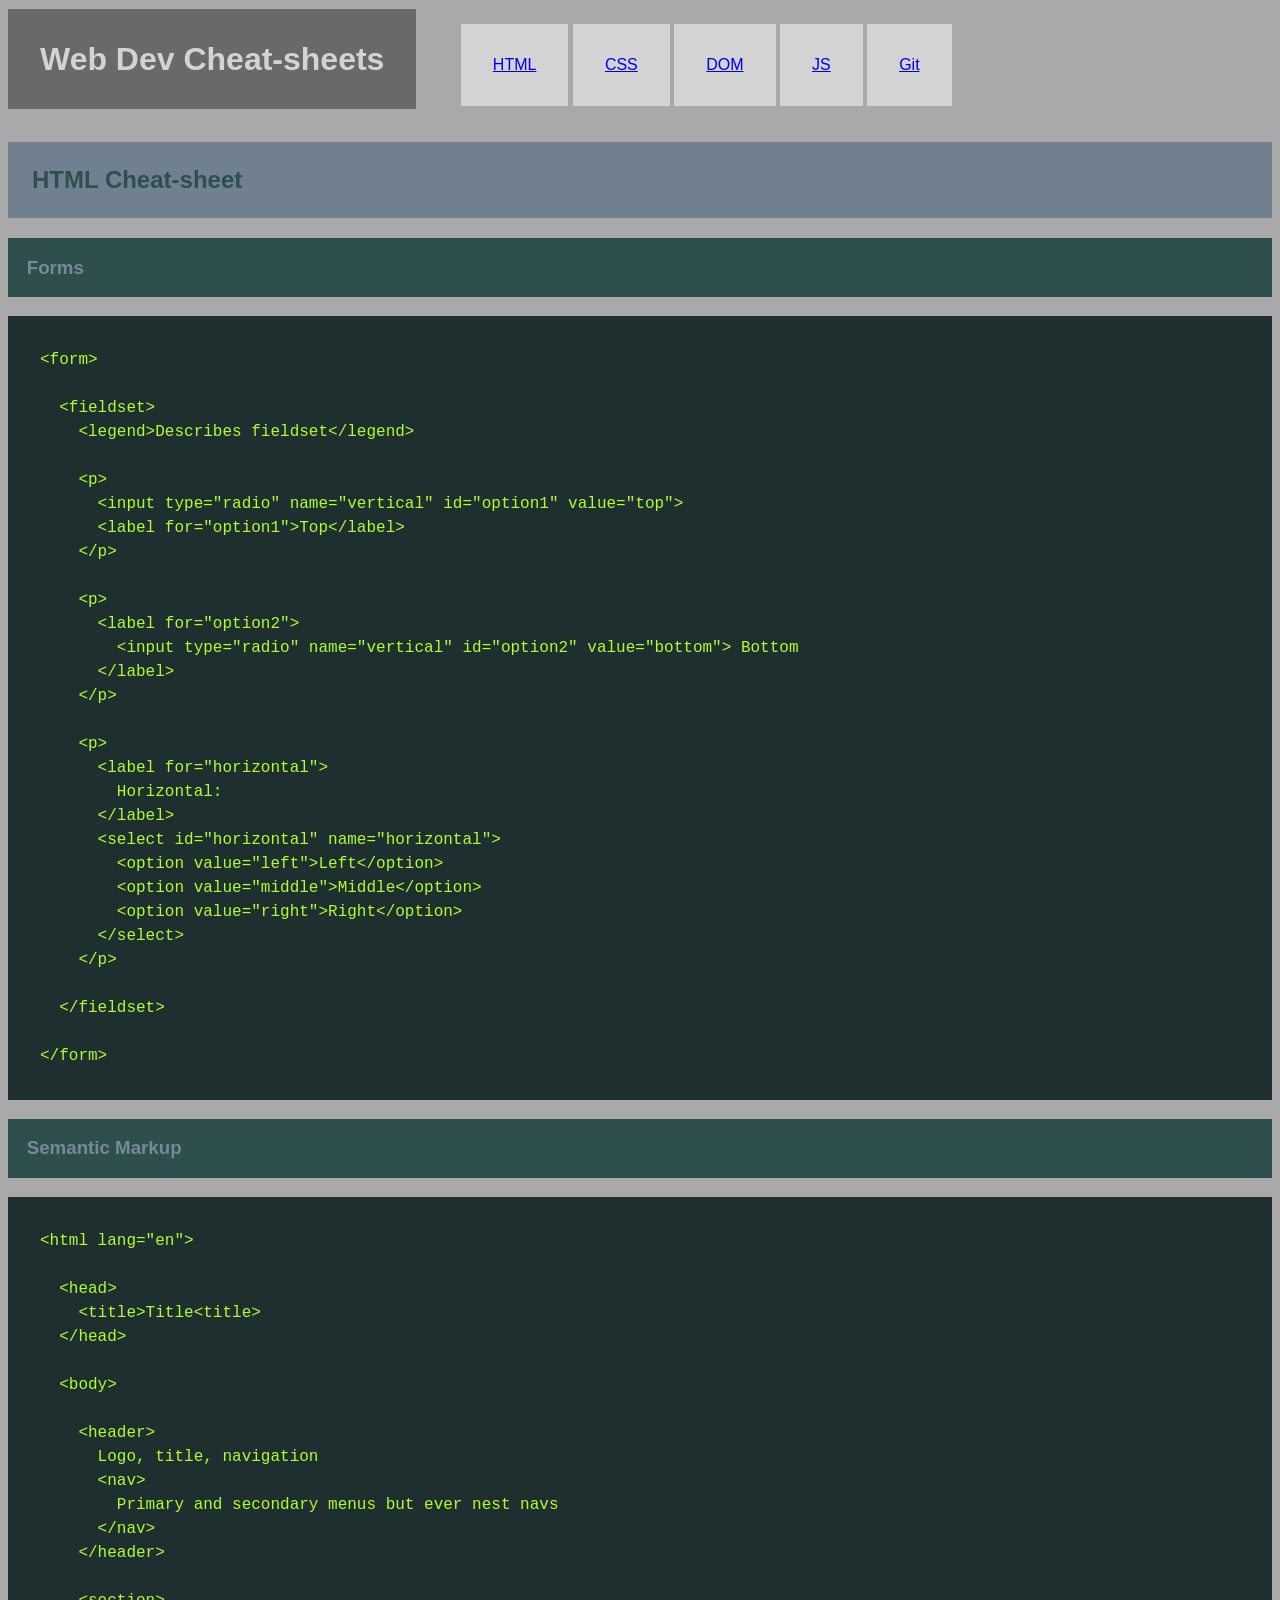
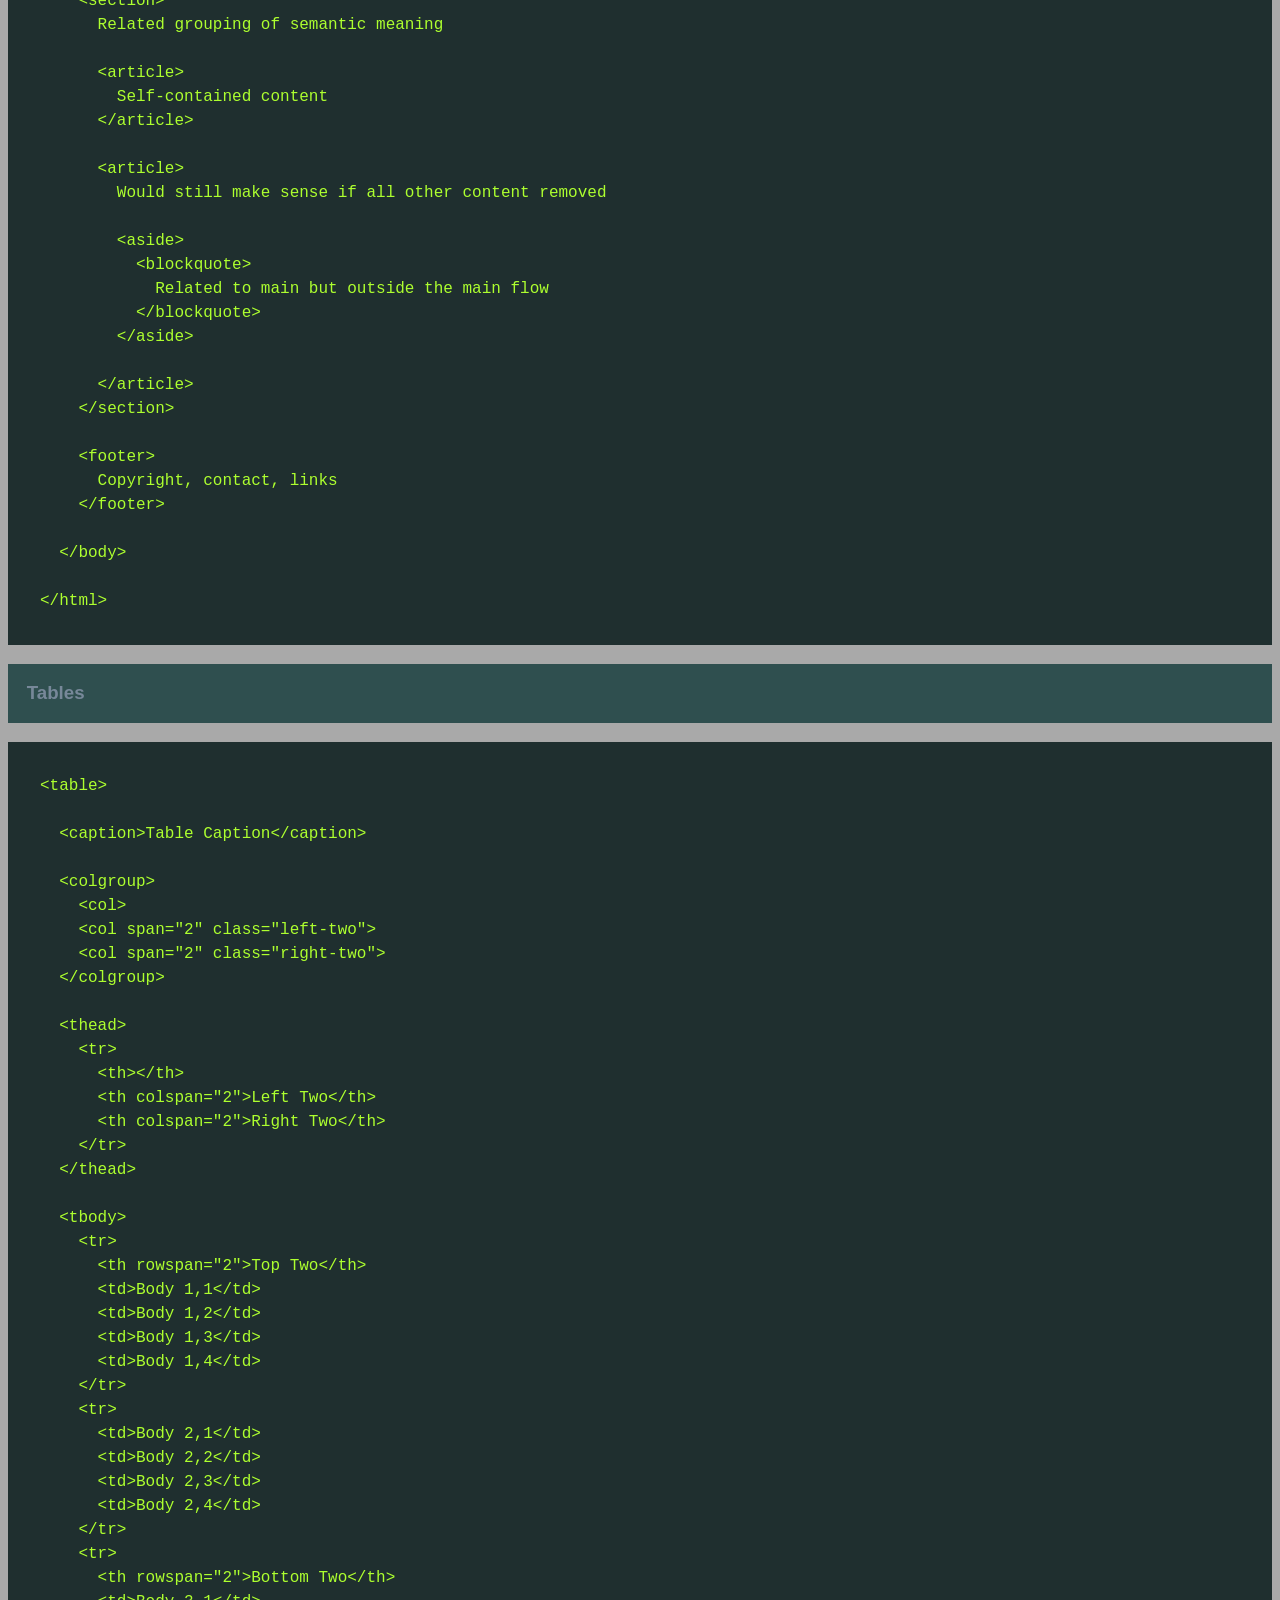
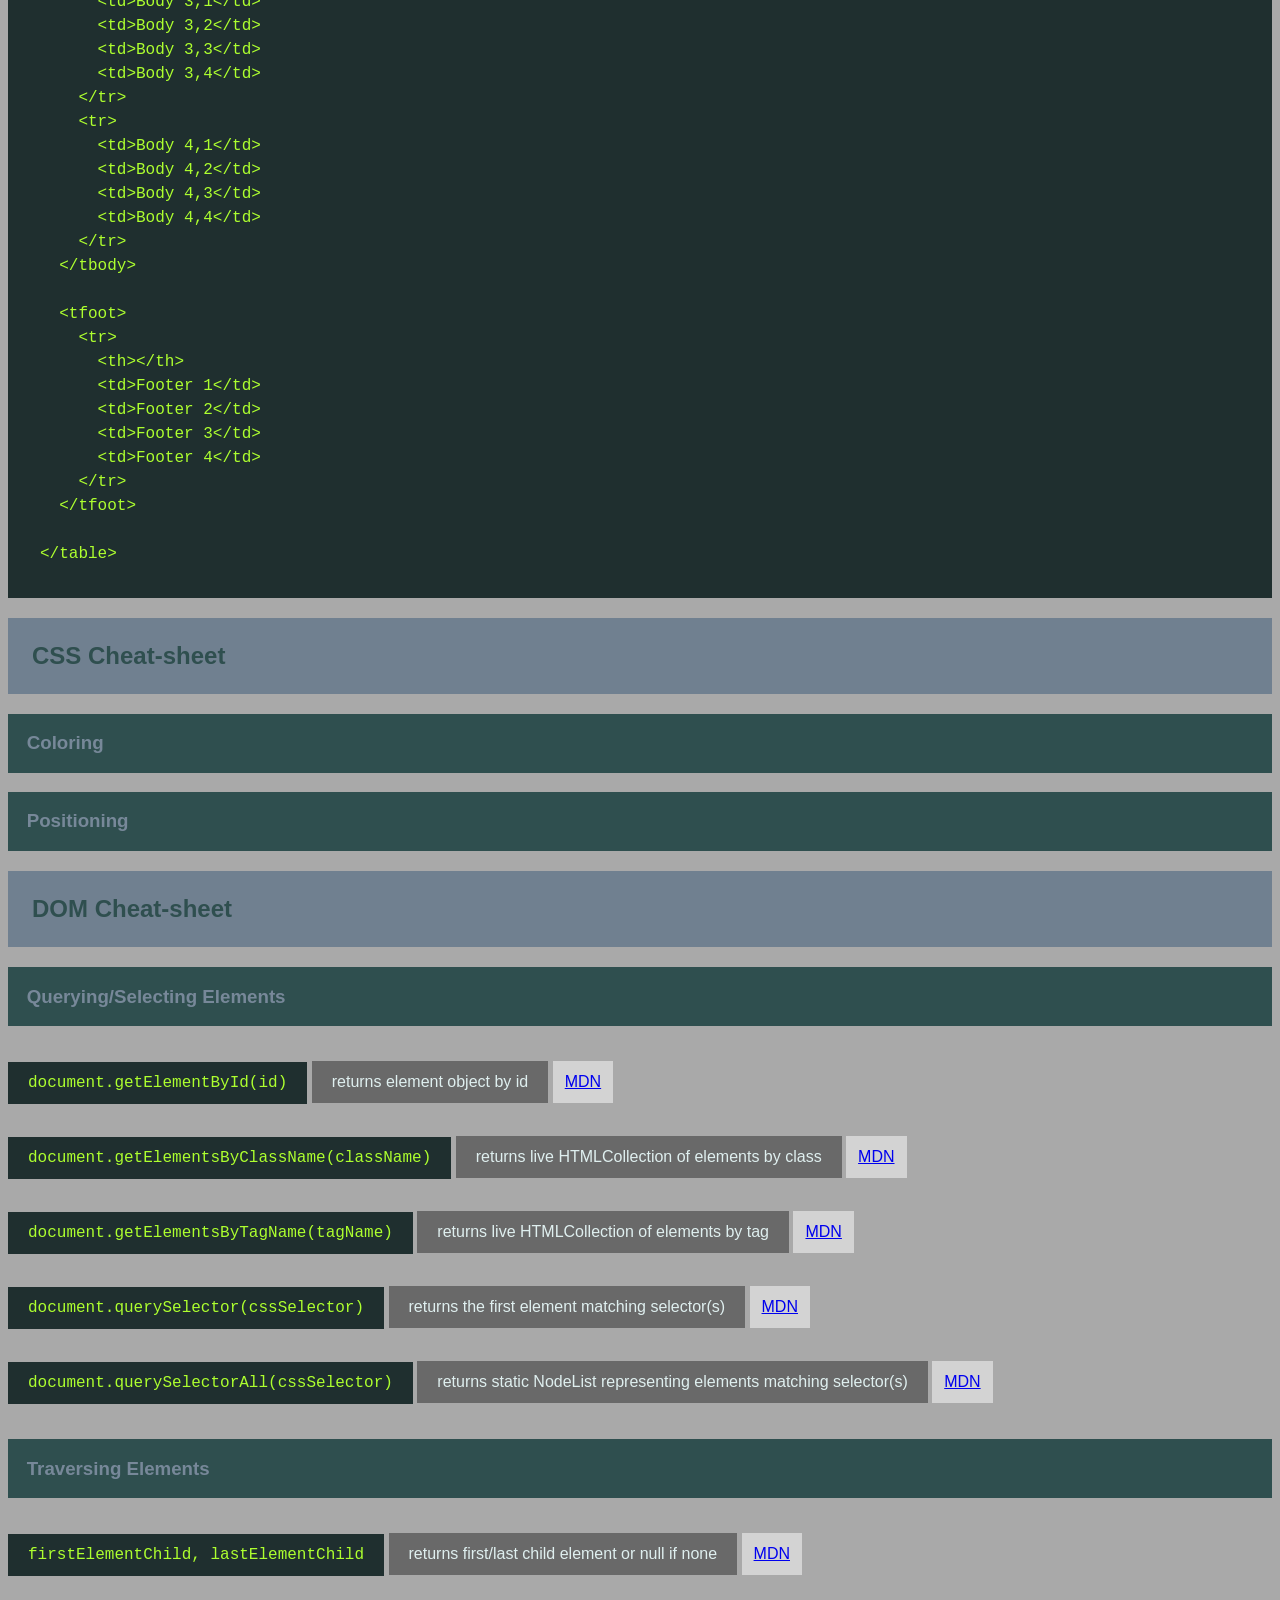
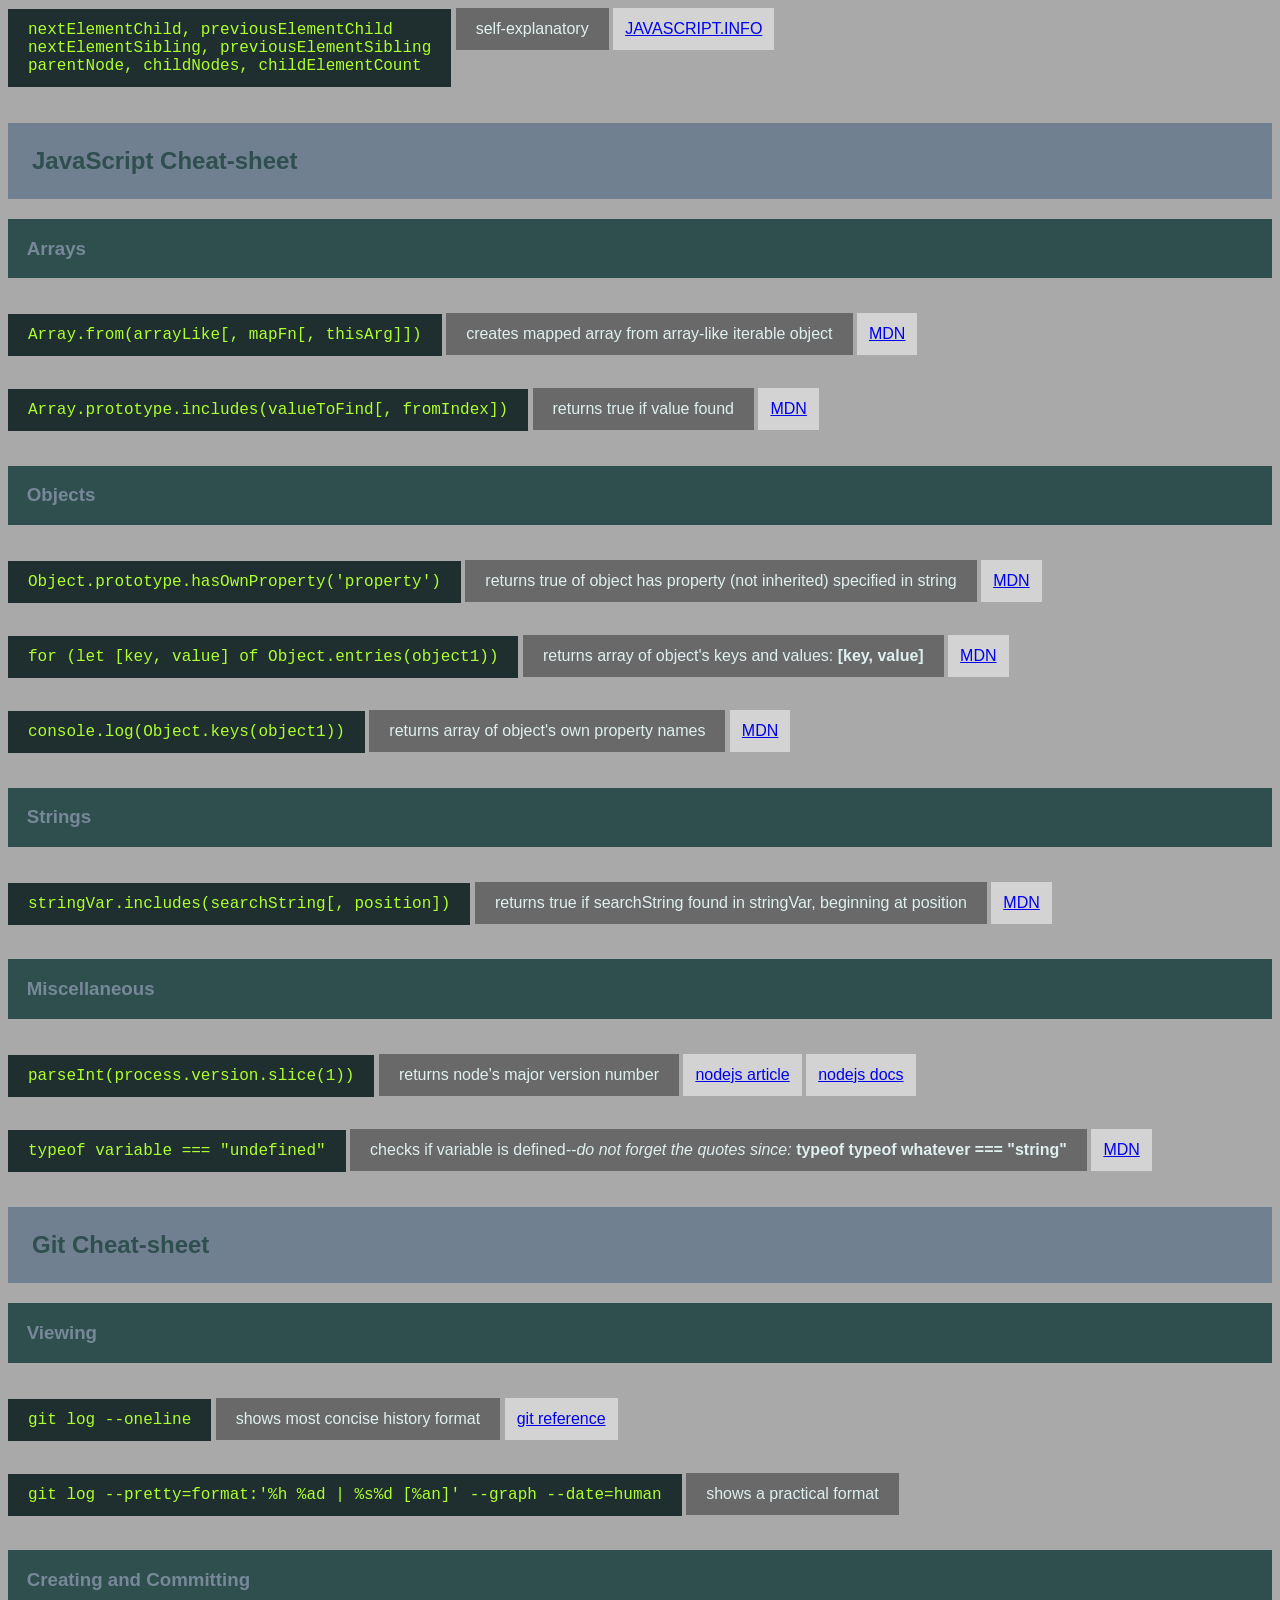
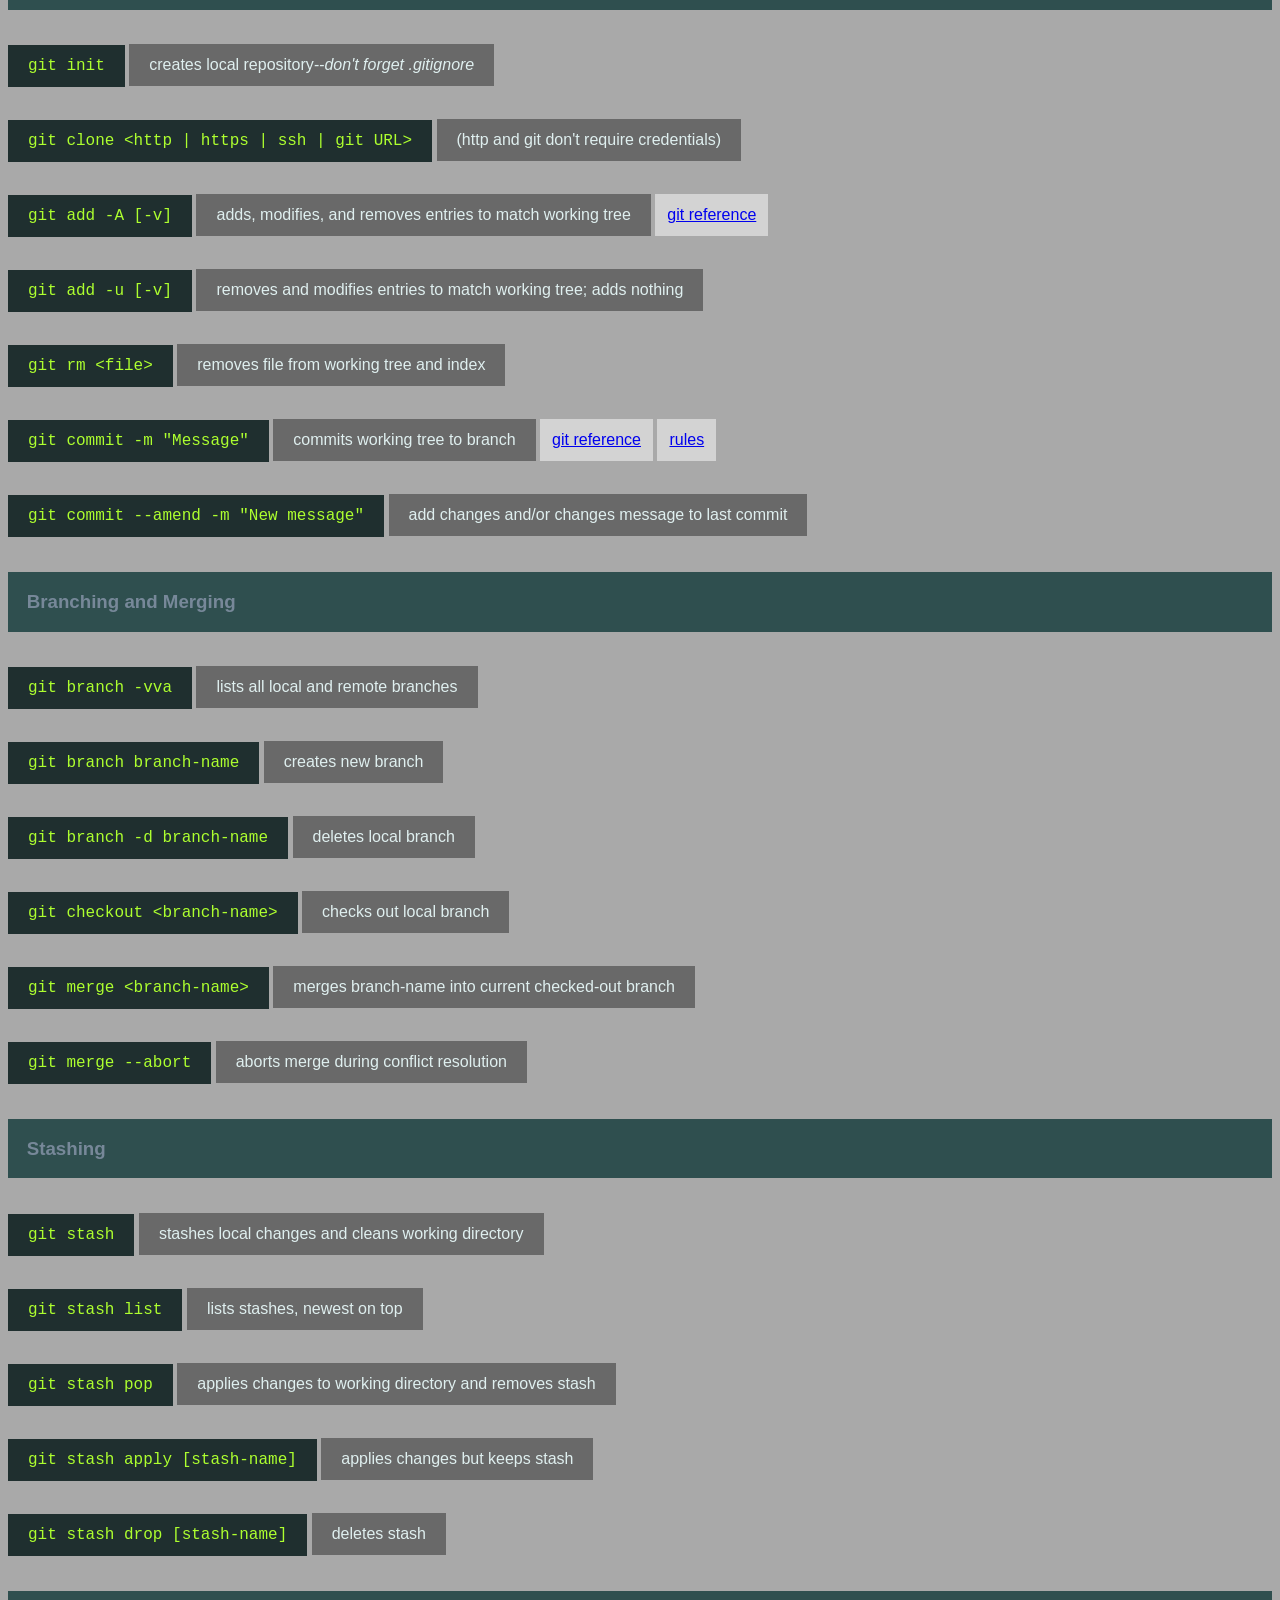
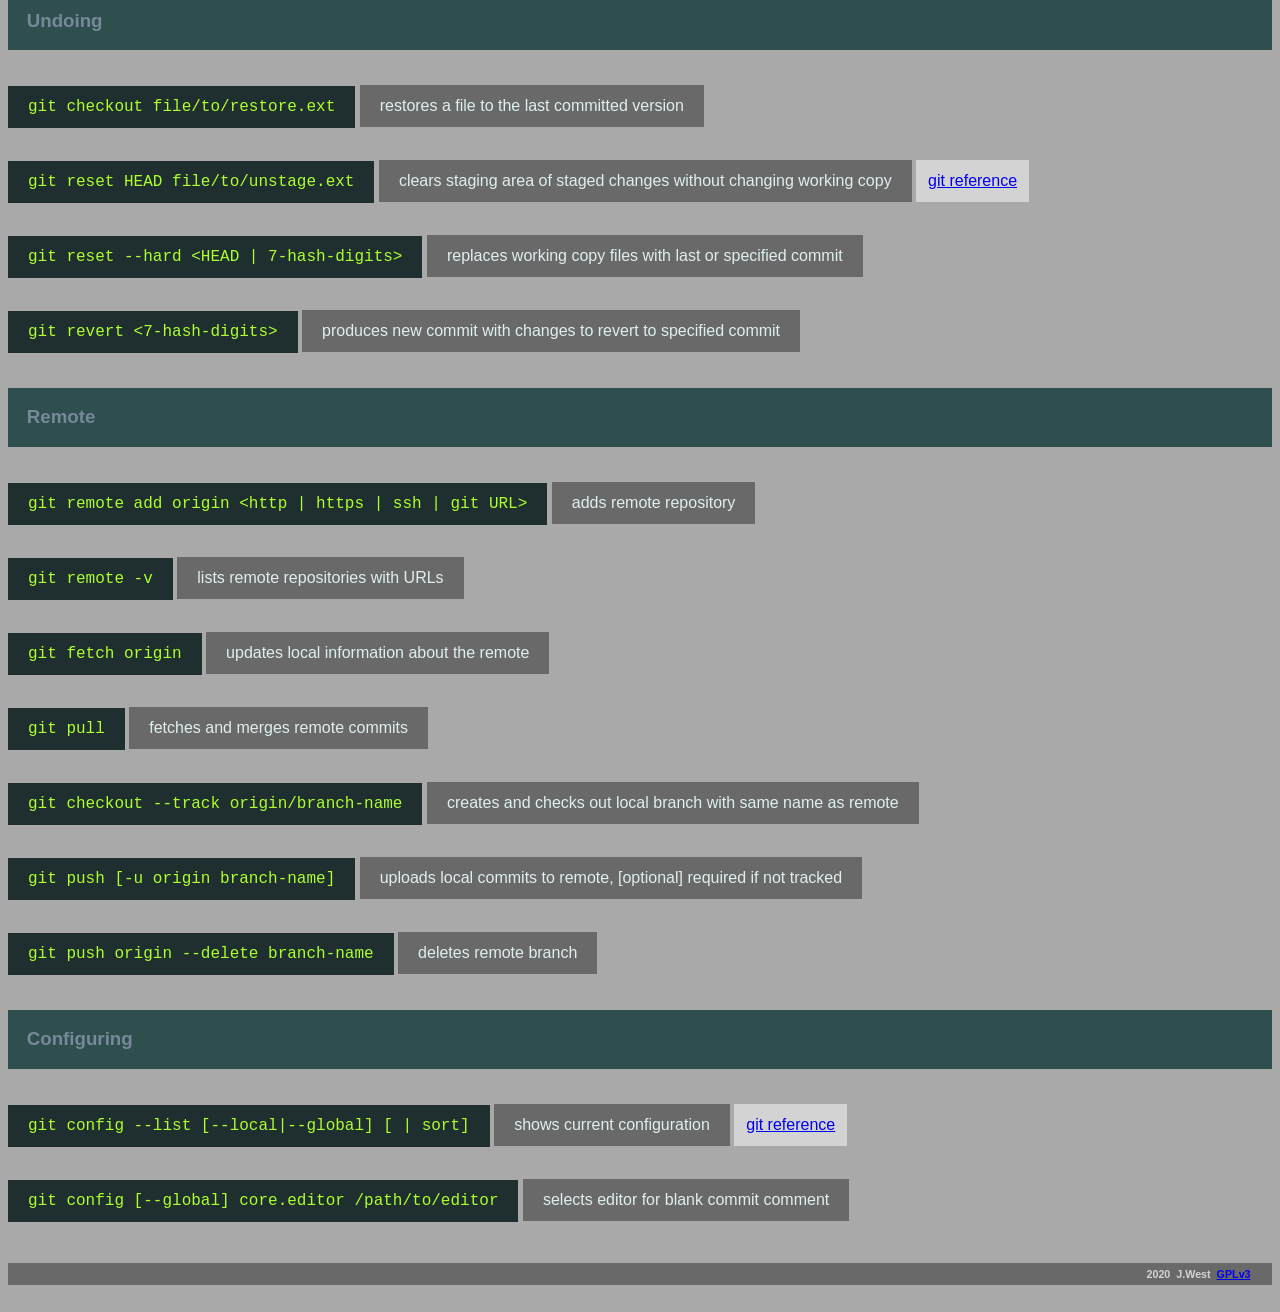
==== index.html @ 1ce1ce47 "Improve git reset" ====
<!DOCTYPE html>
<html lang="en-US">
  <head>
    <meta charset="utf-8">
    <title>Web Dev Cheat-sheets</title>
    <link href="index.css" type="text/css" rel="stylesheet">
  </head>
  <body>
    <header>
      <h1>Web Dev Cheat-sheets</h1>
      <nav>
        <ul>
          <li><a href="#HTML">HTML</a></li>
          <li><a href="#CSS">CSS</a></li>
          <li><a href="#DOM">DOM</a></li>
          <li><a href="#JS">JS</a></li>
          <li><a href="#git">Git</a></li>
        </ul>
      </nav>
    </header>
    <main>

    <section id="HTML">
      <h2>HTML Cheat-sheet</h2>
      <article id="form">
        <h3>Forms</h3>
        <pre>&lt;form&gt;

  &lt;fieldset&gt;
    &lt;legend&gt;Describes fieldset&lt;/legend&gt;

    &lt;p&gt;
      &lt;input type="radio" name="vertical" id="option1" value="top"&gt;
      &lt;label for="option1"&gt;Top&lt;/label&gt;
    &lt;/p&gt;

    &lt;p&gt;
      &lt;label for="option2"&gt;
        &lt;input type="radio" name="vertical" id="option2" value="bottom"&gt; Bottom
      &lt;/label&gt;
    &lt;/p&gt;

    &lt;p&gt;
      &lt;label for="horizontal"&gt;
        Horizontal:
      &lt;/label&gt;
      &lt;select id="horizontal" name="horizontal"&gt;
        &lt;option value="left"&gt;Left&lt;/option&gt;
        &lt;option value="middle"&gt;Middle&lt;/option&gt;
        &lt;option value="right"&gt;Right&lt;/option&gt;
      &lt;/select&gt;
    &lt;/p&gt;

  &lt;/fieldset&gt;

&lt;/form&gt;</pre>
      </article>
      <article id="semantic">
        <h3>Semantic Markup</h3>
        <pre>&lt;html lang="en"&gt;

  &lt;head&gt;
    &lt;title&gt;Title&lt;title&gt;
  &lt;/head&gt;

  &lt;body&gt;

    &lt;header&gt;
      Logo, title, navigation
      &lt;nav&gt;
        Primary and secondary menus but ever nest navs
      &lt;/nav&gt;
    &lt;/header&gt;

    &lt;section&gt;
      Related grouping of semantic meaning

      &lt;article&gt;
        Self-contained content
      &lt;/article&gt;

      &lt;article&gt;
        Would still make sense if all other content removed

        &lt;aside&gt;
          &lt;blockquote&gt;
            Related to main but outside the main flow
          &lt;/blockquote&gt;
        &lt;/aside&gt;

      &lt;/article&gt;
    &lt;/section&gt;

    &lt;footer&gt;
      Copyright, contact, links
    &lt;/footer&gt;

  &lt;/body&gt;

&lt;/html&gt;</pre>
      </article>
      <article id="table">
        <h3>Tables</h3>
        <pre>&lt;table&gt;

  &lt;caption&gt;Table Caption&lt;/caption&gt;

  &lt;colgroup&gt;
    &lt;col&gt;
    &lt;col span="2" class="left-two"&gt;
    &lt;col span="2" class="right-two"&gt;
  &lt;/colgroup&gt;

  &lt;thead&gt;
    &lt;tr&gt;
      &lt;th&gt;&lt;/th&gt;
      &lt;th colspan="2"&gt;Left Two&lt;/th&gt;
      &lt;th colspan="2"&gt;Right Two&lt;/th&gt;
    &lt;/tr&gt;
  &lt;/thead&gt;

  &lt;tbody&gt;
    &lt;tr&gt;
      &lt;th rowspan="2"&gt;Top Two&lt;/th&gt;
      &lt;td&gt;Body 1,1&lt;/td&gt;
      &lt;td&gt;Body 1,2&lt;/td&gt;
      &lt;td&gt;Body 1,3&lt;/td&gt;
      &lt;td&gt;Body 1,4&lt;/td&gt;
    &lt;/tr&gt;
    &lt;tr&gt;
      &lt;td&gt;Body 2,1&lt;/td&gt;
      &lt;td&gt;Body 2,2&lt;/td&gt;
      &lt;td&gt;Body 2,3&lt;/td&gt;
      &lt;td&gt;Body 2,4&lt;/td&gt;
    &lt;/tr&gt;
    &lt;tr&gt;
      &lt;th rowspan="2"&gt;Bottom Two&lt;/th&gt;
      &lt;td&gt;Body 3,1&lt;/td&gt;
      &lt;td&gt;Body 3,2&lt;/td&gt;
      &lt;td&gt;Body 3,3&lt;/td&gt;
      &lt;td&gt;Body 3,4&lt;/td&gt;
    &lt;/tr&gt;
    &lt;tr&gt;
      &lt;td&gt;Body 4,1&lt;/td&gt;
      &lt;td&gt;Body 4,2&lt;/td&gt;
      &lt;td&gt;Body 4,3&lt;/td&gt;
      &lt;td&gt;Body 4,4&lt;/td&gt;
    &lt;/tr&gt;
  &lt;/tbody&gt;

  &lt;tfoot&gt;
    &lt;tr&gt;
      &lt;th&gt;&lt;/th&gt;
      &lt;td&gt;Footer 1&lt;/td&gt;
      &lt;td&gt;Footer 2&lt;/td&gt;
      &lt;td&gt;Footer 3&lt;/td&gt;
      &lt;td&gt;Footer 4&lt;/td&gt;
    &lt;/tr&gt;
  &lt;/tfoot&gt;

&lt;/table&gt;</pre>
      </article>
    </section>

    <section id="CSS">
      <h2>CSS Cheat-sheet</h2>
      <article id="color">
        <h3>Coloring</h3>
      </article>
      <article id="position">
        <h3>Positioning</h3>
      </article>
    </section>

    <section id="DOM">
      <h2>DOM Cheat-sheet</h2>
      <article id="query">
        <h3>Querying/Selecting Elements</h3>
        <div>
          <pre>document.getElementById(id)</pre>
          <p>returns element object by id</p>
          <a href="https://developer.mozilla.org/en-US/docs/Web/API/Document/getElementById">MDN</a>
        </div>
        <div>
          <pre>document.getElementsByClassName(className)</pre>
          <p>returns live HTMLCollection of elements by class</p>
          <a href="https://developer.mozilla.org/en-US/docs/Web/API/Document/getElementsByClassName">MDN</a>
        </div>
        <div>
          <pre>document.getElementsByTagName(tagName)</pre>
          <p>returns live HTMLCollection of elements by tag</p>
          <a href="https://developer.mozilla.org/en-US/docs/Web/API/document/getElementsByTagName">MDN</a>
        </div>
        <div>
          <pre>document.querySelector(cssSelector)</pre>
          <p>returns the first element matching selector(s)</p>
          <a href="https://developer.mozilla.org/en-US/docs/Web/API/Document/querySelector">MDN</a>
        </div>
        <div>
          <pre>document.querySelectorAll(cssSelector)</pre>
          <p>returns static NodeList representing elements matching selector(s)</p>
          <a href="https://developer.mozilla.org/en-US/docs/Web/API/Document/querySelectorAll">MDN</a>
        </div>
      </article>
      <article id="select">
        <h3>Traversing Elements</h3>
        <div>
          <pre>firstElementChild, lastElementChild</pre>
          <p>returns first/last child element or null if none</p>
          <a href="https://developer.mozilla.org/en-US/docs/Web/API/ParentNode">MDN</a>
        </div>
        <div>
          <pre>nextElementChild, previousElementChild
nextElementSibling, previousElementSibling
parentNode, childNodes, childElementCount</pre>
          <p>self-explanatory</p>
          <a href="https://javascript.info/dom-navigation#siblings-and-the-parent">JAVASCRIPT.INFO</a>
        </div>
      </article>
    </section>

    <section id="JS">
      <h2>JavaScript Cheat-sheet</h2>
      <article id="arrays">
        <h3>Arrays</h3>
        <div>
          <pre>Array.from(arrayLike[, mapFn[, thisArg]])</pre>
          <p>creates mapped array from array-like iterable object</p>
          <a href="https://developer.mozilla.org/en-US/docs/Web/JavaScript/Reference/Global_Objects/Array/from">MDN</a>
        </div>
        <div>
          <pre>Array.prototype.includes(valueToFind[, fromIndex])</pre>
          <p>returns true if value found</p>
          <a href="https://developer.mozilla.org/en-US/docs/Web/JavaScript/Reference/Global_Objects/Array/includes">MDN</a>
        </div>
      </article>
      <article id="objects">
        <h3>Objects</h3>
        <div>
          <pre>Object.prototype.hasOwnProperty('property')</pre>
          <p>returns true of object has property (not inherited) specified in string</p>
          <a href="https://developer.mozilla.org/en-US/docs/Web/JavaScript/Reference/Global_Objects/Object/hasOwnProperty">MDN</a>
        </div>
        <div>
          <pre>for (let [key, value] of Object.entries(object1))</pre>
          <p>returns array of object's keys and values:&nbsp;<strong>[key, value]</strong></p>
          <a href="https://developer.mozilla.org/en-US/docs/Web/JavaScript/Reference/Global_Objects/Object/entries">MDN</a>
        </div>
        <div>
          <pre>console.log(Object.keys(object1))</pre>
          <p>returns array of object's own property names</p>
          <a href="https://developer.mozilla.org/en-US/docs/Web/JavaScript/Reference/Global_Objects/Object/keys">MDN</a>
        </div>
      </article>
      <article id="strings">
        <h3>Strings</h3>
        <div>
          <pre>stringVar.includes(searchString[, position])</pre>
          <p>returns true if searchString found in stringVar, beginning at position</p>
          <a href="https://developer.mozilla.org/en-US/docs/Web/JavaScript/Reference/Global_Objects/String/includes">MDN</a>
        </div>
      </article>
      <article id="misc">
        <h3>Miscellaneous</h3>
        <div>
          <pre>parseInt(process.version.slice(1))</pre>
          <p>returns node's major version number</p>
          <a href="https://nodejs.org/en/knowledge/getting-started/the-process-module/">nodejs article</a>
          <a href="https://nodejs.org/dist/latest-v13.x/docs/api/process.html#process_process_version">nodejs docs</a>
        </div>
        <div>
          <pre>typeof variable === "undefined"</pre>
          <p>checks if variable is defined<em>--do not forget the quotes since:</em><strong>&nbsp;typeof typeof whatever === "string"</strong></p>
          <a href="https://developer.mozilla.org/en-US/docs/Web/JavaScript/Reference/Operators/typeof">MDN</a>
        </div>
      </article>
    </section>

    <section id="git">
      <h2>Git Cheat-sheet</h2>
      <article id="view">
        <h3>Viewing</h3>
        <div>
          <pre>git log --oneline</pre>
          <p>shows most concise history format</p>
          <a href="https://git-scm.com/docs/git-log">git reference</a>
        </div>
        <div>
          <pre>git log --pretty=format:'%h %ad | %s%d [%an]' --graph --date=human</pre>
          <p>shows a practical format</p>
        </div>
      </article>
      <article id="create">
        <h3>Creating and Committing</h3>
        <div>
          <pre>git init</pre>
          <p>creates local repository<em>--don't forget .gitignore</em></p>
        </div>
        <div>
          <pre>git clone &lt;http | https | ssh | git URL&gt;</pre>
          <p>(http and git don't require credentials)</p>
        </div>
        <div>
          <pre>git add -A [-v]</pre>
          <p>adds, modifies, and removes entries to match working tree</p>
          <a href="https://git-scm.com/docs/git-add">git reference</a>
        </div>
        <div>
          <pre>git add -u [-v]</pre>
          <p>removes and modifies entries to match working tree; adds nothing</p>
        </div>
        <div>
          <pre>git rm &lt;file&gt;</pre>
          <p>removes file from working tree and index</p>
        </div>
        <div>
          <pre>git commit -m "Message"</pre>
          <p>commits working tree to branch</p>
          <a href="https://git-scm.com/docs/git-commit">git reference</a>
          <a href="https://chris.beams.io/posts/git-commit/#seven-rules">rules</a>
        </div>
        <div>
          <pre>git commit --amend -m "New message"</pre>
          <p>add changes and/or changes message to last commit</p>
        </div>
      </article>
      <article id="branch">
        <h3>Branching and Merging</h3>
        <div>
          <pre>git branch -vva</pre>
          <p>lists all local and remote branches</p>
        </div>
        <div>
          <pre>git branch branch-name</pre>
          <p>creates new branch</p>
        </div>
        <div>
          <pre>git branch -d branch-name</pre>
          <p>deletes local branch</p>
        </div>
        <div>
          <pre>git checkout &lt;branch-name&gt;</pre>
          <p>checks out local branch</p>
        </div>
        <div>
          <pre>git merge &lt;branch-name&gt;</pre>
          <p>merges branch-name into current checked-out branch</p>
        </div>
        <div>
          <pre>git merge --abort</pre>
          <p>aborts merge during conflict resolution</p>
        </div>
      </article>
      <article id="stash">
        <h3>Stashing</h3>
        <div>
          <pre>git stash</pre>
          <p>stashes local changes and cleans working directory</p>
        </div>
        <div>
          <pre>git stash list</pre>
          <p>lists stashes, newest on top</p>
        </div>
        <div>
          <pre>git stash pop</pre>
          <p>applies changes to working directory and removes stash</p>
        </div>
        <div>
          <pre>git stash apply [stash-name]</pre>
          <p>applies changes but keeps stash</p>
        </div>
        <div>
          <pre>git stash drop [stash-name]</pre>
          <p>deletes stash</p>
        </div>
      </article>
      <article id="undo">
        <h3>Undoing</h3>
        <div>
          <pre>git checkout file/to/restore.ext</pre>
          <p>restores a file to the last committed version</p>
        </div>
        <div>
          <pre>git reset HEAD file/to/unstage.ext</pre>
          <p>clears staging area of staged changes without changing working copy</p>
          <a href="https://git-scm.com/docs/git-reset">git reference</a>
        </div>
        <div>
          <pre>git reset --hard &lt;HEAD | 7-hash-digits&gt;</pre>
          <p>replaces working copy files with last or specified commit</p>
        </div>
        <div>
          <pre>git revert &lt;7-hash-digits&gt;</pre>
          <p>produces new commit with changes to revert to specified commit</p>
        </div>
      </article>
      <article id="remote">
        <h3>Remote</h3>
        <div>
          <pre>git remote add origin &lt;http | https | ssh | git URL&gt;</pre>
          <p>adds remote repository</p>
        </div>
        <div>
          <pre>git remote -v</pre>
          <p>lists remote repositories with URLs</p>
        </div>
        <div>
          <pre>git fetch origin</pre>
          <p>updates local information about the remote</p>
        </div>
        <div>
          <pre>git pull</pre>
          <p>fetches and merges remote commits</p>
        </div>
        <div>
          <pre>git checkout --track origin/branch-name</pre>
          <p>creates and checks out local branch with same name as remote</p>
        </div>
        <div>
          <pre>git push [-u origin branch-name]</pre>
          <p>uploads local commits to remote, [optional] required if not tracked</p>
        </div>
        <div>
          <pre>git push origin --delete branch-name</pre>
          <p>deletes remote branch</p>
        </div>
      </article>
      <article id="config">
        <h3>Configuring</h3>
        <div>
          <pre>git config --list [--local|--global] [ | sort]</pre>
          <p>shows current configuration</p>
          <a href="https://git-scm.com/docs/git-config">git reference</a>
        </div>
        <div>
          <pre>git config [--global] core.editor /path/to/editor</pre>
          <p>selects editor for blank commit comment</p>
        </div>
      </article>
    </section>

    <footer>
      <h6>
        2020&nbsp;&nbsp;J.West&nbsp;&nbsp;<a href="https://www.gnu.org/licenses/gpl-3.0.html">GPLv3</a>
      </h6>
    </footer>
    </main>
<!--    <script src="index.js"></script>-->
  </body>
</html>
<!--
TODO:
** CSS **
position
z-index

** DOM **
Objects: document, window, global

-->
---- index.css ----
body {
  font-family: "Lucida Grande", sans-serif;
  background-color: darkgrey;
}
nav {
  display: inline-flex;
}

h1 {
  display: inline;
  background-color: dimgrey;
  color: lightgrey;
  padding: 1em;
}
h2 {
  background-color: slategrey;
  color: darkslategrey;
  padding: 1em;
}
h3 {
  background-color: darkslategrey;
  color: lightslategrey;
  padding: 1em;
}
pre {
  font-family: "Lucida Sans Typewriter", monospace;
  background-color: #1f2f2f;
  color: greenyellow;
}
li {
  display: inline-flex;
  background-color: lightgrey;
  padding: 2em;
}
li:hover {
  background-color: whitesmoke;
}

section#HTML pre {
  line-height: 1.5em;
  padding: 2em;
}
section#git pre,
section#JS pre,
section#DOM pre {
  display: inline-flex;
  padding: 0.75em 1.25em;
}
section#git p,
section#JS p,
section#DOM p {
  display: inline-flex;
  background-color: dimgrey;
  color: #dfefef;
  padding: 0.75em 1.25em;
}
section#git a,
section#JS a,
section#DOM a {
  display: inline-flex;
  background-color: lightgrey;
  padding: 0.75em;
}
section#git a:hover,
section#JS a:hover,
section#DOM a:hover {
  display: inline-flex;
  background-color: whitesmoke;
}
footer h6 {
  text-align: right;
  background-color: dimgrey;
  color: lightgrey;
  padding-right: 2em;
  padding-top: 0.5em;
  padding-bottom: 0.5em;
}
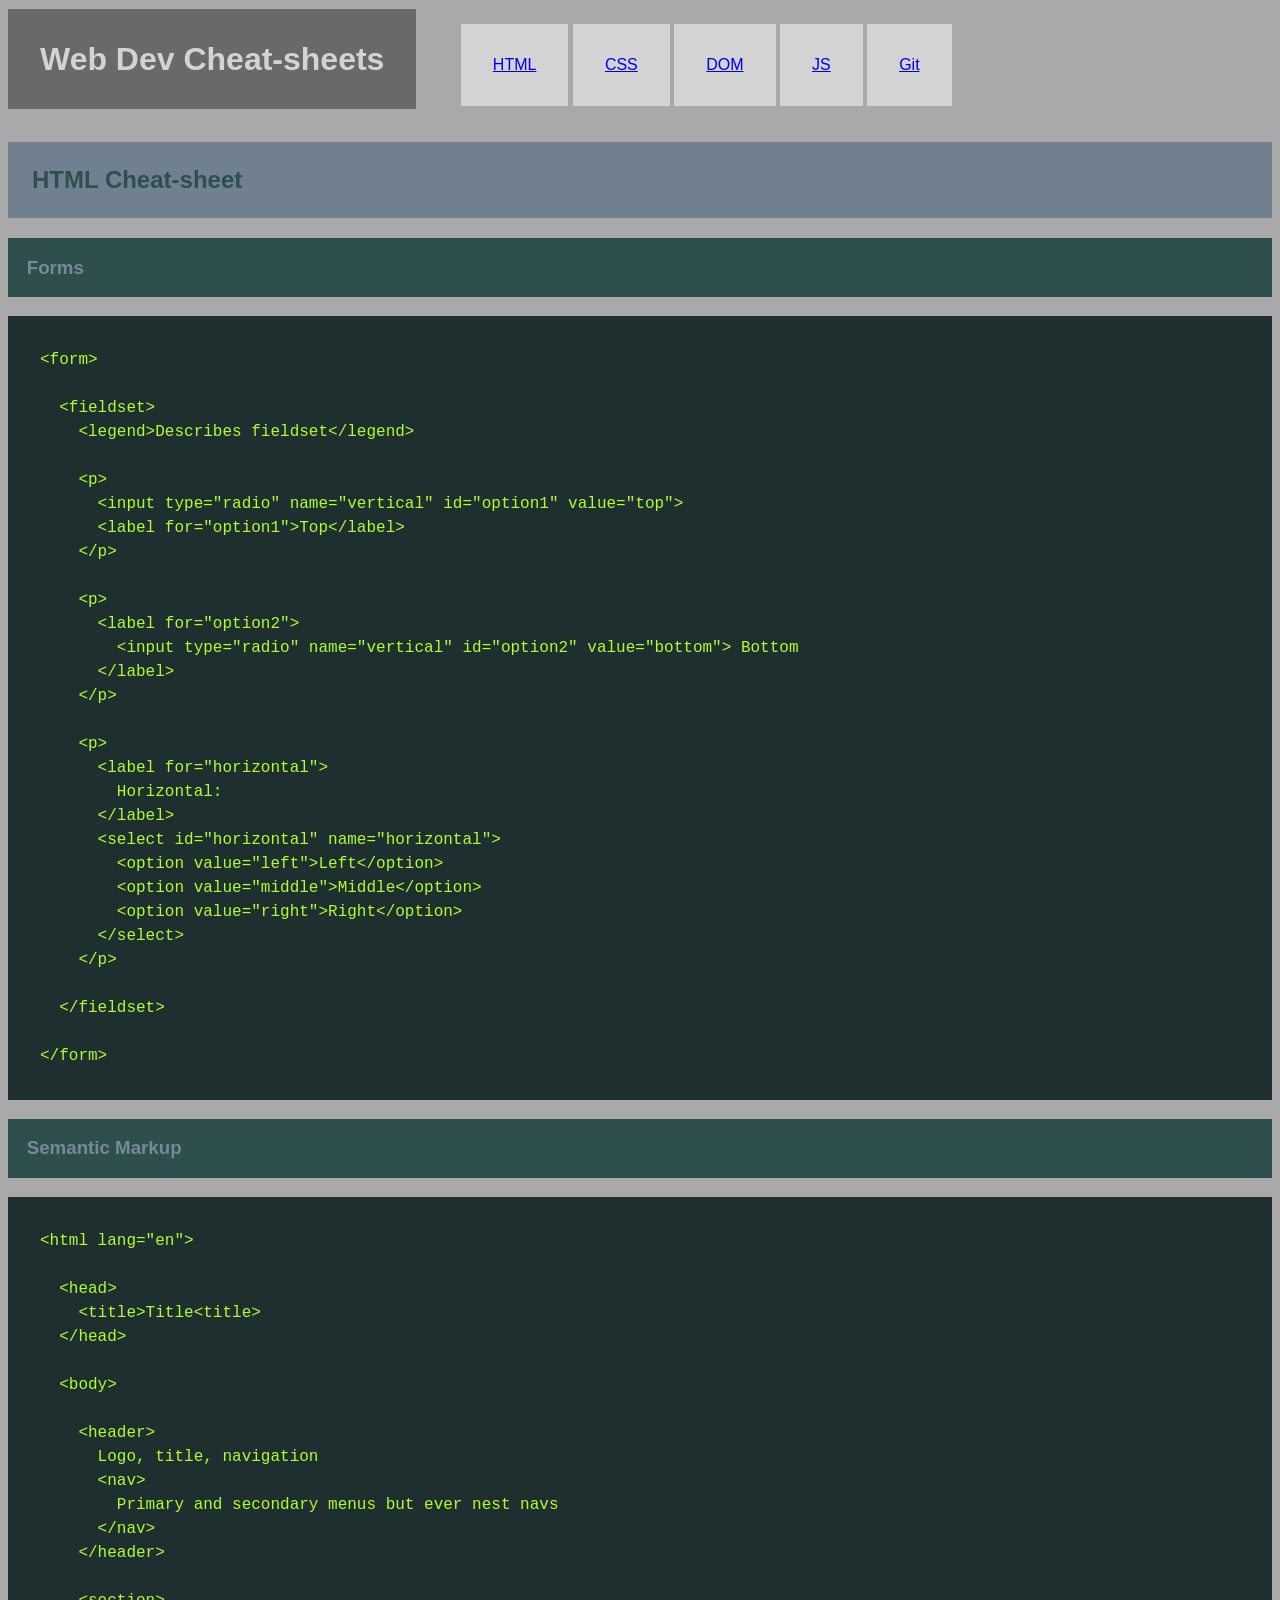
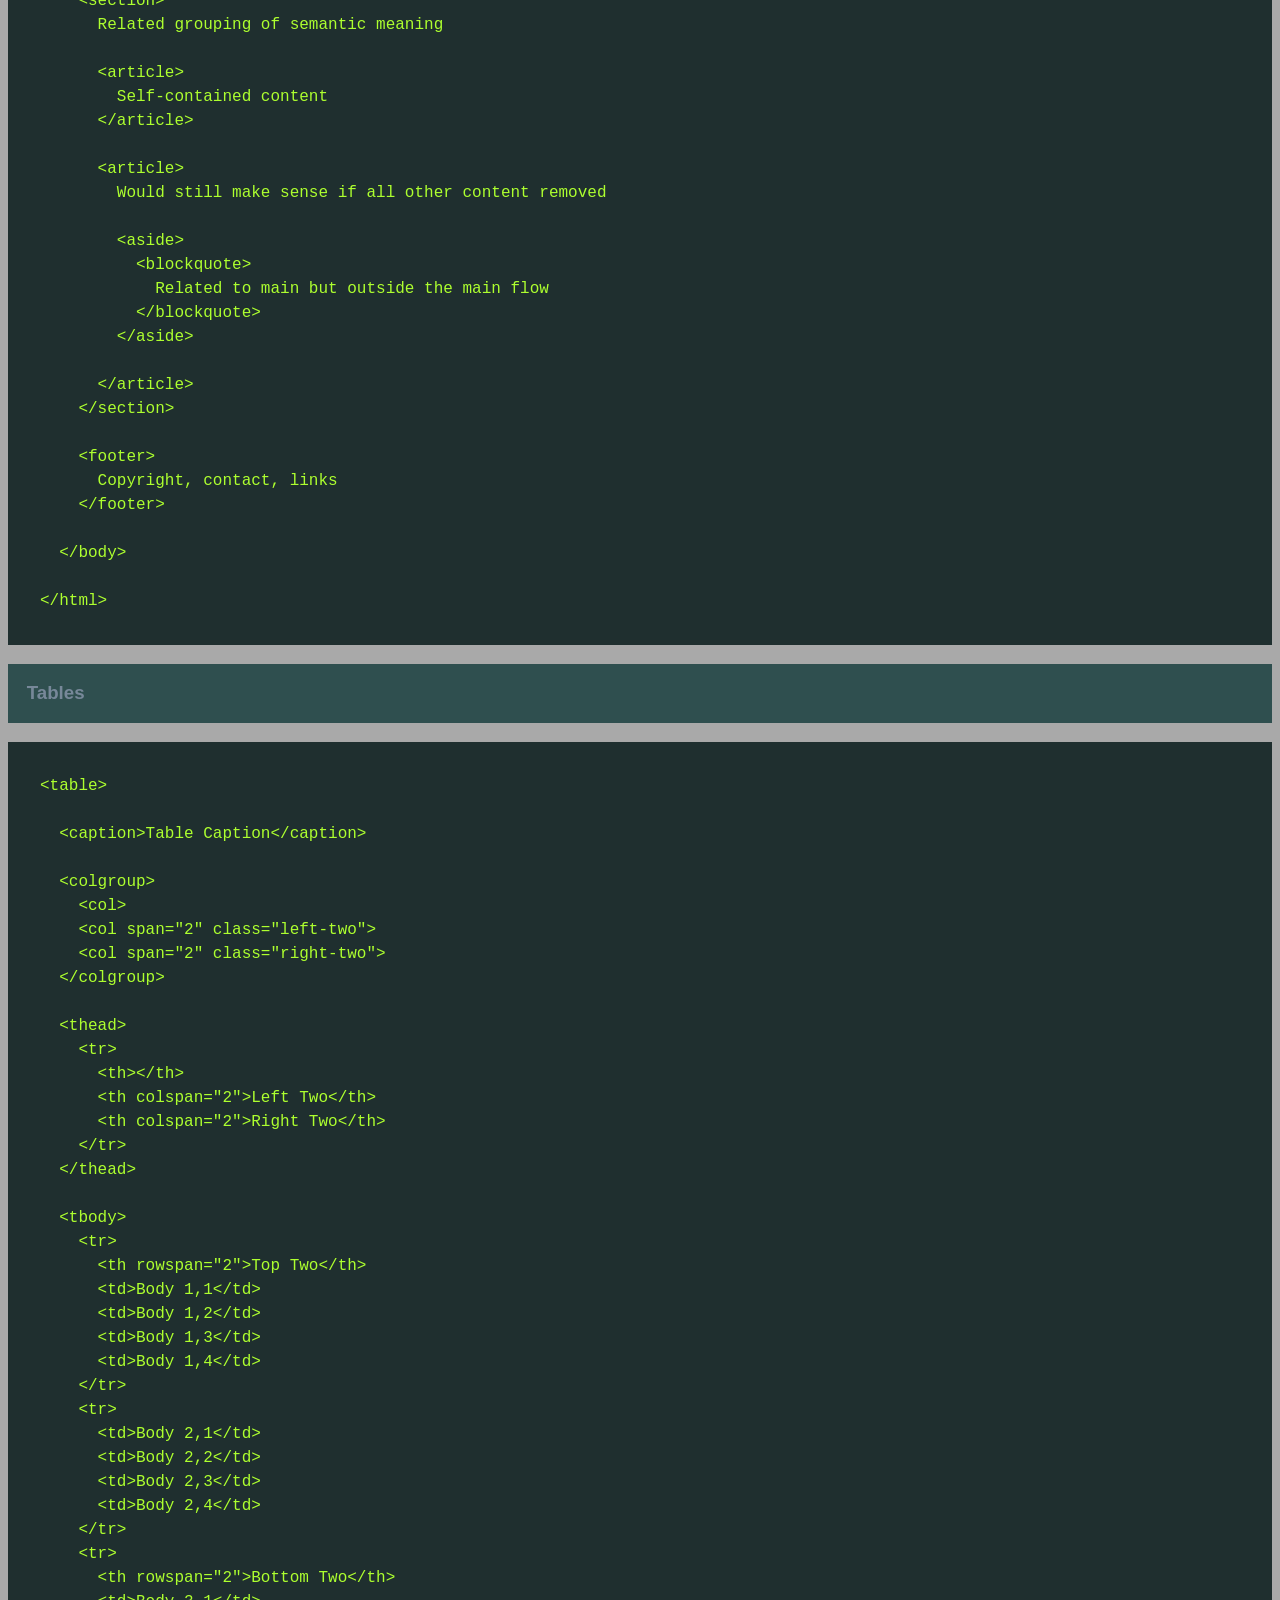
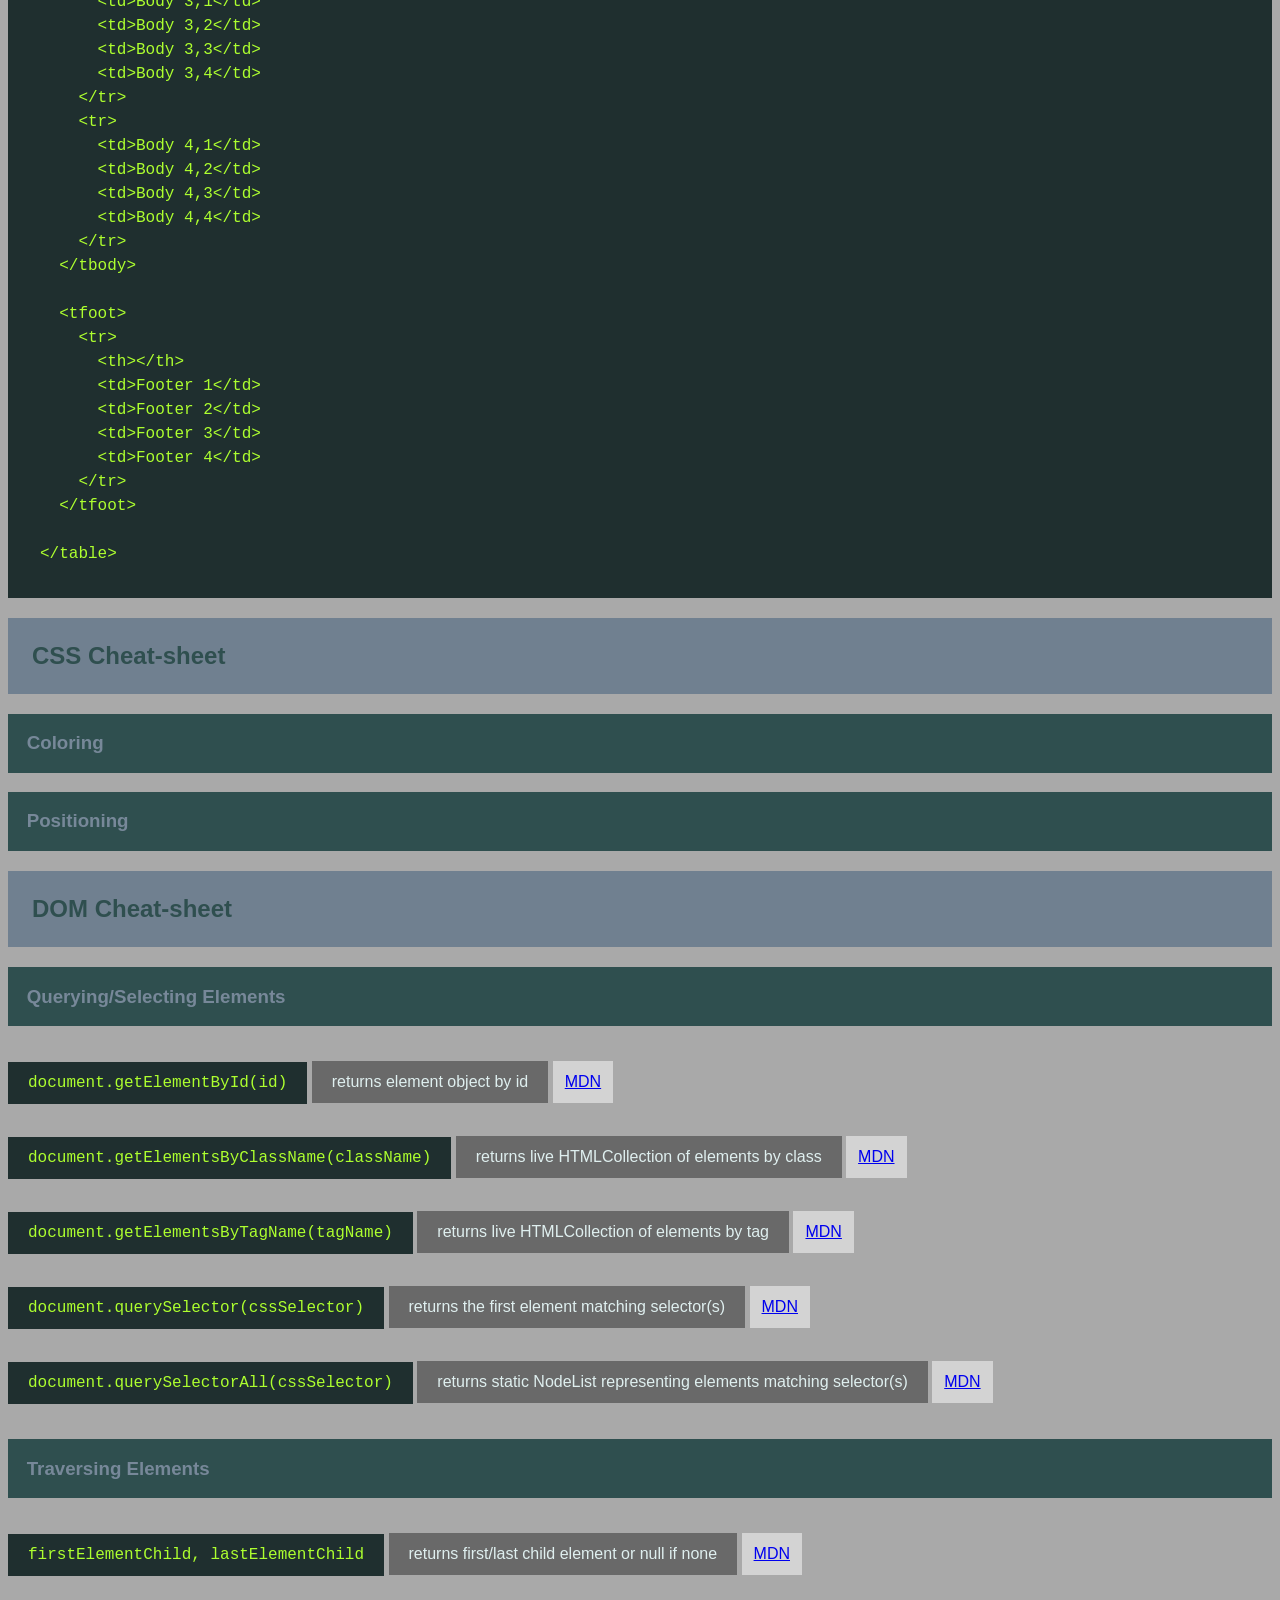
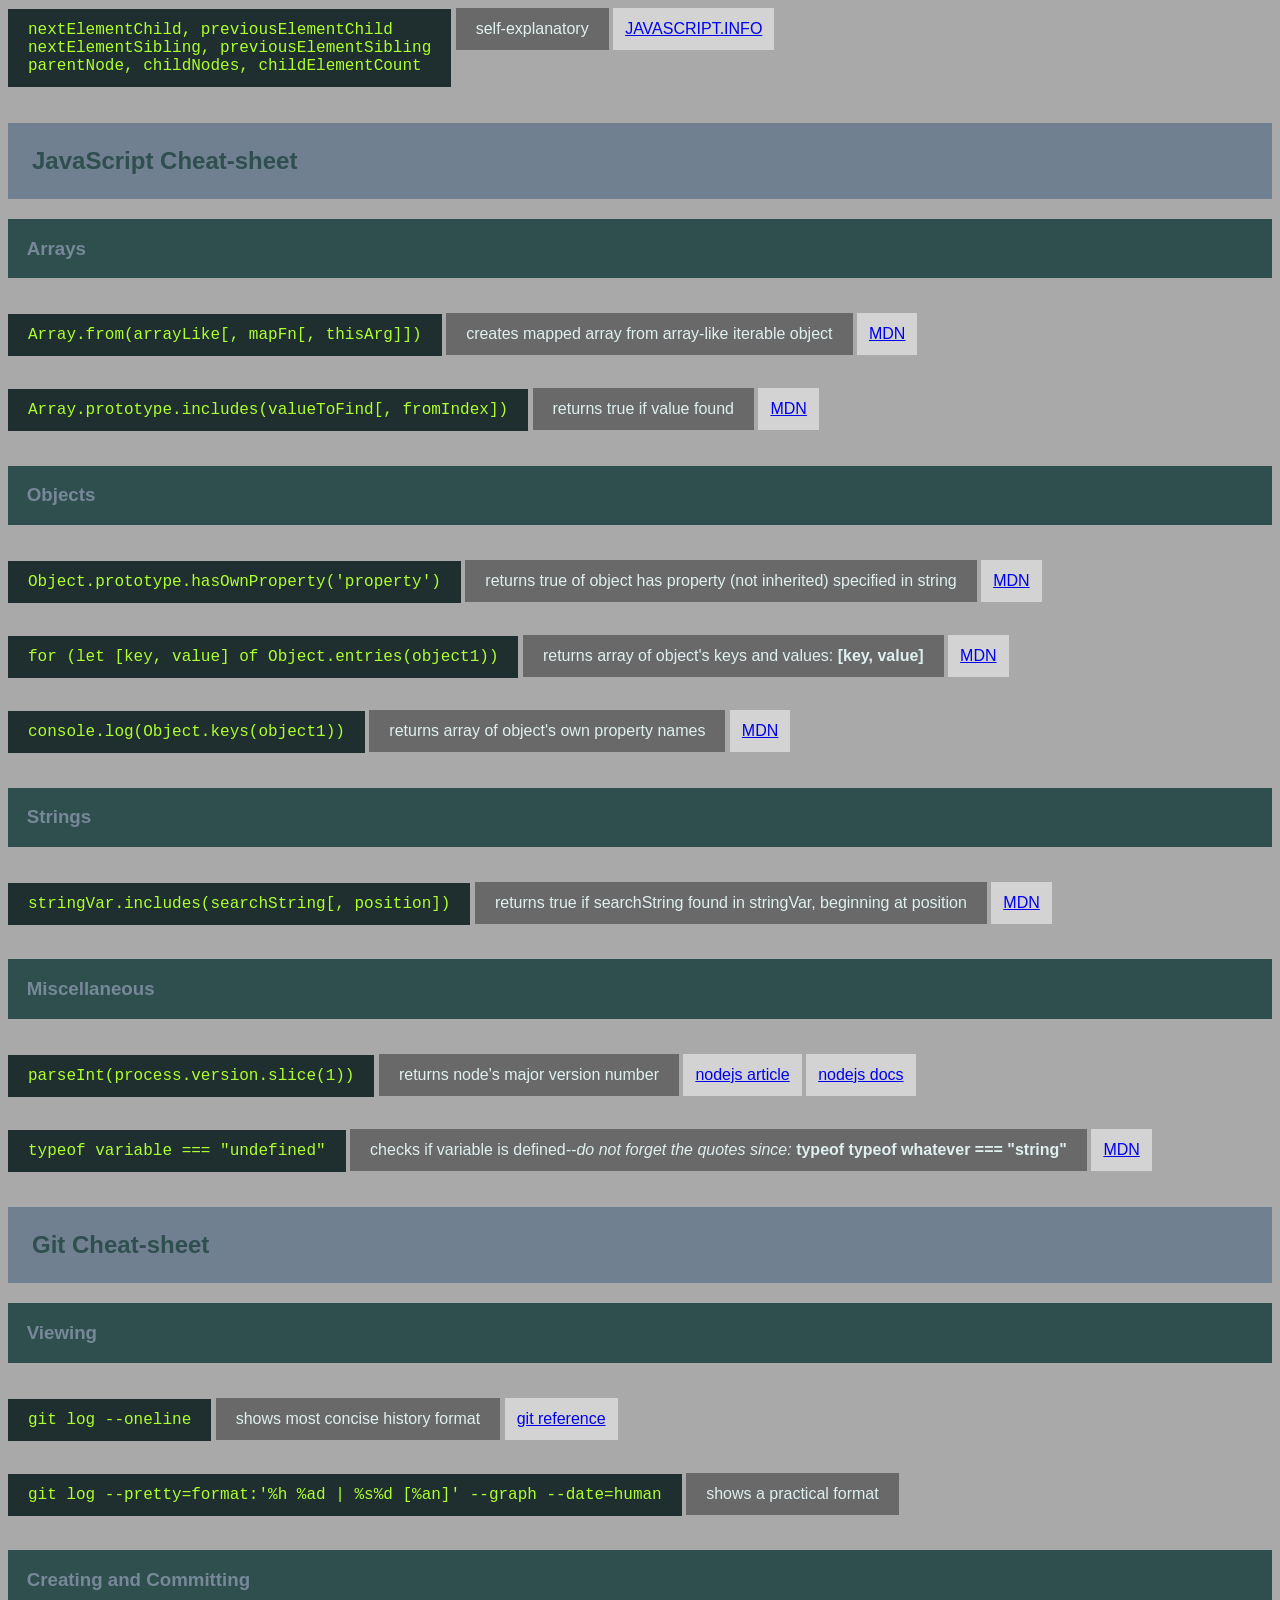
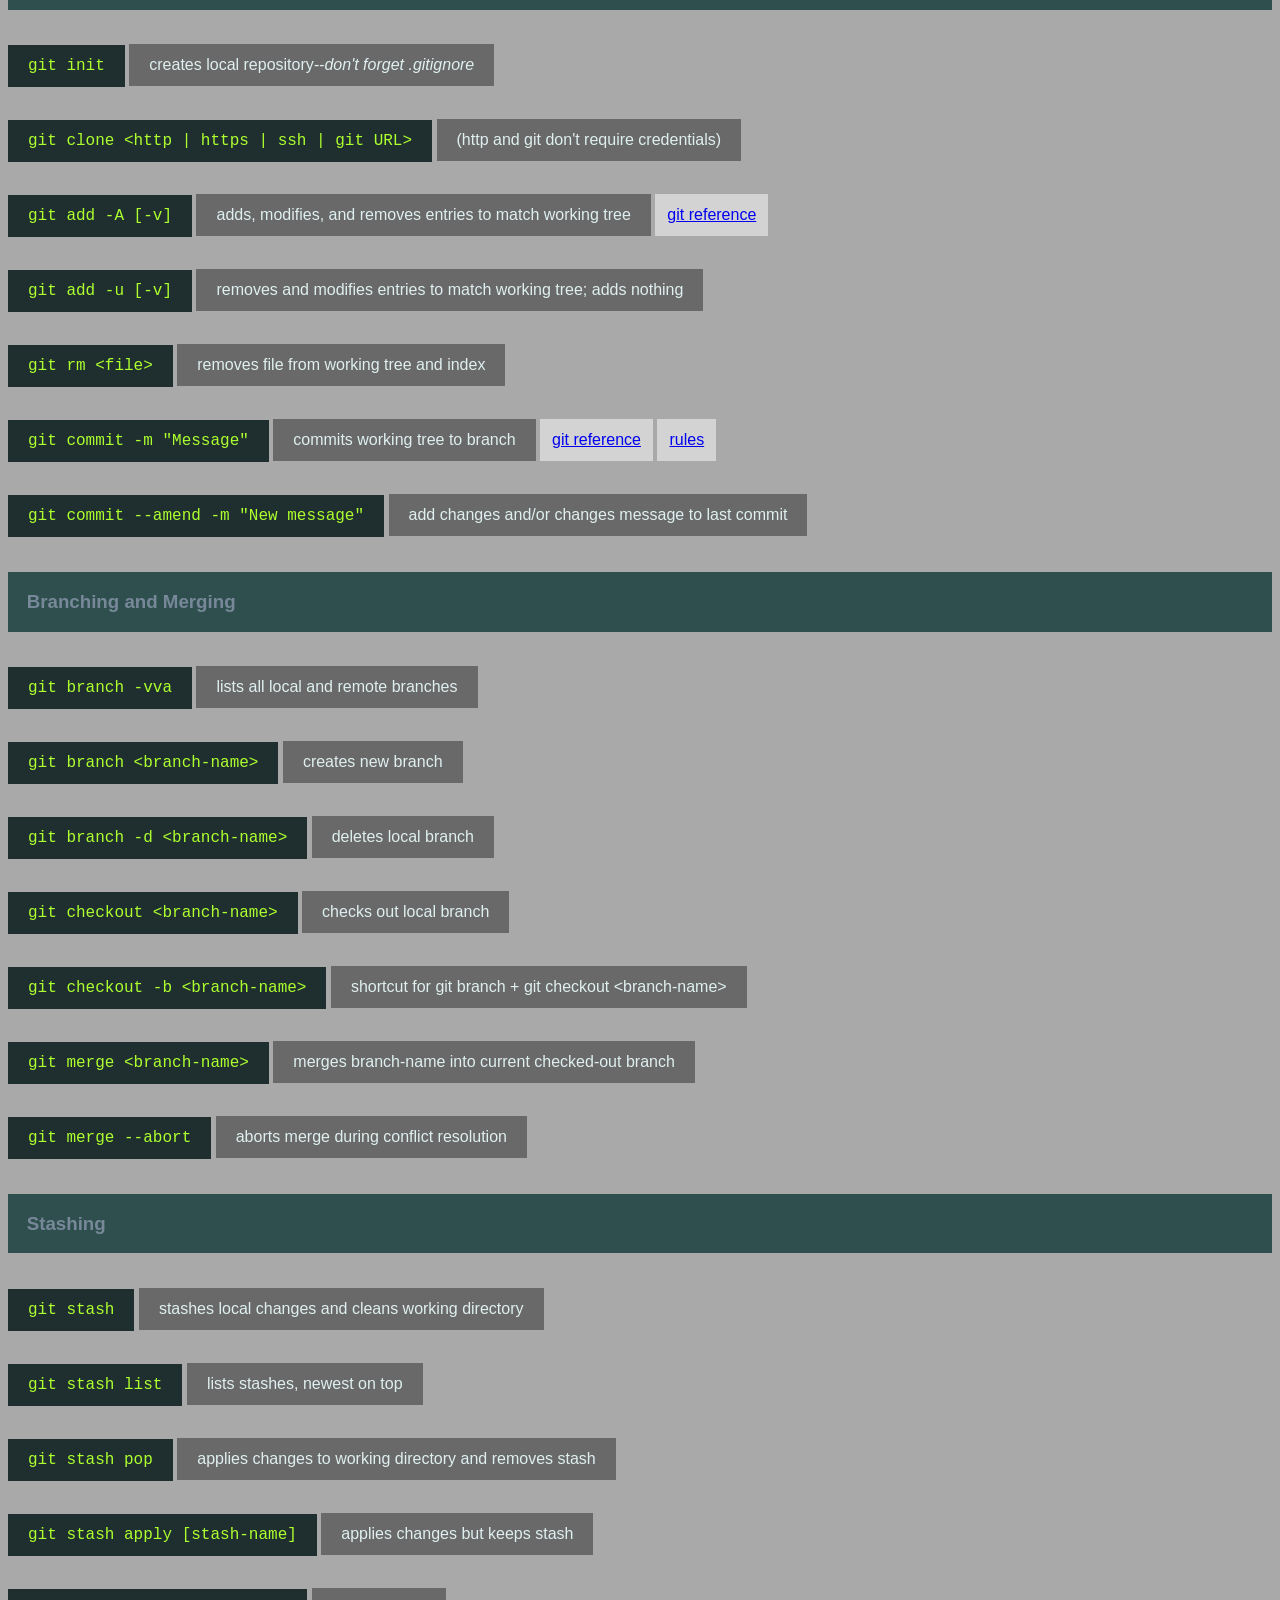
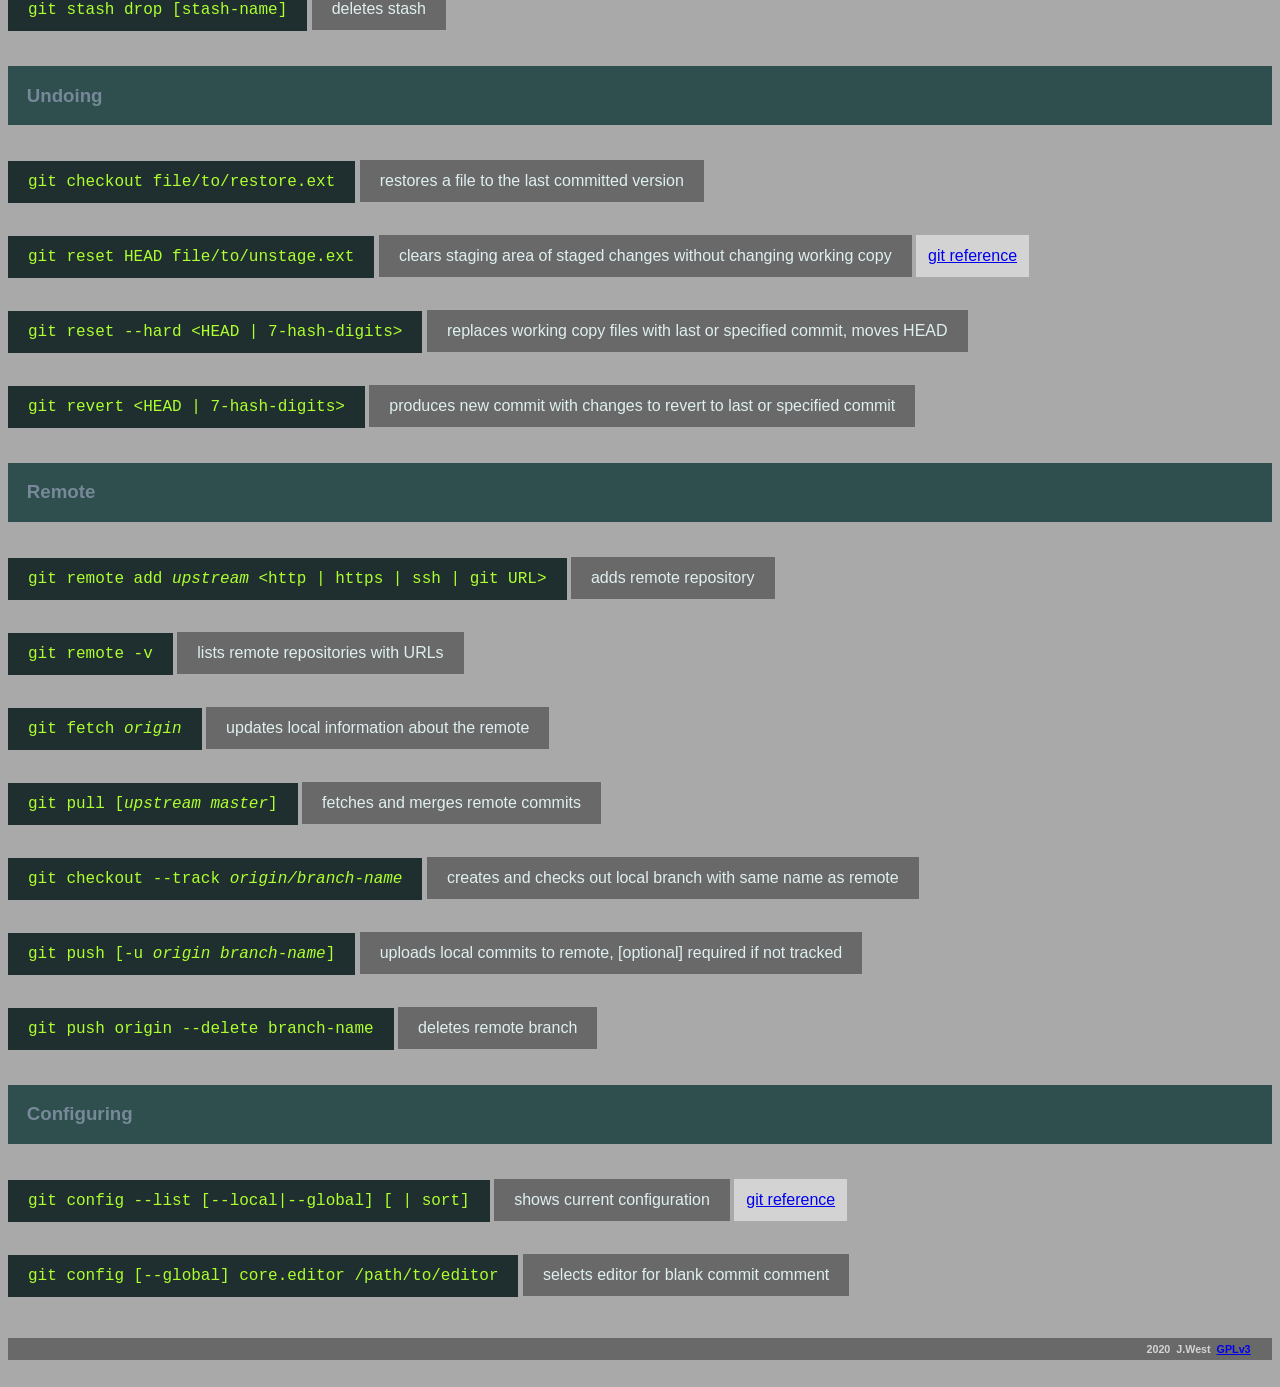
==== commit 9b8fe60a: "Improve git entries" ====
--- a/index.html
+++ b/index.html
@@ -331,16 +331,20 @@
           <p>lists all local and remote branches</p>
         </div>
         <div>
-          <pre>git branch branch-name</pre>
+          <pre>git branch &lt;branch-name&gt;</pre>
           <p>creates new branch</p>
         </div>
         <div>
-          <pre>git branch -d branch-name</pre>
+          <pre>git branch -d &lt;branch-name&gt;</branch-name></pre>
           <p>deletes local branch</p>
         </div>
         <div>
           <pre>git checkout &lt;branch-name&gt;</pre>
           <p>checks out local branch</p>
+        </div>
+        <div>
+          <pre>git checkout -b &lt;branch-name&gt;</pre>
+          <p>shortcut for git branch + git checkout &lt;branch-name&gt</p>
         </div>
         <div>
           <pre>git merge &lt;branch-name&gt;</pre>
@@ -387,17 +391,17 @@
         </div>
         <div>
           <pre>git reset --hard &lt;HEAD | 7-hash-digits&gt;</pre>
-          <p>replaces working copy files with last or specified commit</p>
-        </div>
-        <div>
-          <pre>git revert &lt;7-hash-digits&gt;</pre>
-          <p>produces new commit with changes to revert to specified commit</p>
+          <p>replaces working copy files with last or specified commit, moves HEAD</p>
+        </div>
+        <div>
+          <pre>git revert &lt;HEAD | 7-hash-digits&gt;</pre>
+          <p>produces new commit with changes to revert to last or specified commit</p>
         </div>
       </article>
       <article id="remote">
         <h3>Remote</h3>
         <div>
-          <pre>git remote add origin &lt;http | https | ssh | git URL&gt;</pre>
+          <pre>git remote add <i>upstream</i> &lt;http | https | ssh | git URL&gt;</pre>
           <p>adds remote repository</p>
         </div>
         <div>
@@ -405,19 +409,19 @@
           <p>lists remote repositories with URLs</p>
         </div>
         <div>
-          <pre>git fetch origin</pre>
+          <pre>git fetch <i>origin</i></pre>
           <p>updates local information about the remote</p>
         </div>
         <div>
-          <pre>git pull</pre>
+          <pre>git pull [<i>upstream master</i>]</pre>
           <p>fetches and merges remote commits</p>
         </div>
         <div>
-          <pre>git checkout --track origin/branch-name</pre>
+          <pre>git checkout --track <i>origin/branch-name</i></pre>
           <p>creates and checks out local branch with same name as remote</p>
         </div>
         <div>
-          <pre>git push [-u origin branch-name]</pre>
+          <pre>git push [-u <i>origin branch-name</i>]</pre>
           <p>uploads local commits to remote, [optional] required if not tracked</p>
         </div>
         <div>
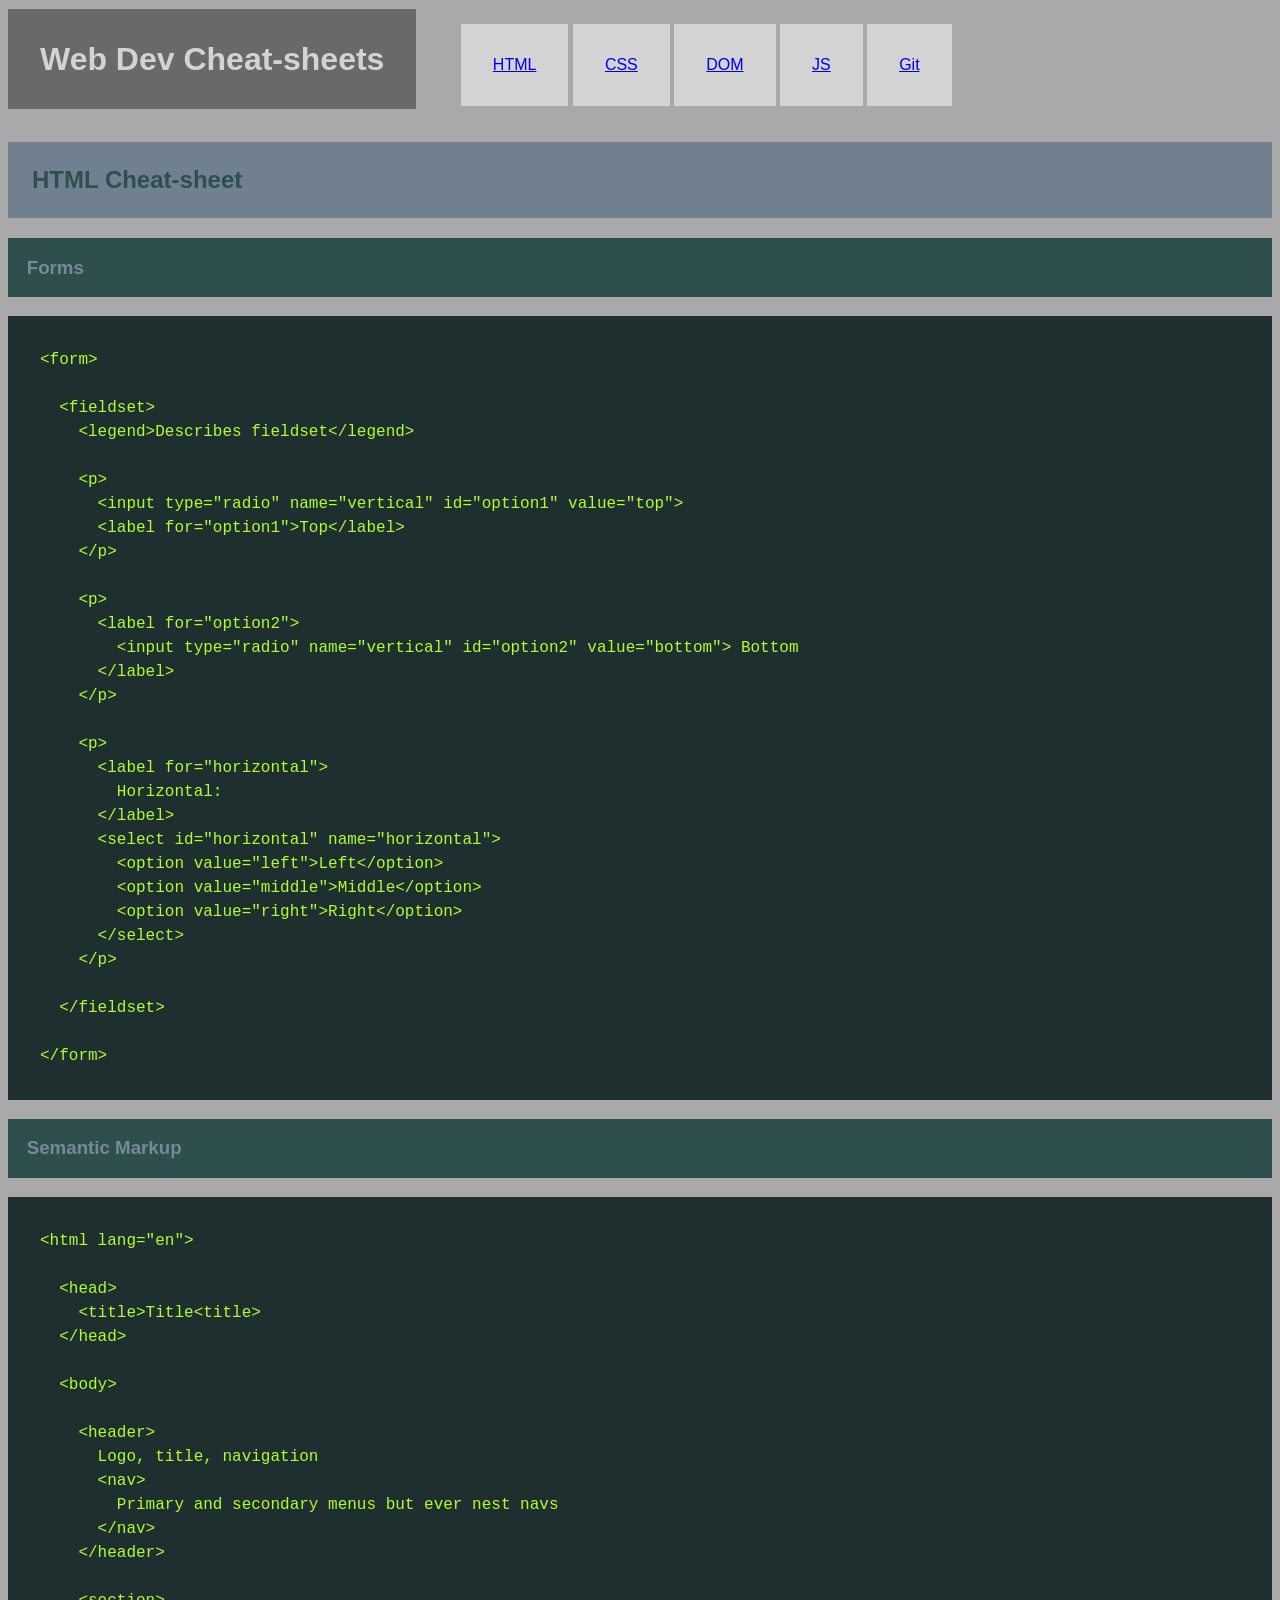
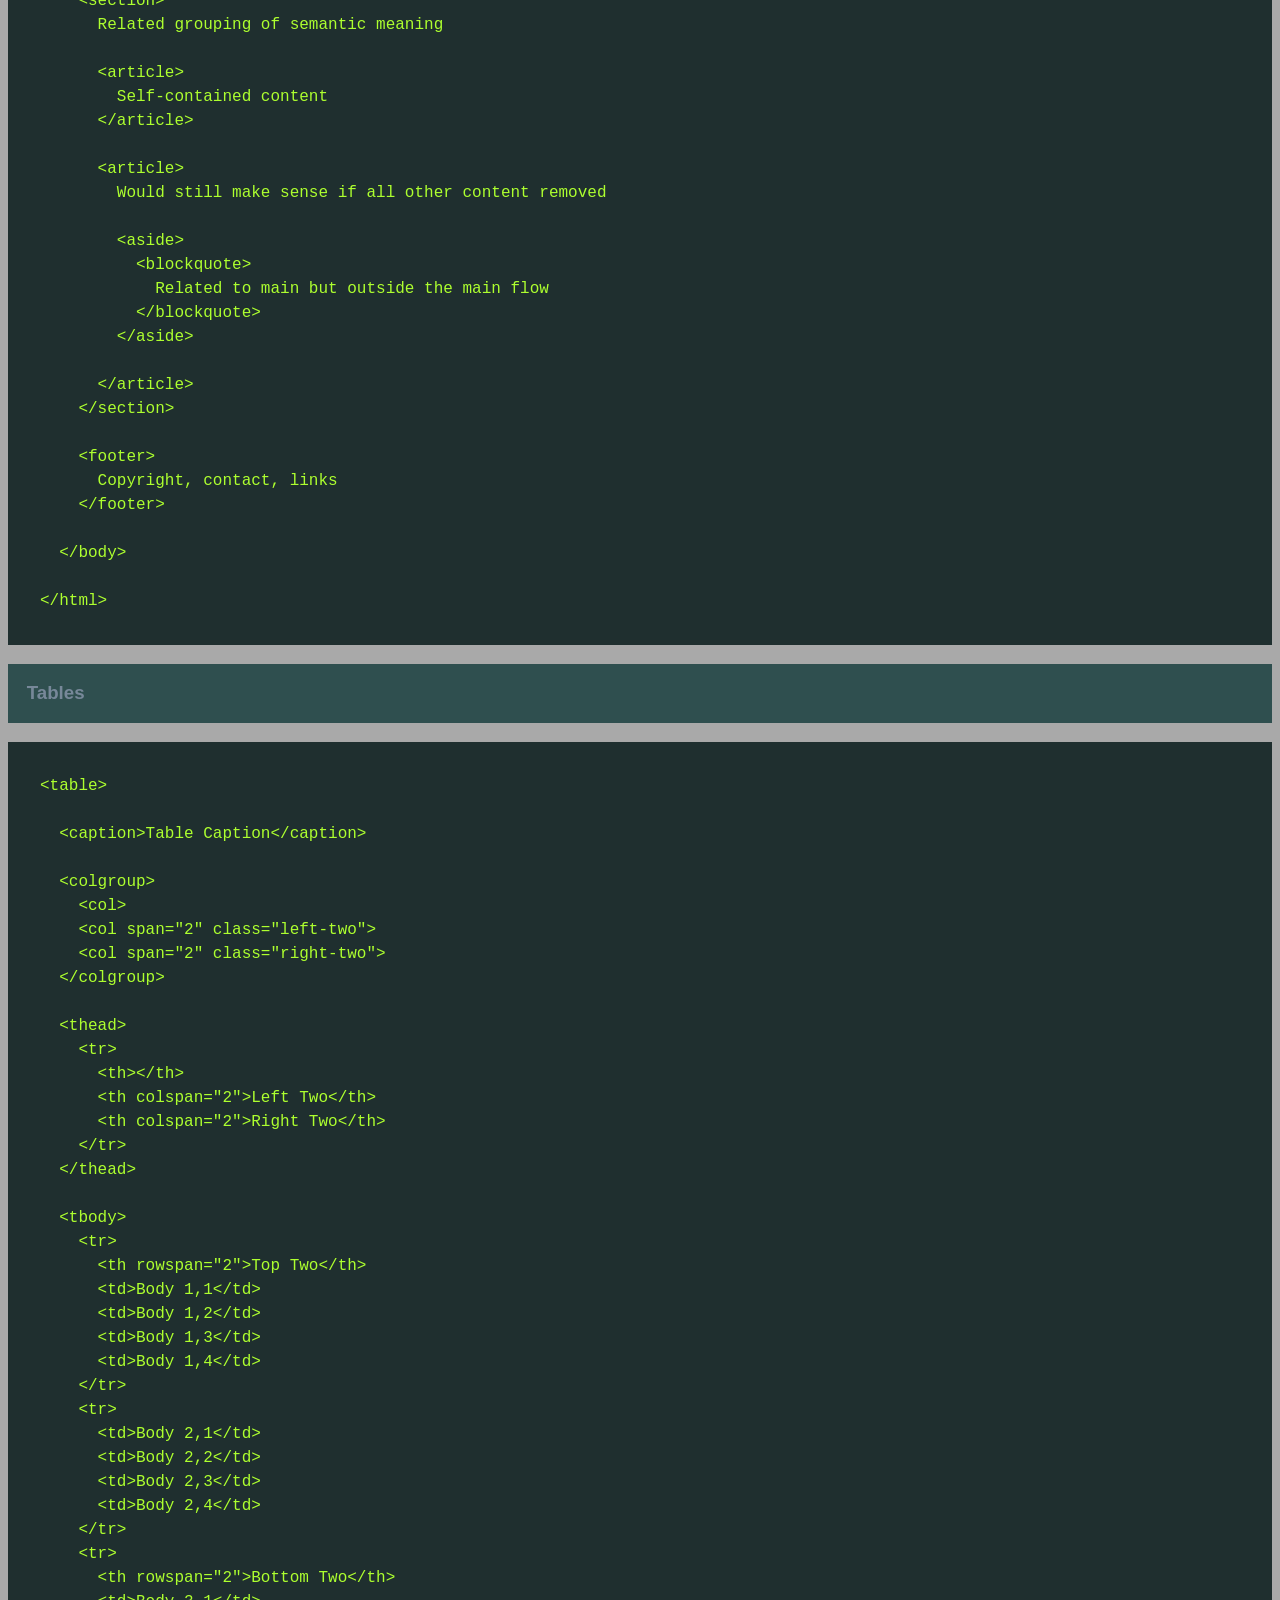
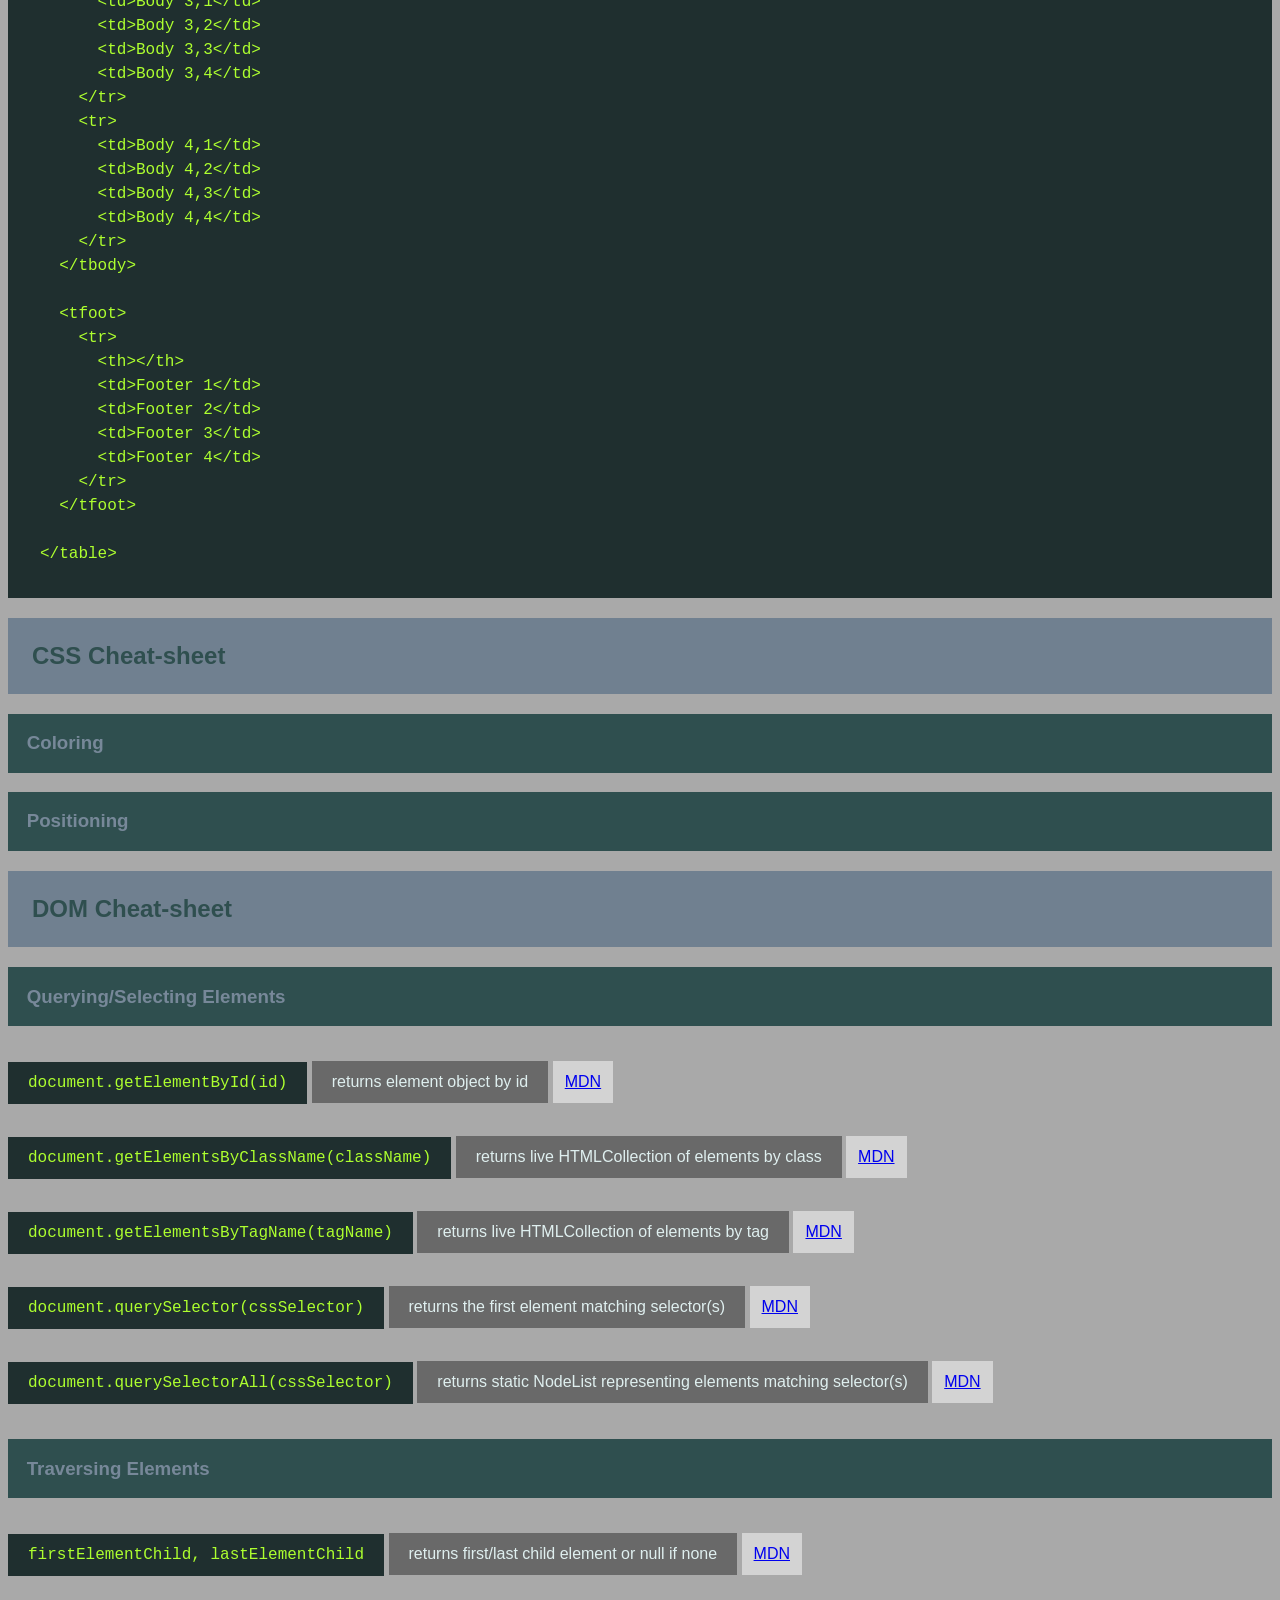
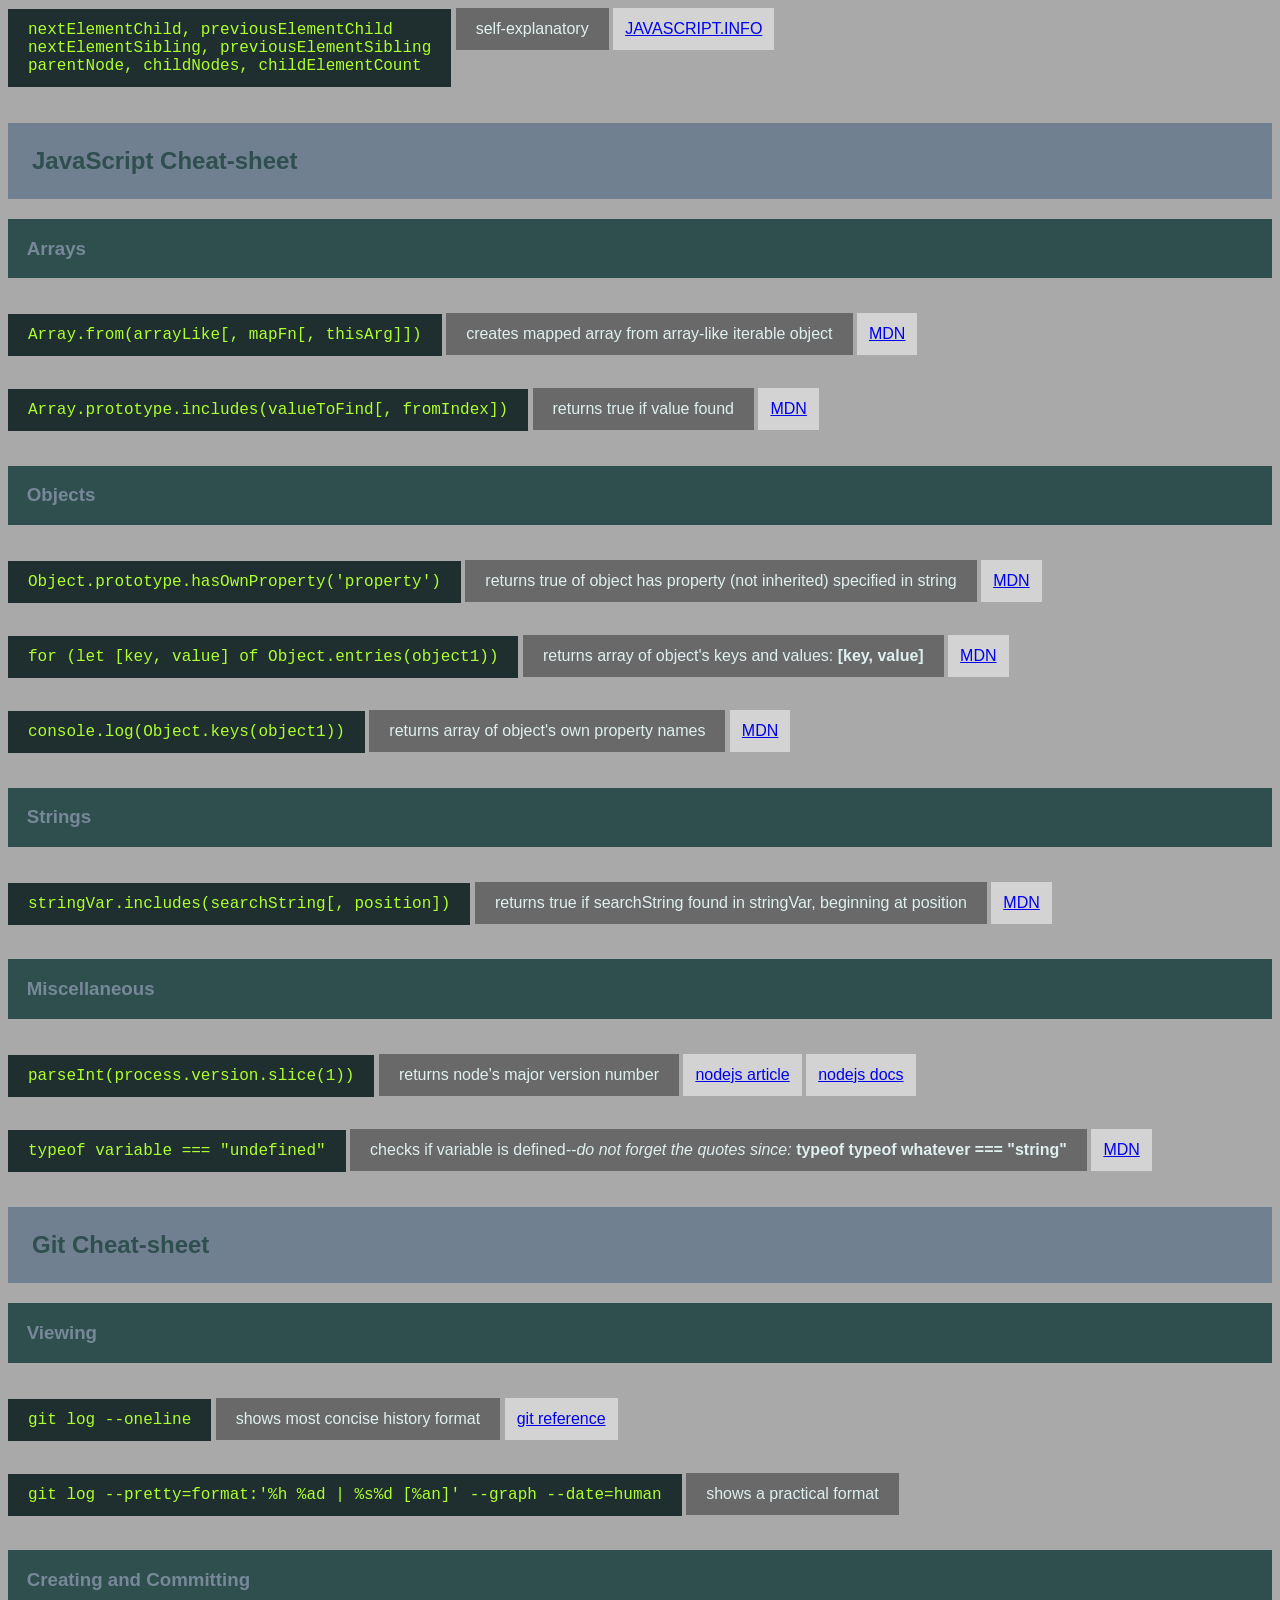
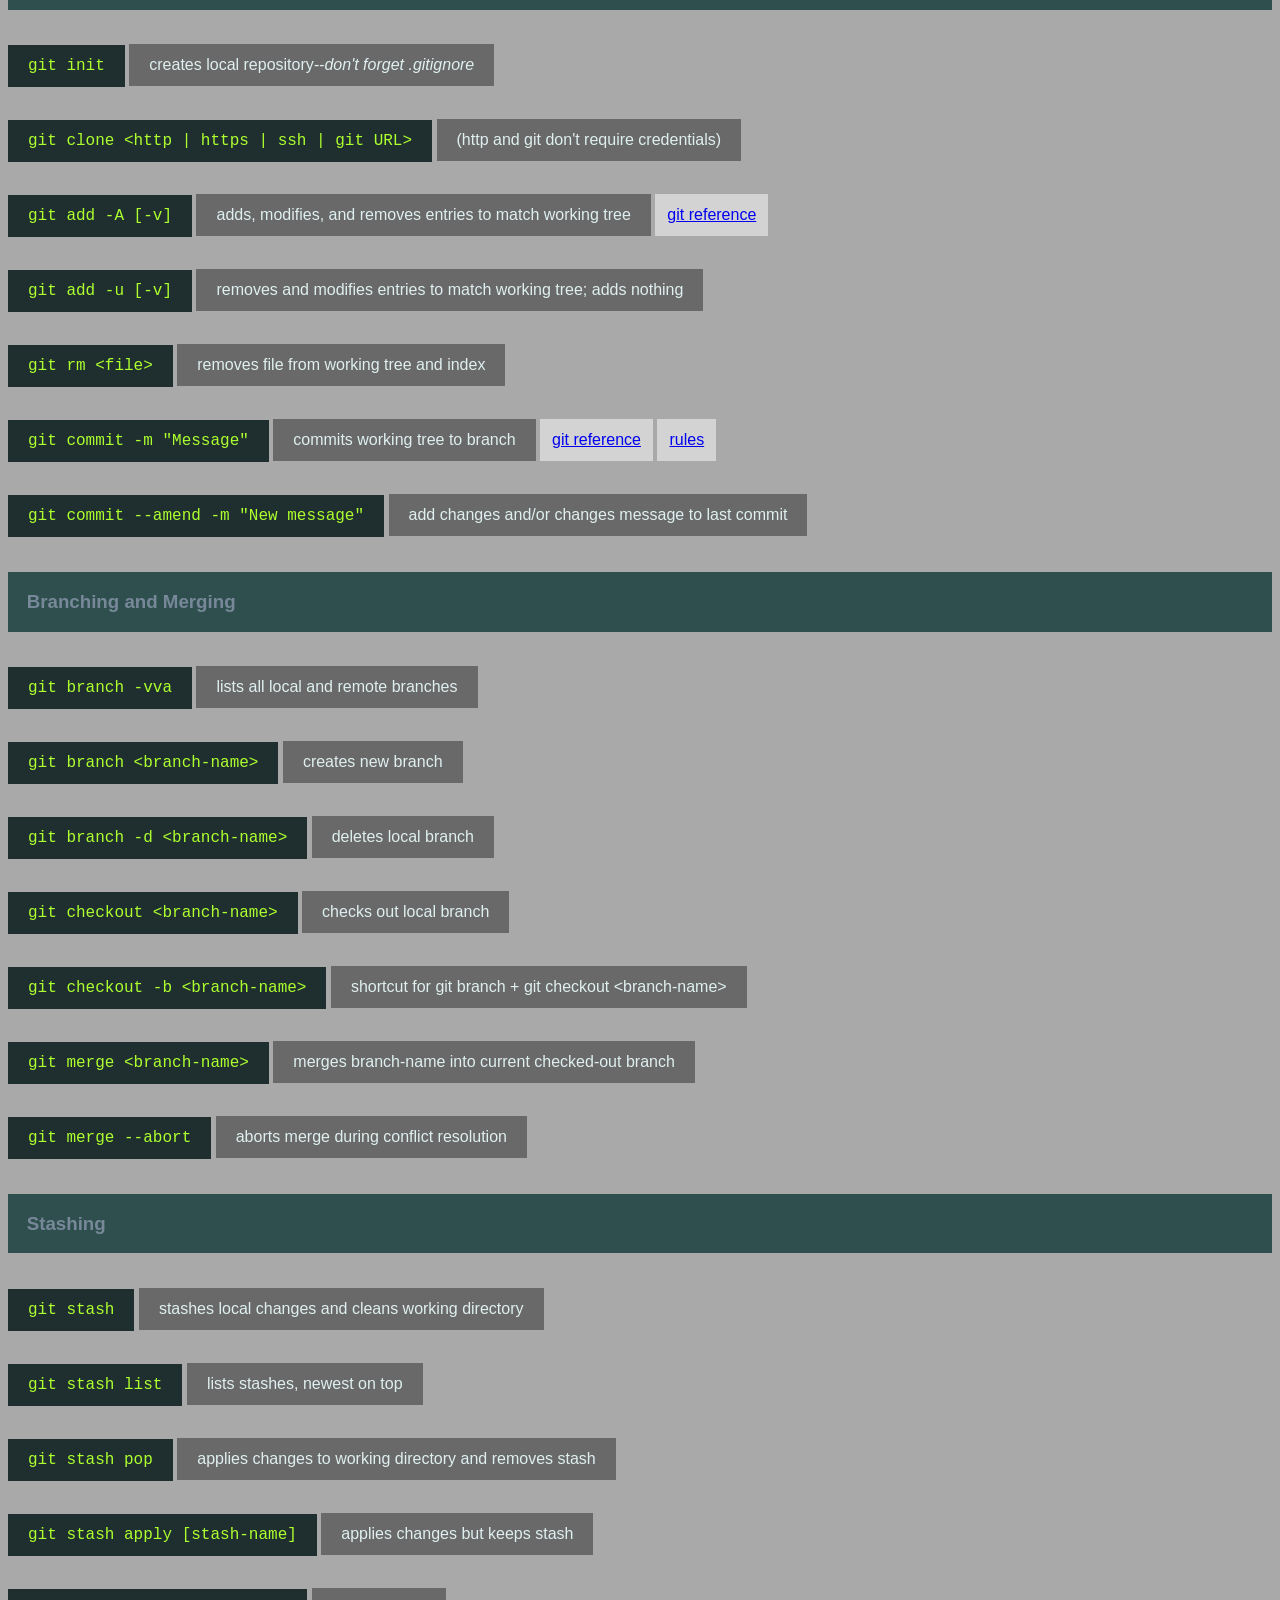
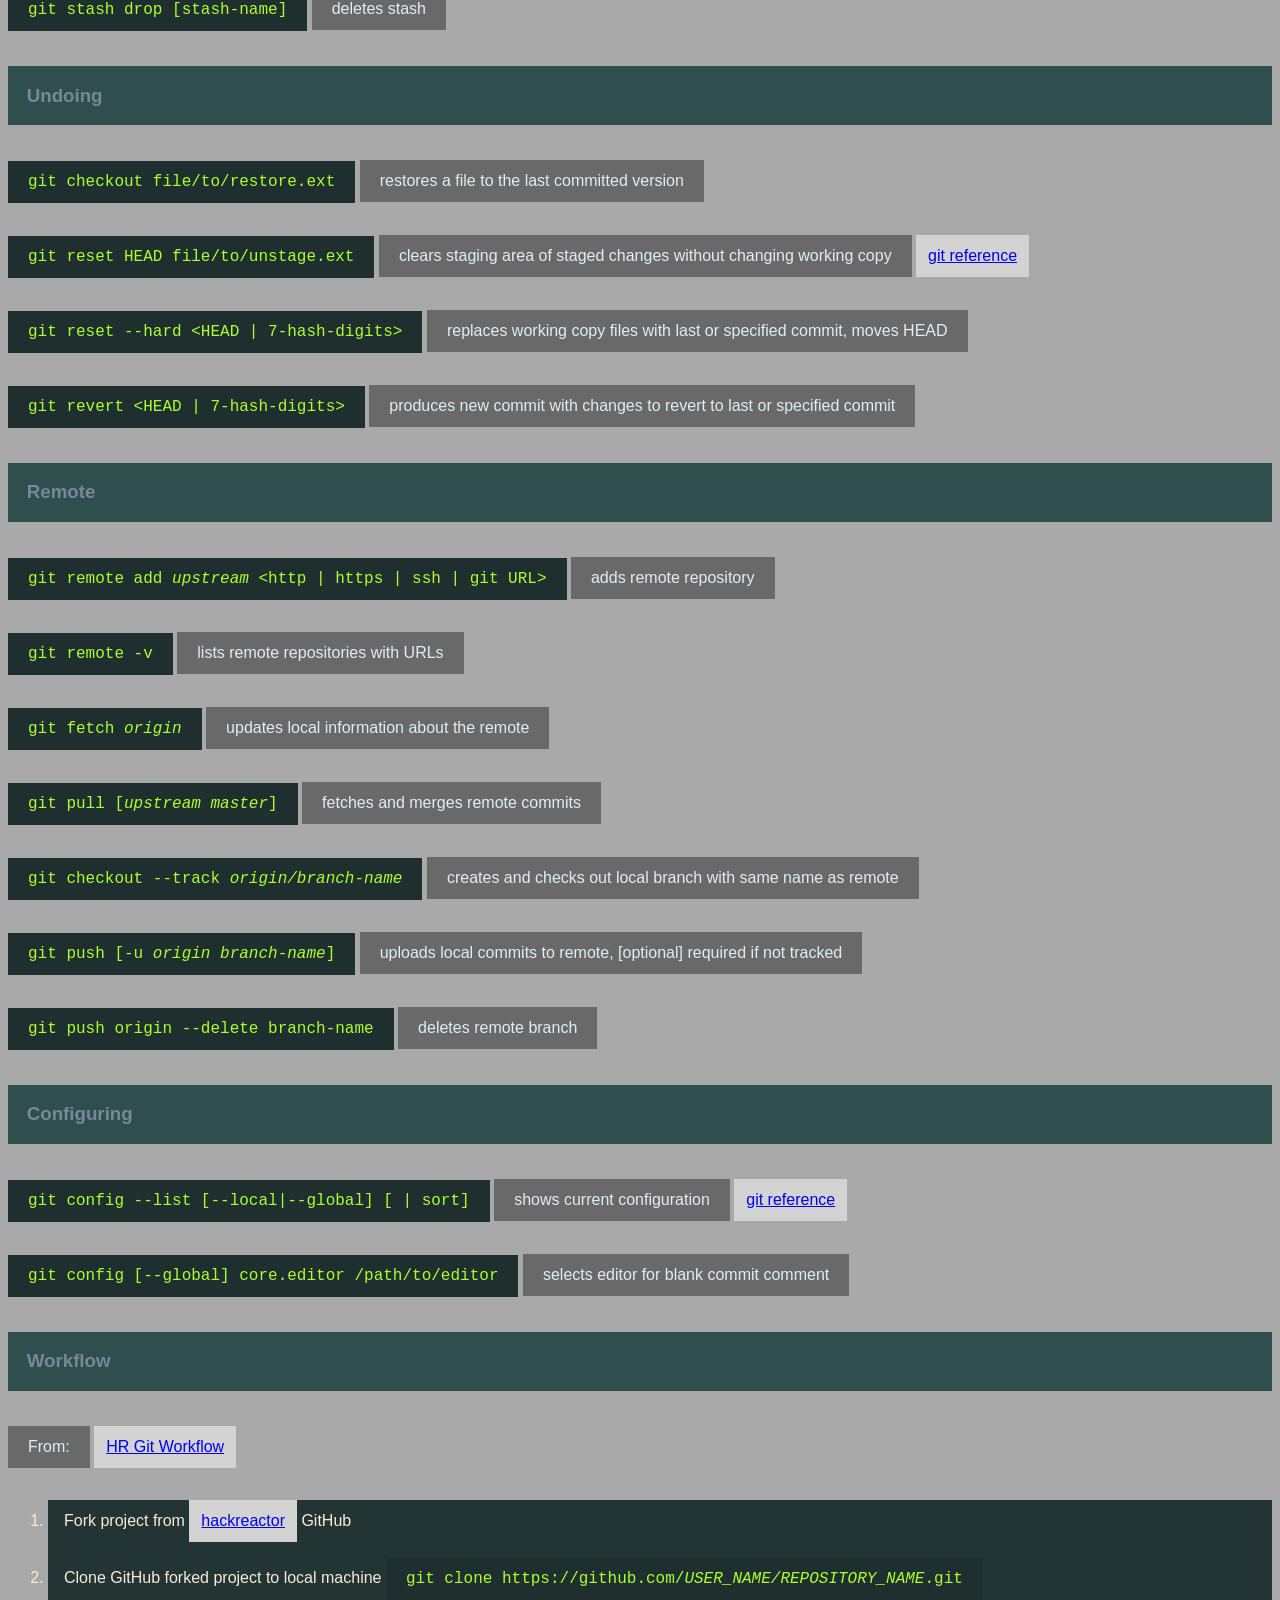
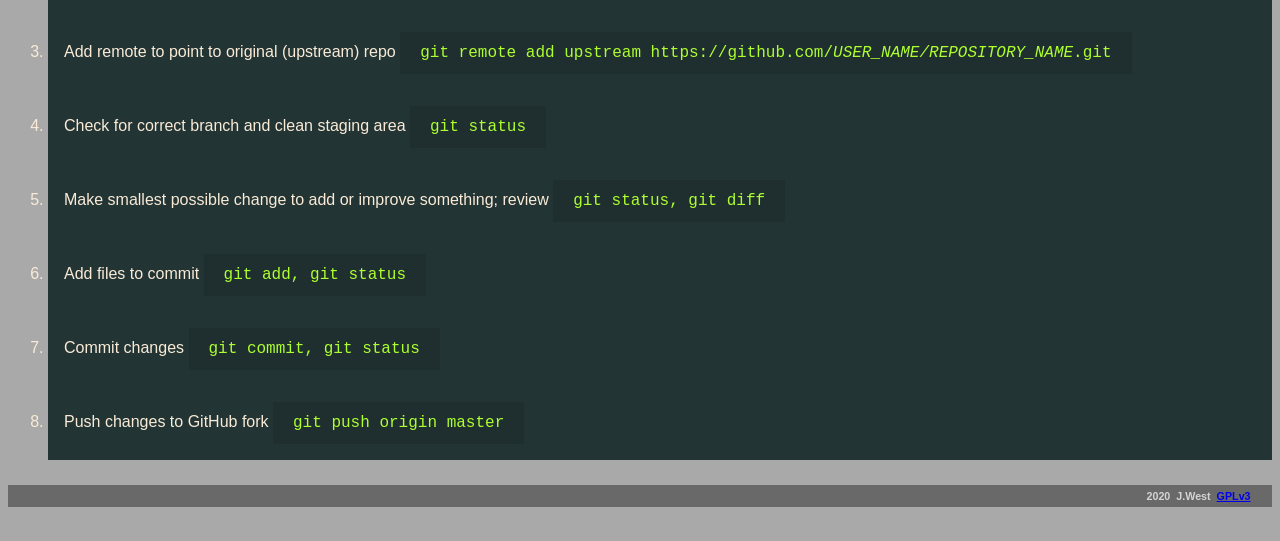
==== commit 6ad04aab: "Add git workflow" ====
--- a/index.html
+++ b/index.html
@@ -441,6 +441,36 @@
           <p>selects editor for blank commit comment</p>
         </div>
       </article>
+      <article id="workflow">
+        <h3>Workflow</h3>
+        <div>
+          <p>From:</p> <a href="https://learn-2.galvanize.com/cohorts/1792/blocks/111/content_files/Git_and_the_Command_Line/git-workflow-overview.md">HR Git Workflow</a>
+          <ol>
+            <li>Fork project from&nbsp;<a href="https://github.com/orgs/hackreactor/dashboard">hackreactor</a>&nbsp;GitHub</li>
+            <li>Clone GitHub forked project to local machine
+              <pre>git clone https://github.com/<i>USER_NAME/REPOSITORY_NAME</i>.git</pre>
+            </li>
+            <li>Add remote to point to original (upstream) repo
+              <pre>git remote add upstream https://github.com/<i>USER_NAME/REPOSITORY_NAME</i>.git</pre>
+            </li>
+            <li>Check for correct branch and clean staging area
+              <pre>git status</pre>
+            </li>
+            <li>Make smallest possible change to add or improve something; review
+              <pre>git status, git diff</pre>
+            </li>
+            <li>Add files to commit
+              <pre>git add, git status</pre>
+            </li>
+            <li>Commit changes
+              <pre>git commit, git status</pre>
+            </li>
+            <li>Push changes to GitHub fork
+              <pre>git push origin master</pre>
+            </li>
+          </ol>
+        </div>
+      </article>
     </section>
 
     <footer>
--- a/index.css
+++ b/index.css
@@ -27,13 +27,18 @@
   background-color: #1f2f2f;
   color: greenyellow;
 }
-li {
+ul li {
   display: inline-flex;
   background-color: lightgrey;
   padding: 2em;
 }
-li:hover {
+ul li:hover {
   background-color: whitesmoke;
+}
+ol li {
+  background-color: #223434;
+  color: antiquewhite;
+  padding: 0 1em 0;
 }
 
 section#HTML pre {
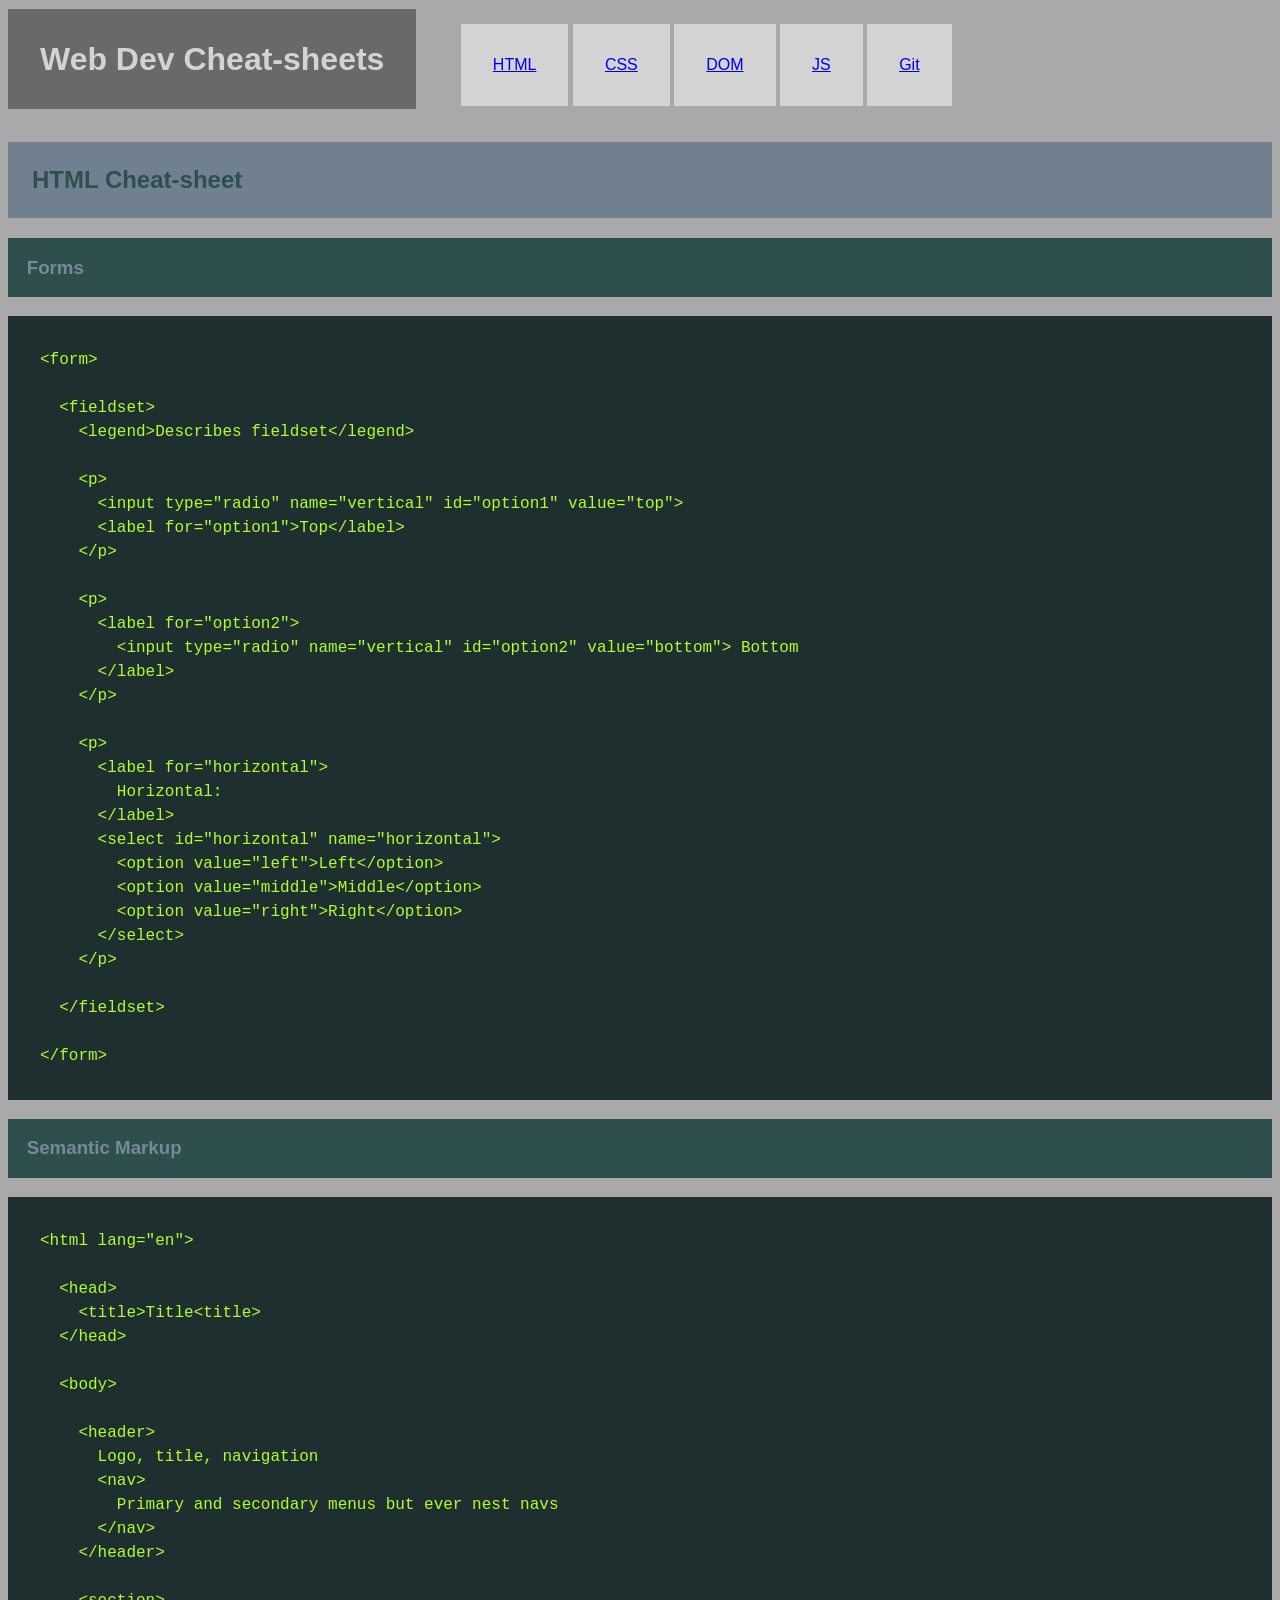
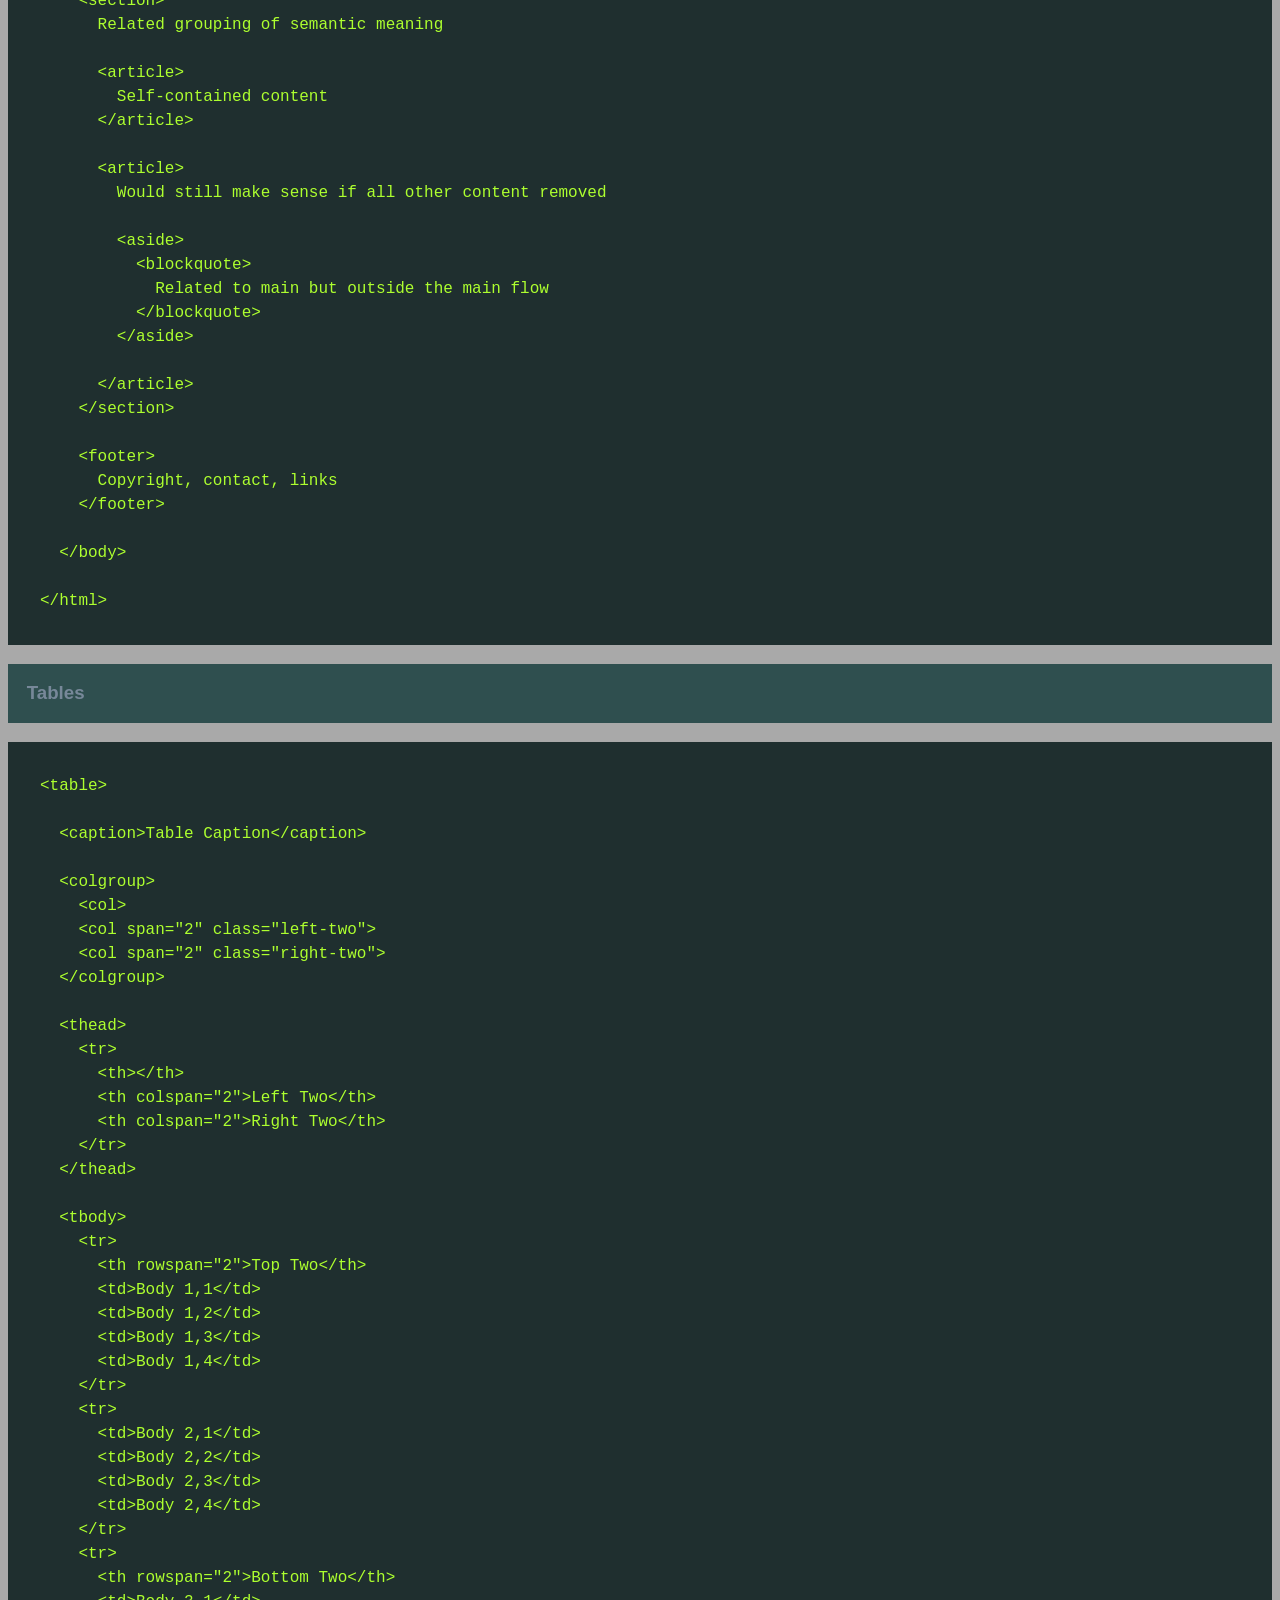
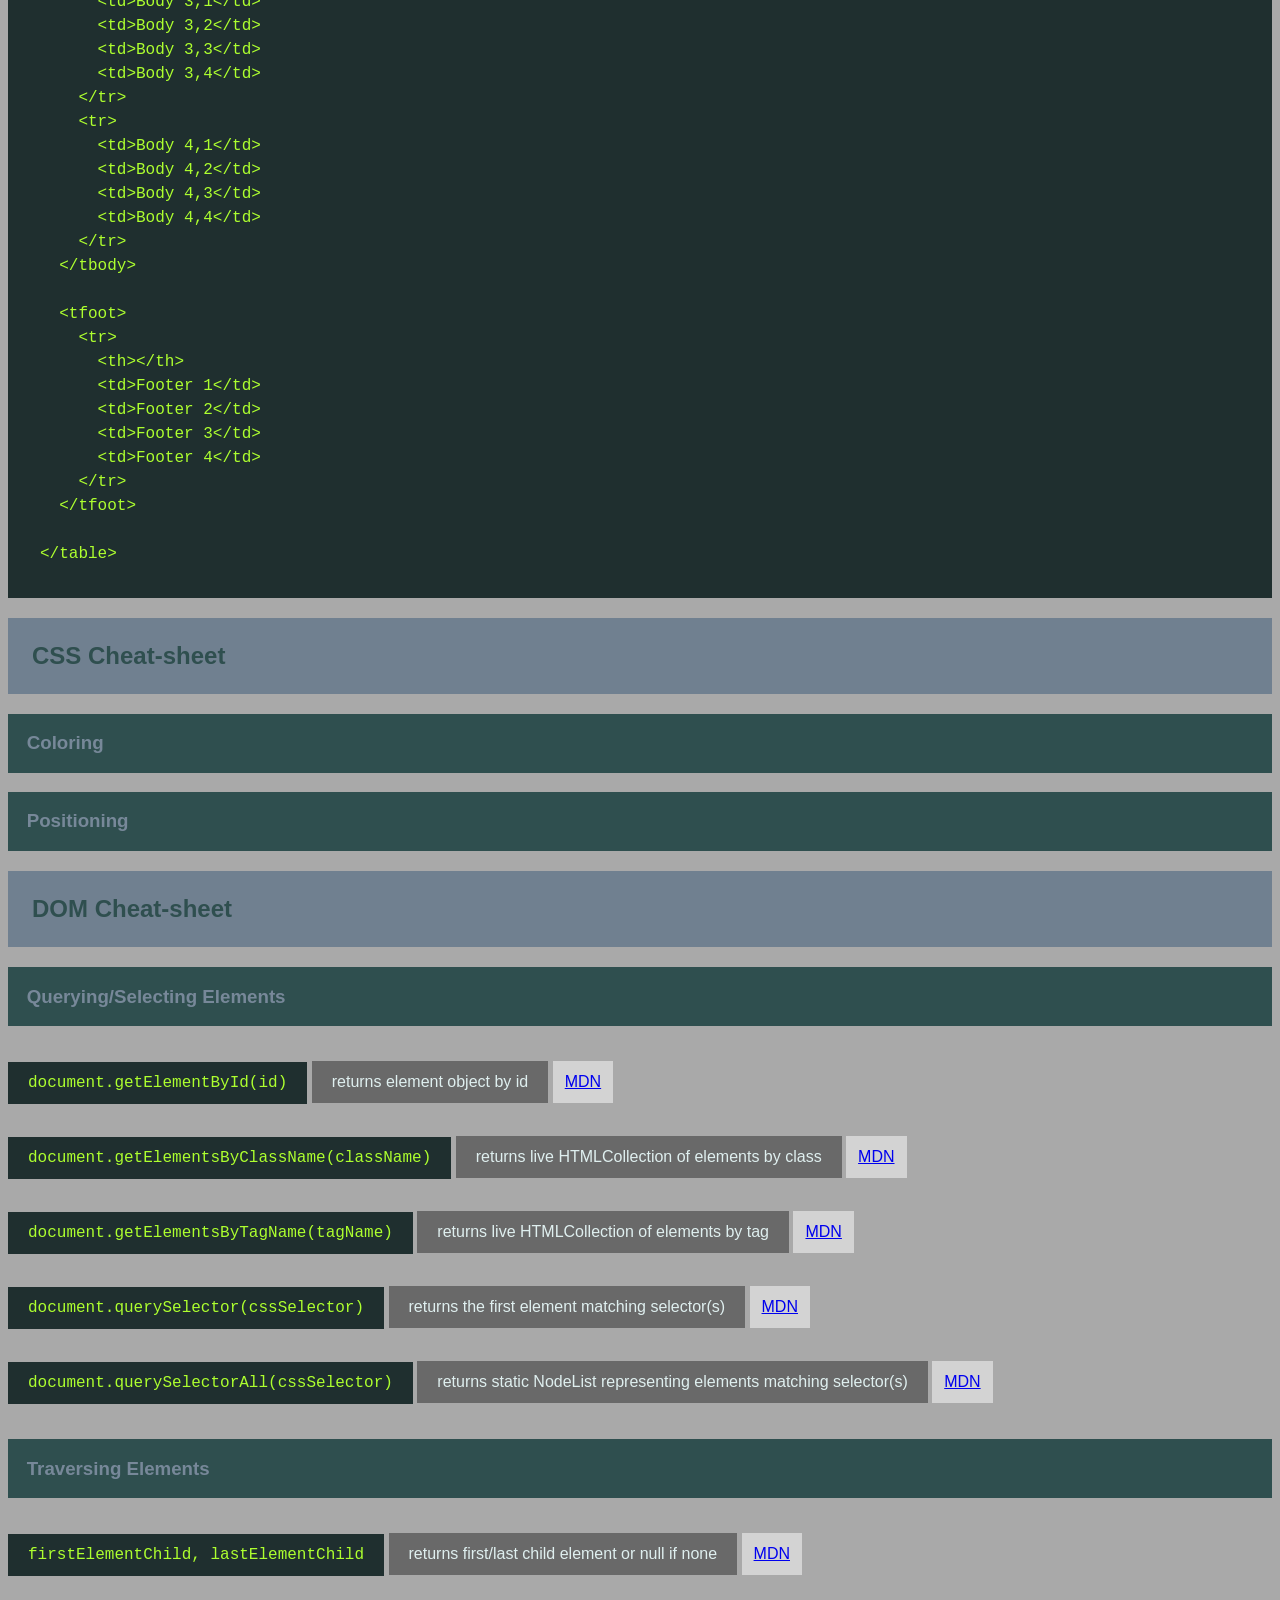
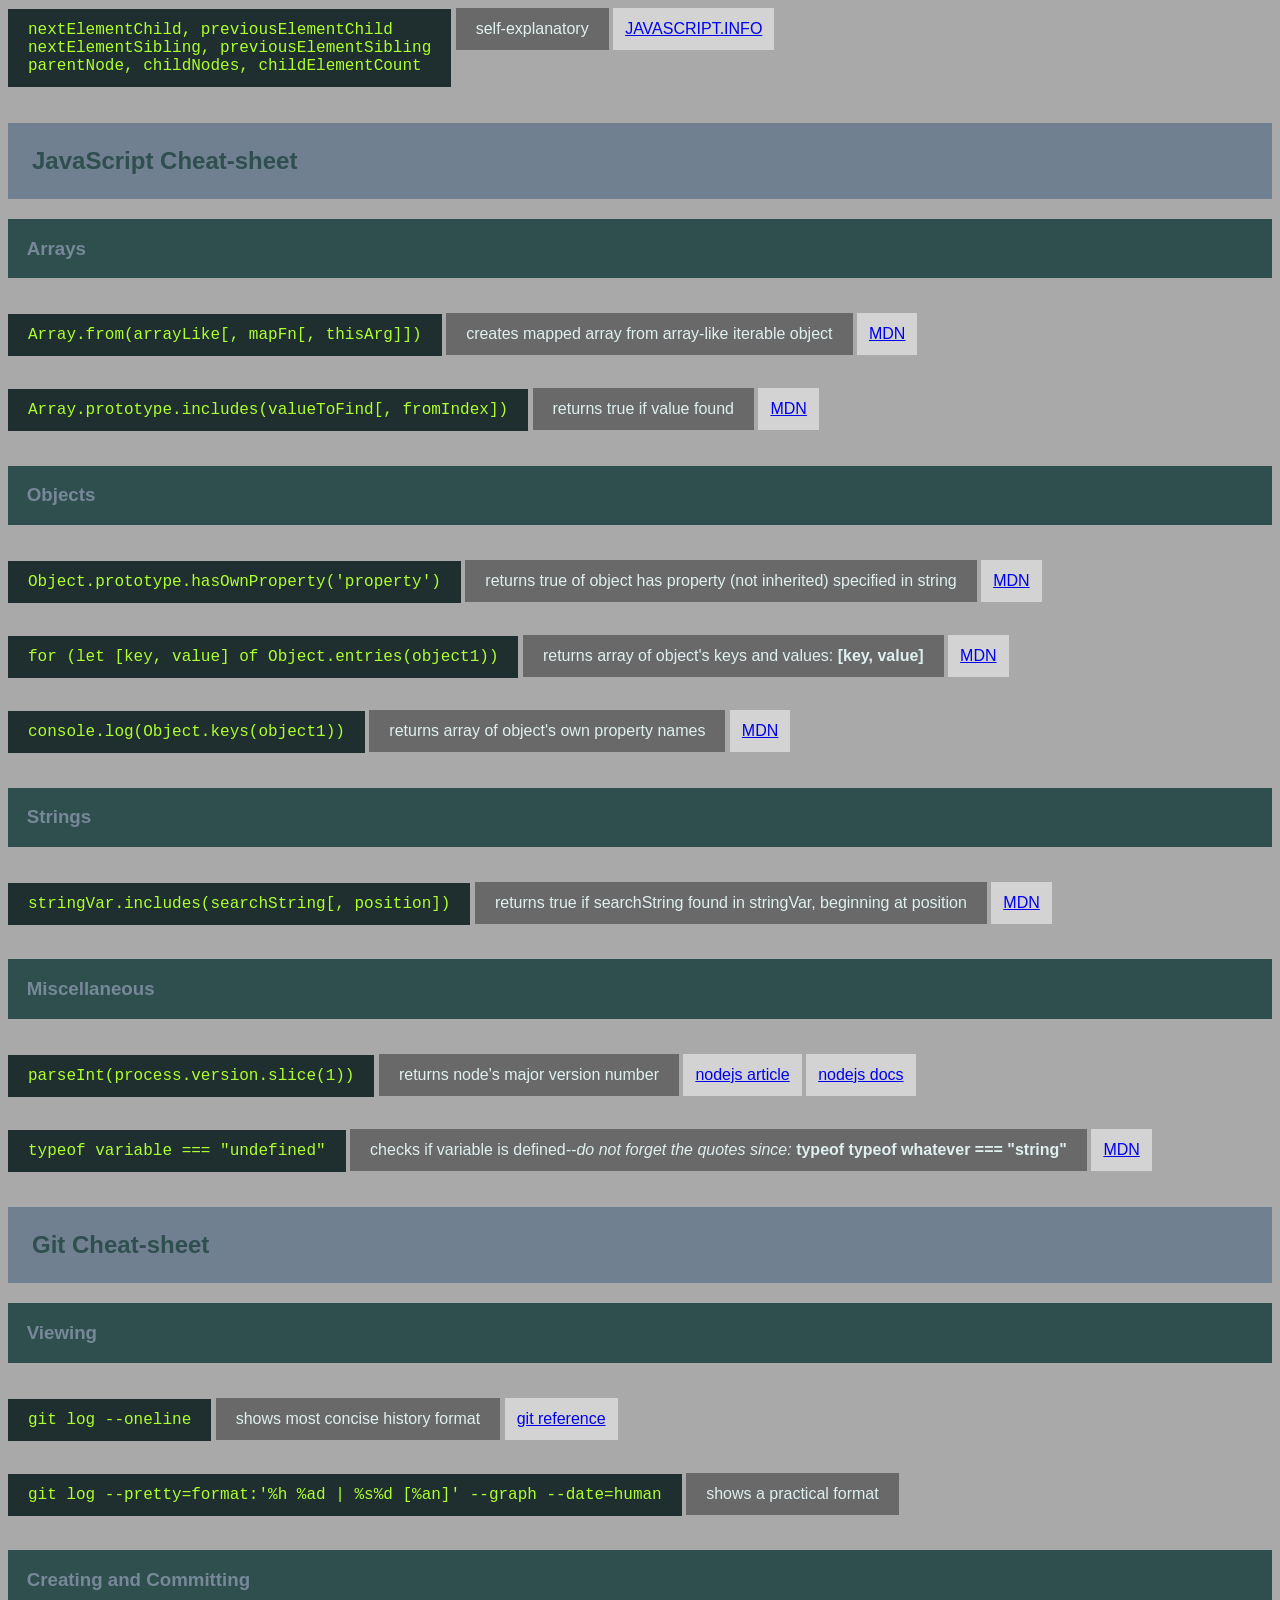
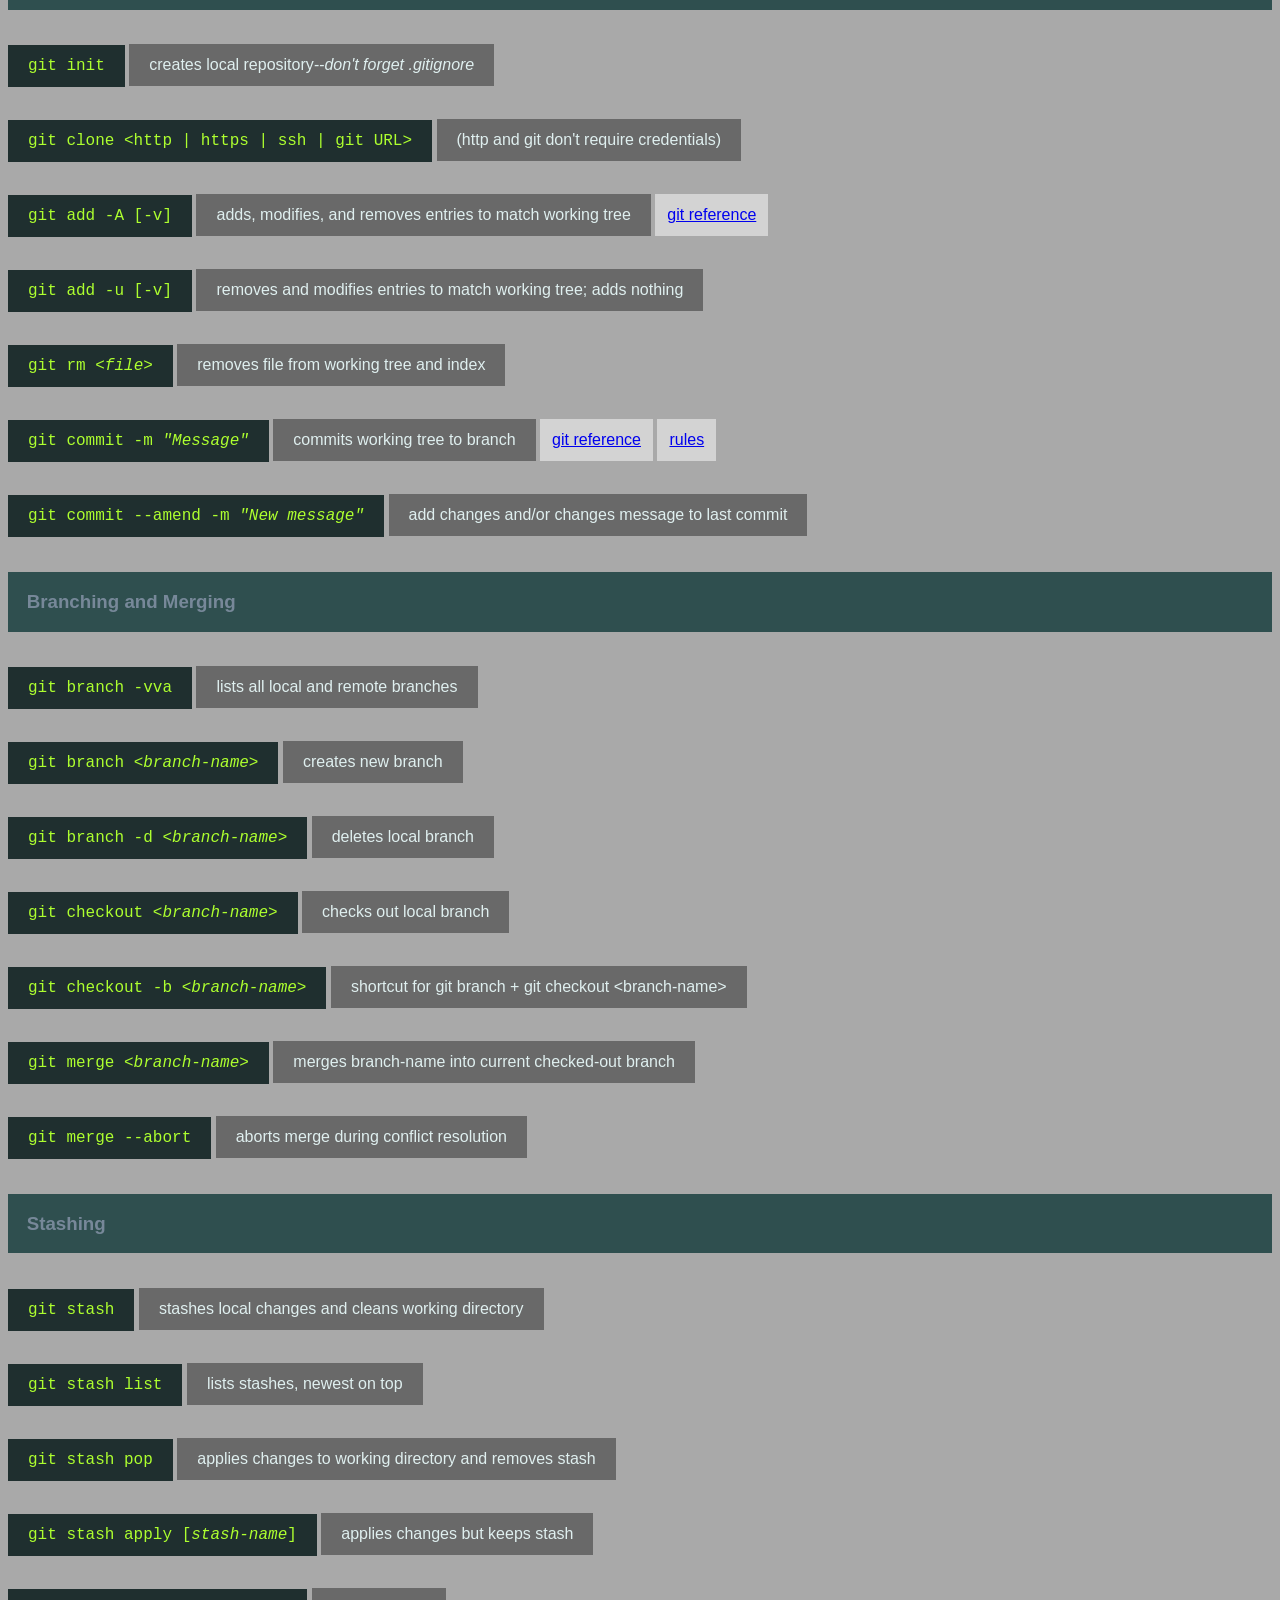
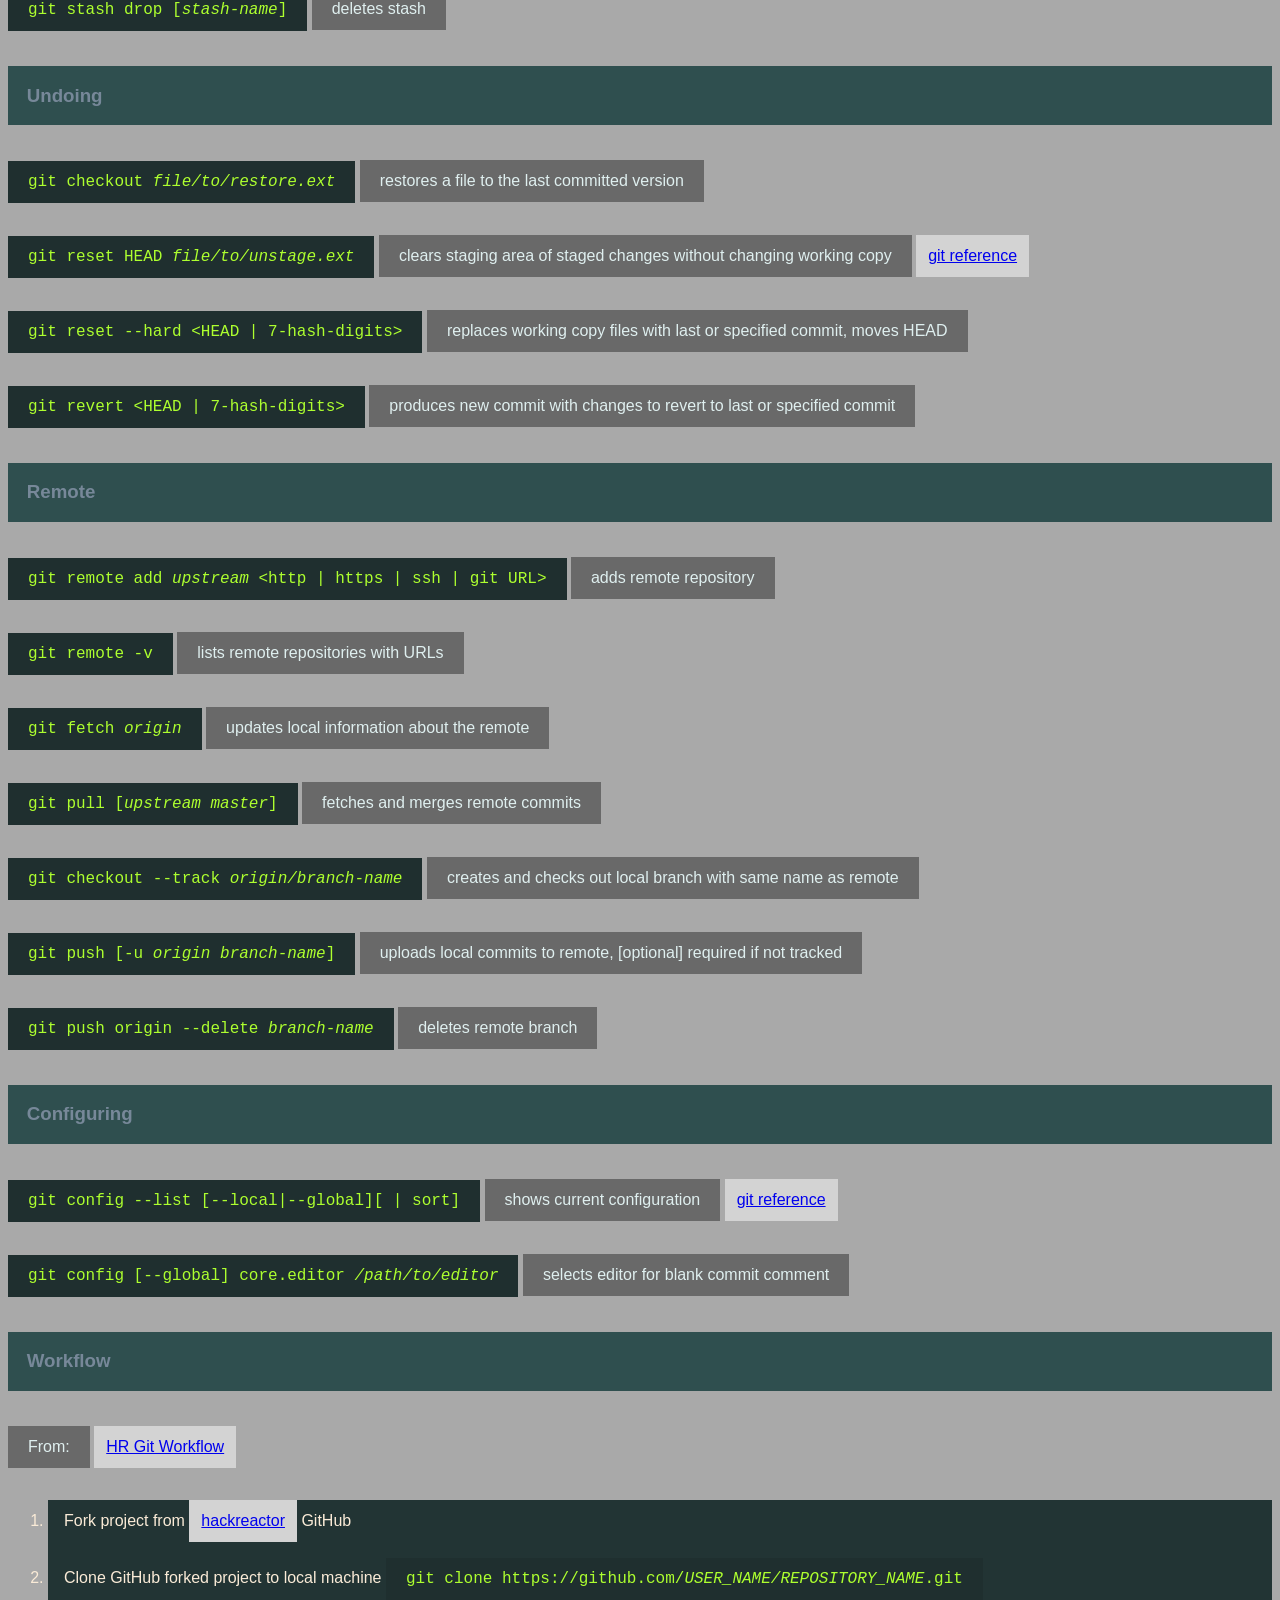
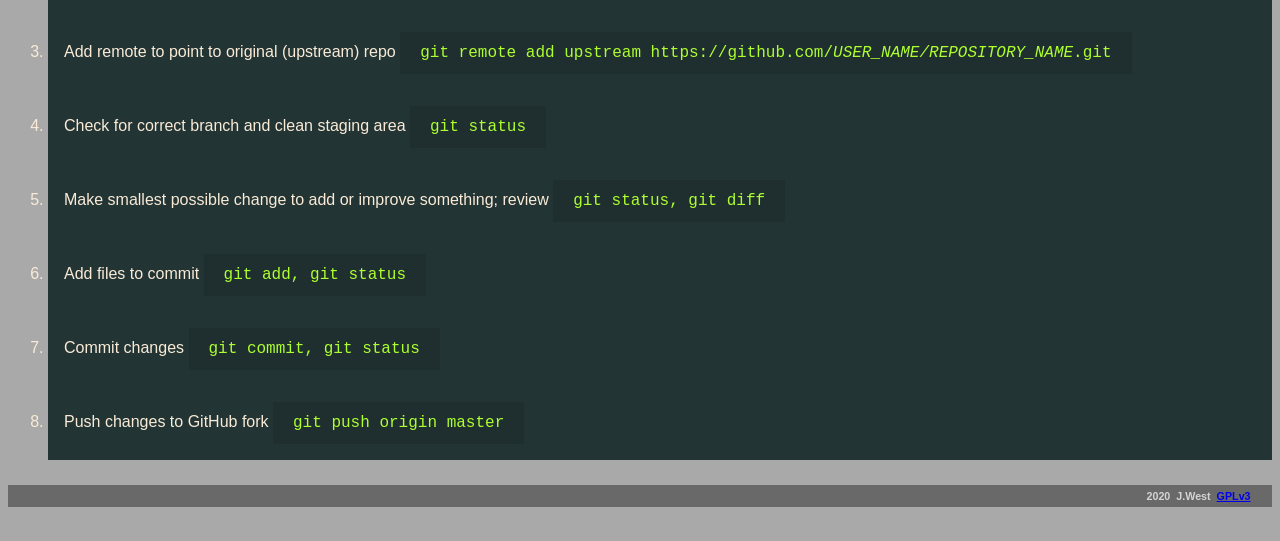
==== commit af0088ef: "Add italics" ====
--- a/index.html
+++ b/index.html
@@ -310,17 +310,17 @@
           <p>removes and modifies entries to match working tree; adds nothing</p>
         </div>
         <div>
-          <pre>git rm &lt;file&gt;</pre>
+          <pre>git rm <i>&lt;file&gt;</i></pre>
           <p>removes file from working tree and index</p>
         </div>
         <div>
-          <pre>git commit -m "Message"</pre>
+          <pre>git commit -m <i>"Message"</i></pre>
           <p>commits working tree to branch</p>
           <a href="https://git-scm.com/docs/git-commit">git reference</a>
           <a href="https://chris.beams.io/posts/git-commit/#seven-rules">rules</a>
         </div>
         <div>
-          <pre>git commit --amend -m "New message"</pre>
+          <pre>git commit --amend -m <i>"New message"</i></pre>
           <p>add changes and/or changes message to last commit</p>
         </div>
       </article>
@@ -331,23 +331,23 @@
           <p>lists all local and remote branches</p>
         </div>
         <div>
-          <pre>git branch &lt;branch-name&gt;</pre>
+          <pre>git branch <i>&lt;branch-name&gt;</i></pre>
           <p>creates new branch</p>
         </div>
         <div>
-          <pre>git branch -d &lt;branch-name&gt;</branch-name></pre>
+          <pre>git branch -d <i>&lt;branch-name&gt;</i></pre>
           <p>deletes local branch</p>
         </div>
         <div>
-          <pre>git checkout &lt;branch-name&gt;</pre>
+          <pre>git checkout <i>&lt;branch-name&gt;</i></pre>
           <p>checks out local branch</p>
         </div>
         <div>
-          <pre>git checkout -b &lt;branch-name&gt;</pre>
+          <pre>git checkout -b <i>&lt;branch-name&gt;</i></pre>
           <p>shortcut for git branch + git checkout &lt;branch-name&gt</p>
         </div>
         <div>
-          <pre>git merge &lt;branch-name&gt;</pre>
+          <pre>git merge <i>&lt;branch-name&gt;</i></pre>
           <p>merges branch-name into current checked-out branch</p>
         </div>
         <div>
@@ -370,22 +370,22 @@
           <p>applies changes to working directory and removes stash</p>
         </div>
         <div>
-          <pre>git stash apply [stash-name]</pre>
+          <pre>git stash apply [<i>stash-name</i>]</pre>
           <p>applies changes but keeps stash</p>
         </div>
         <div>
-          <pre>git stash drop [stash-name]</pre>
+          <pre>git stash drop [<i>stash-name</i>]</pre>
           <p>deletes stash</p>
         </div>
       </article>
       <article id="undo">
         <h3>Undoing</h3>
         <div>
-          <pre>git checkout file/to/restore.ext</pre>
+          <pre>git checkout <i>file/to/restore.ext</i></pre>
           <p>restores a file to the last committed version</p>
         </div>
         <div>
-          <pre>git reset HEAD file/to/unstage.ext</pre>
+          <pre>git reset HEAD <i>file/to/unstage.ext</i></pre>
           <p>clears staging area of staged changes without changing working copy</p>
           <a href="https://git-scm.com/docs/git-reset">git reference</a>
         </div>
@@ -425,19 +425,19 @@
           <p>uploads local commits to remote, [optional] required if not tracked</p>
         </div>
         <div>
-          <pre>git push origin --delete branch-name</pre>
+          <pre>git push origin --delete <i>branch-name</i></pre>
           <p>deletes remote branch</p>
         </div>
       </article>
       <article id="config">
         <h3>Configuring</h3>
         <div>
-          <pre>git config --list [--local|--global] [ | sort]</pre>
+          <pre>git config --list [--local|--global][ | sort]</pre>
           <p>shows current configuration</p>
           <a href="https://git-scm.com/docs/git-config">git reference</a>
         </div>
         <div>
-          <pre>git config [--global] core.editor /path/to/editor</pre>
+          <pre>git config [--global] core.editor <i>/path/to/editor</i></pre>
           <p>selects editor for blank commit comment</p>
         </div>
       </article>
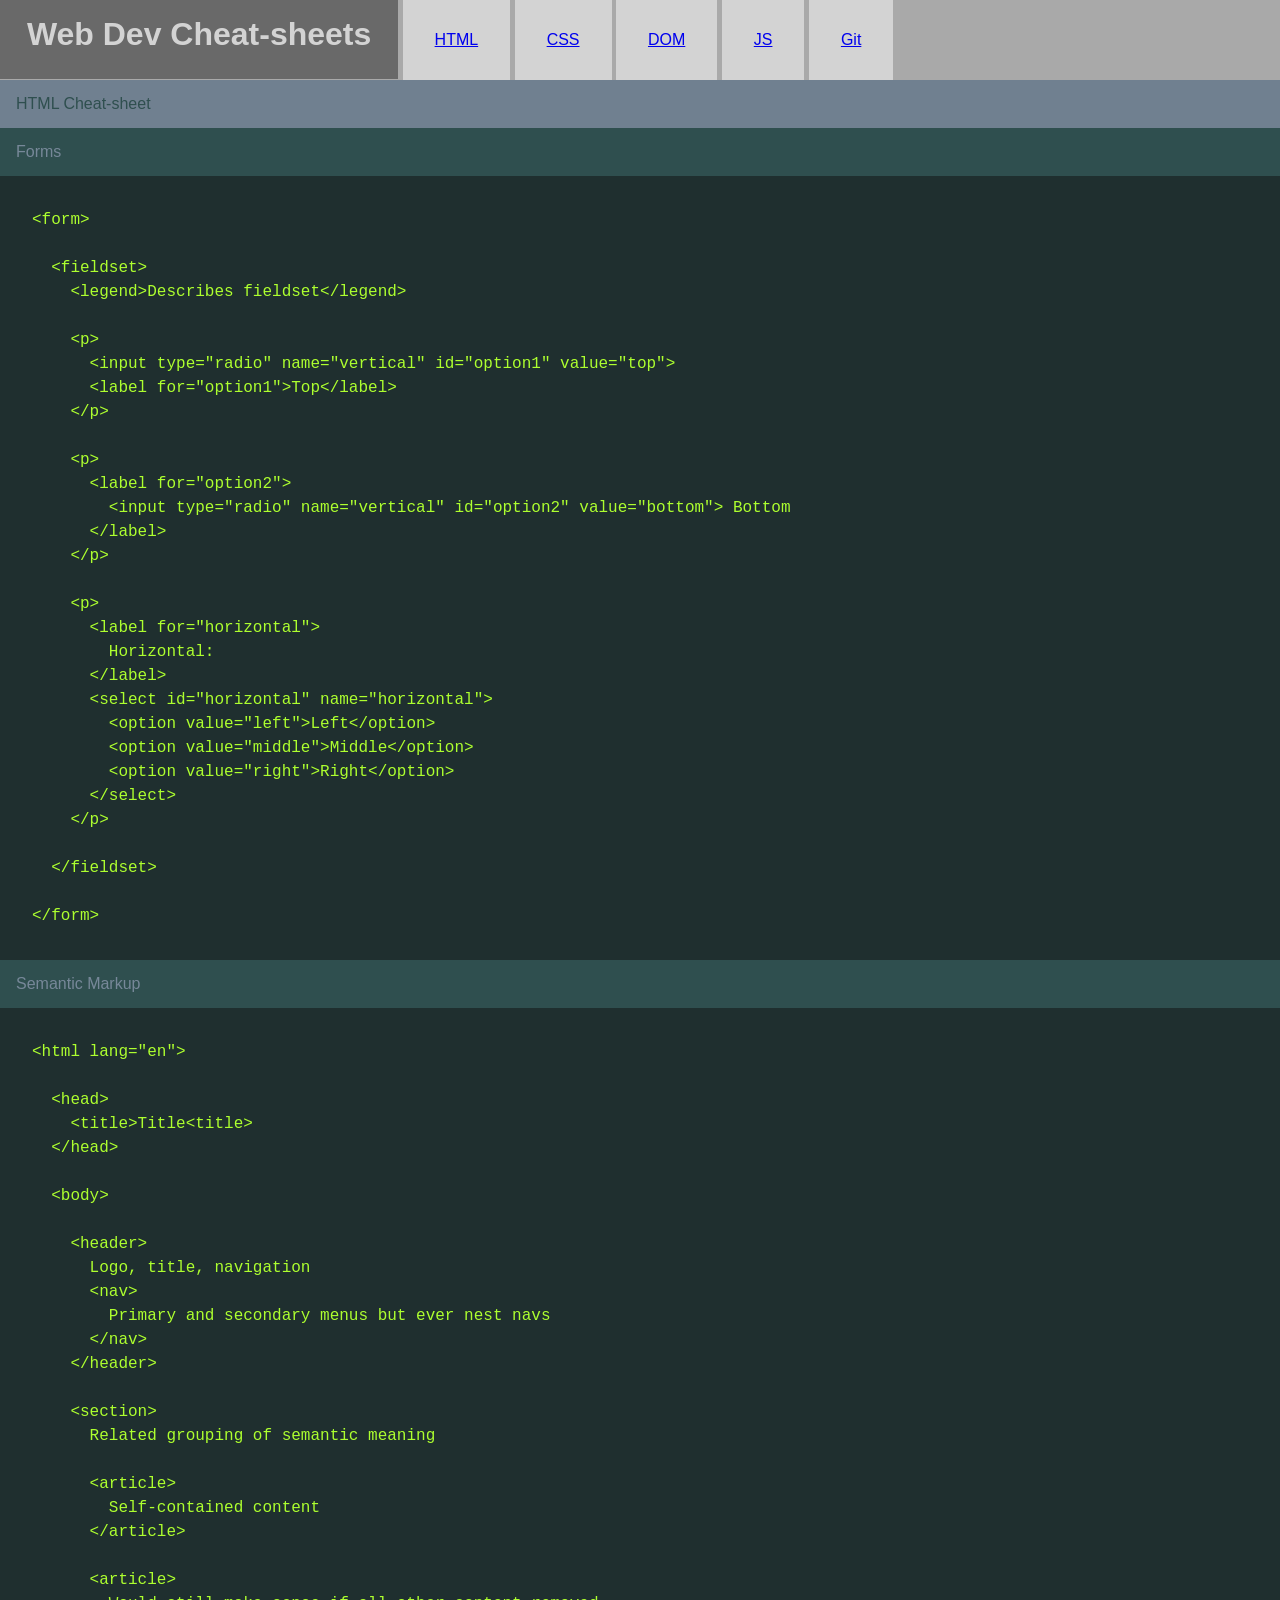
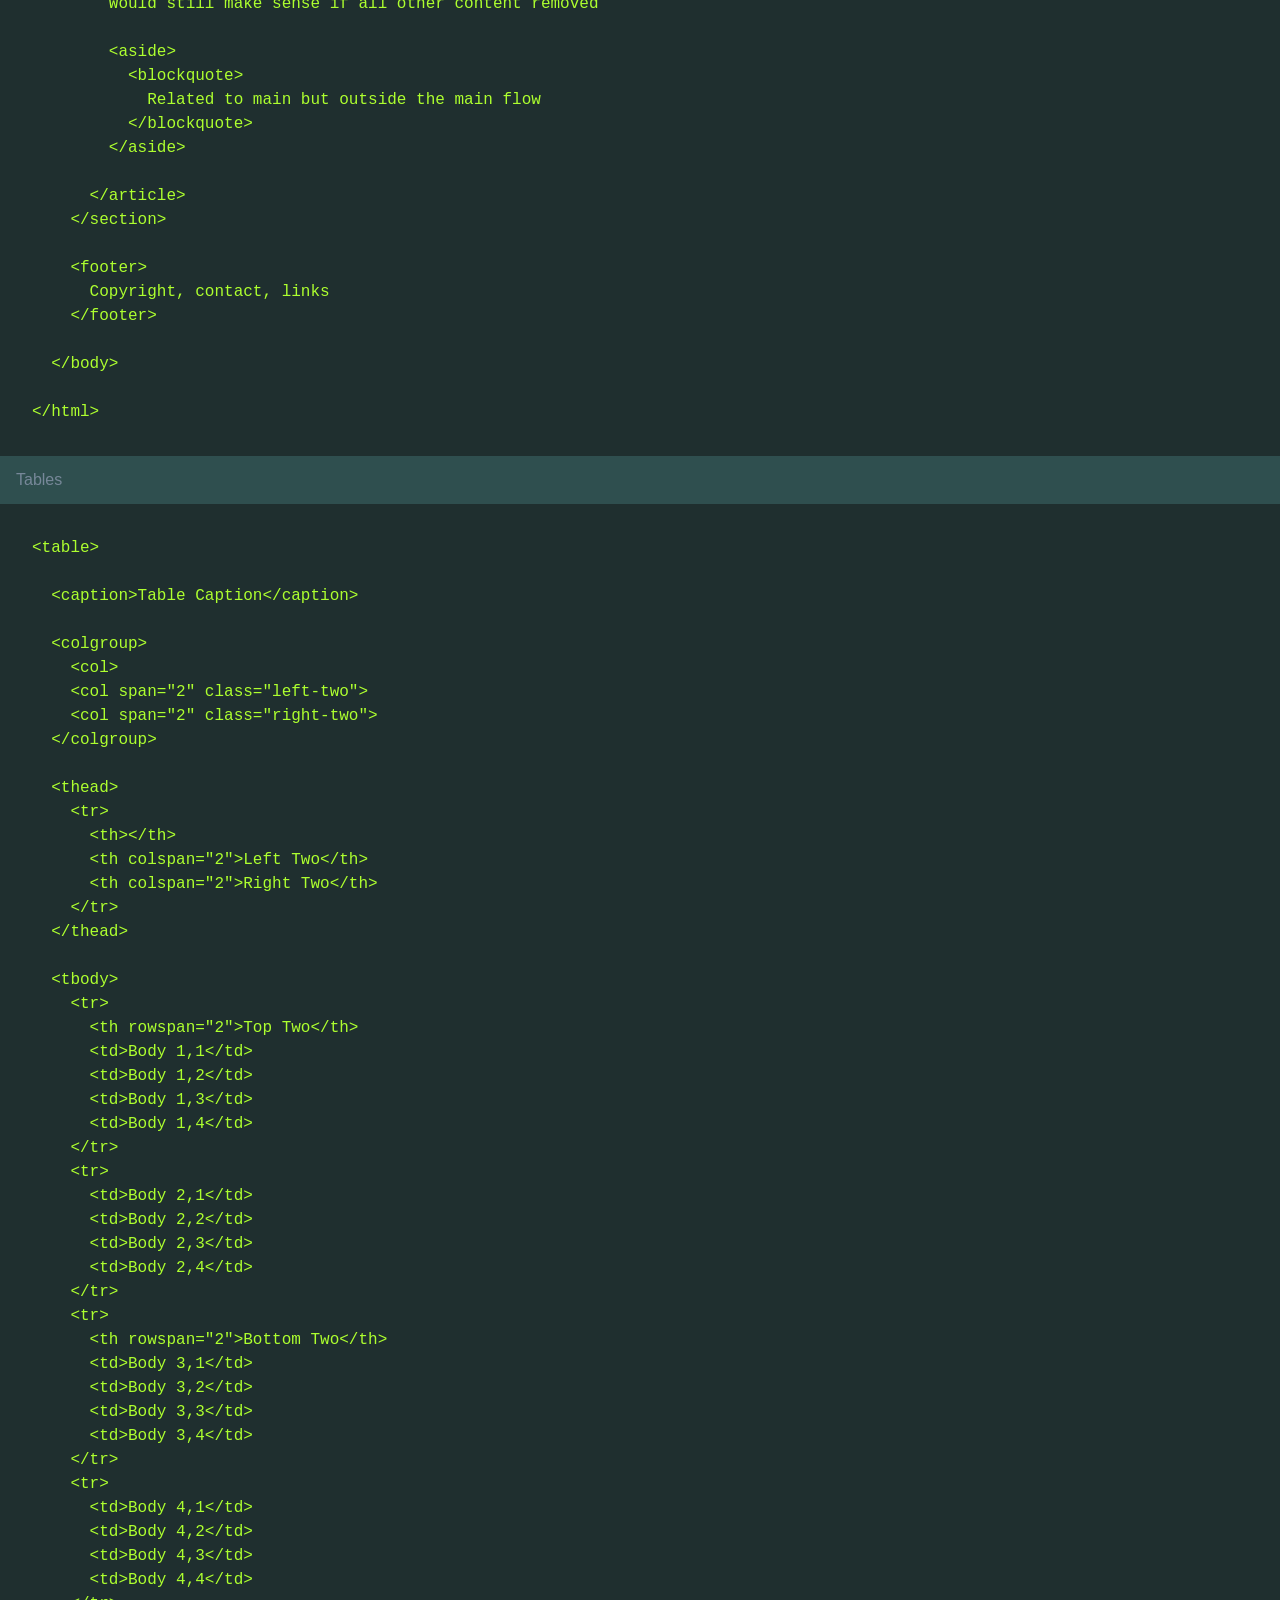
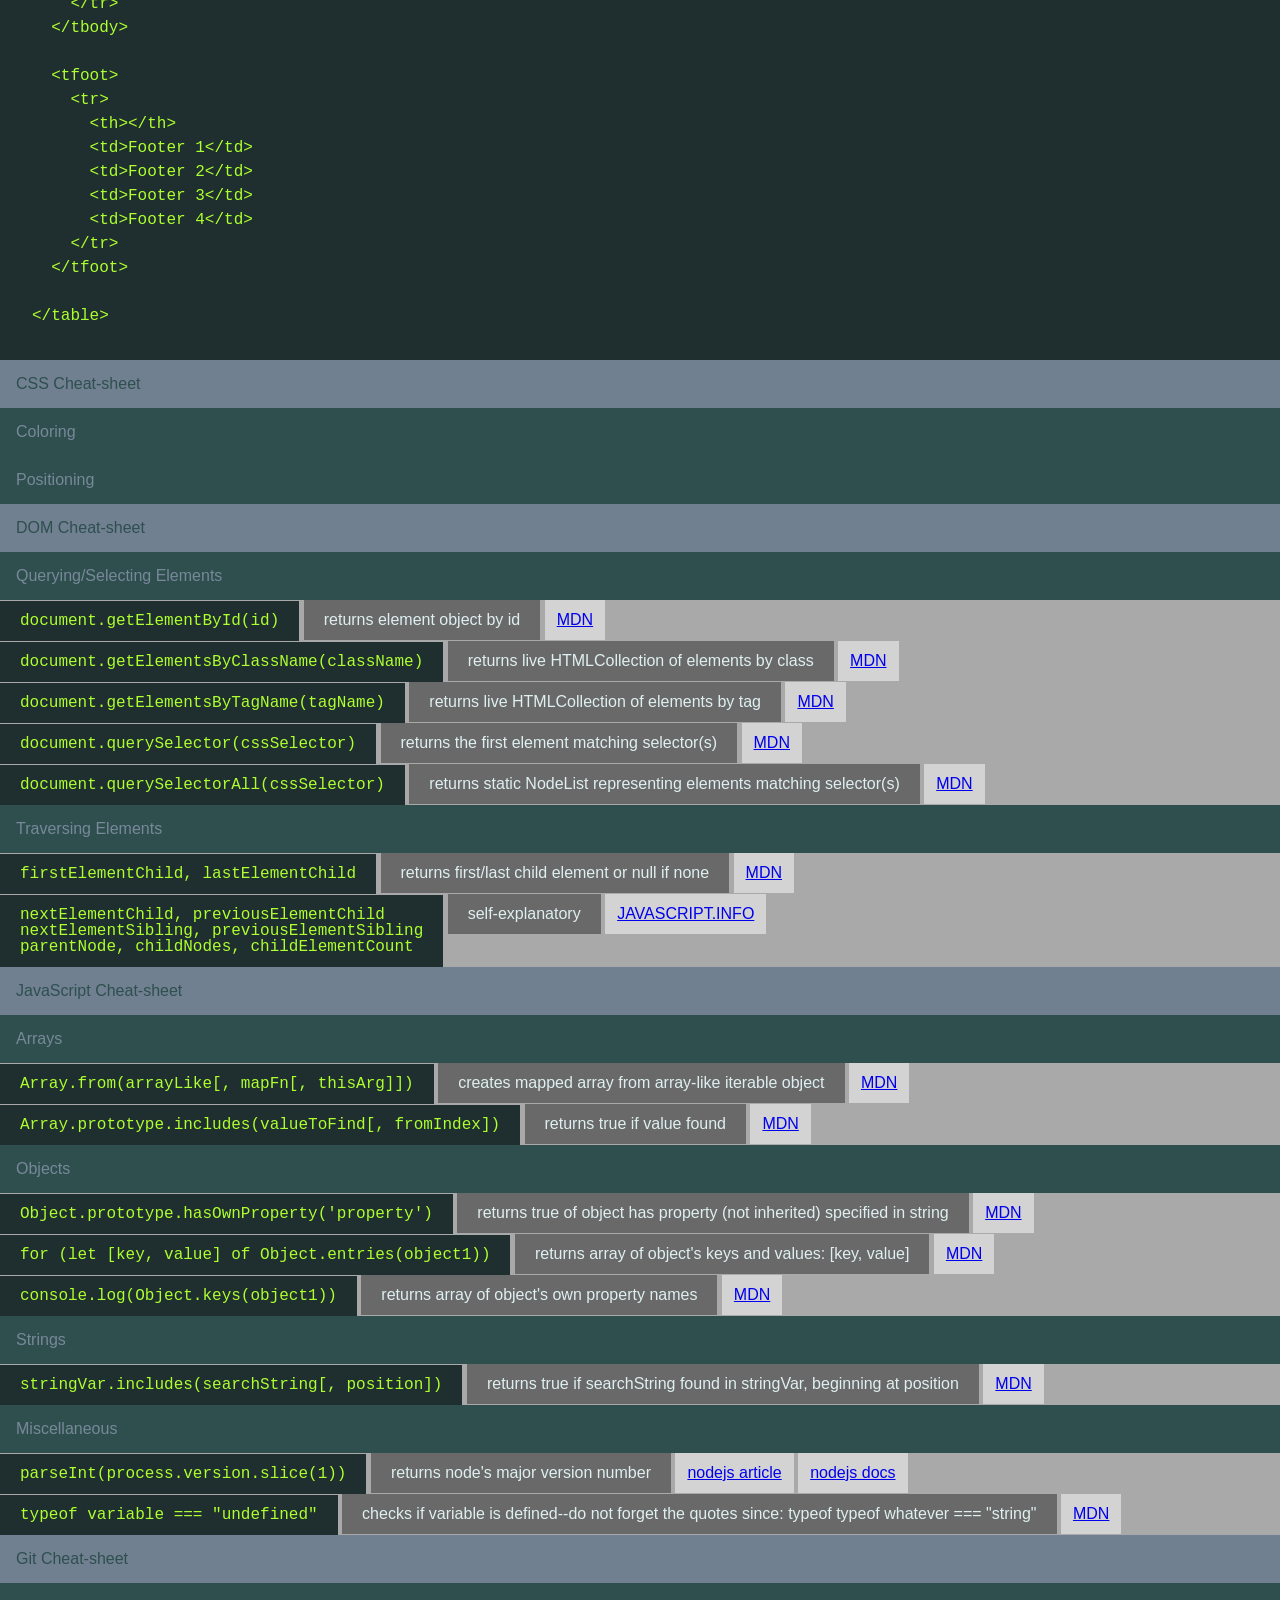
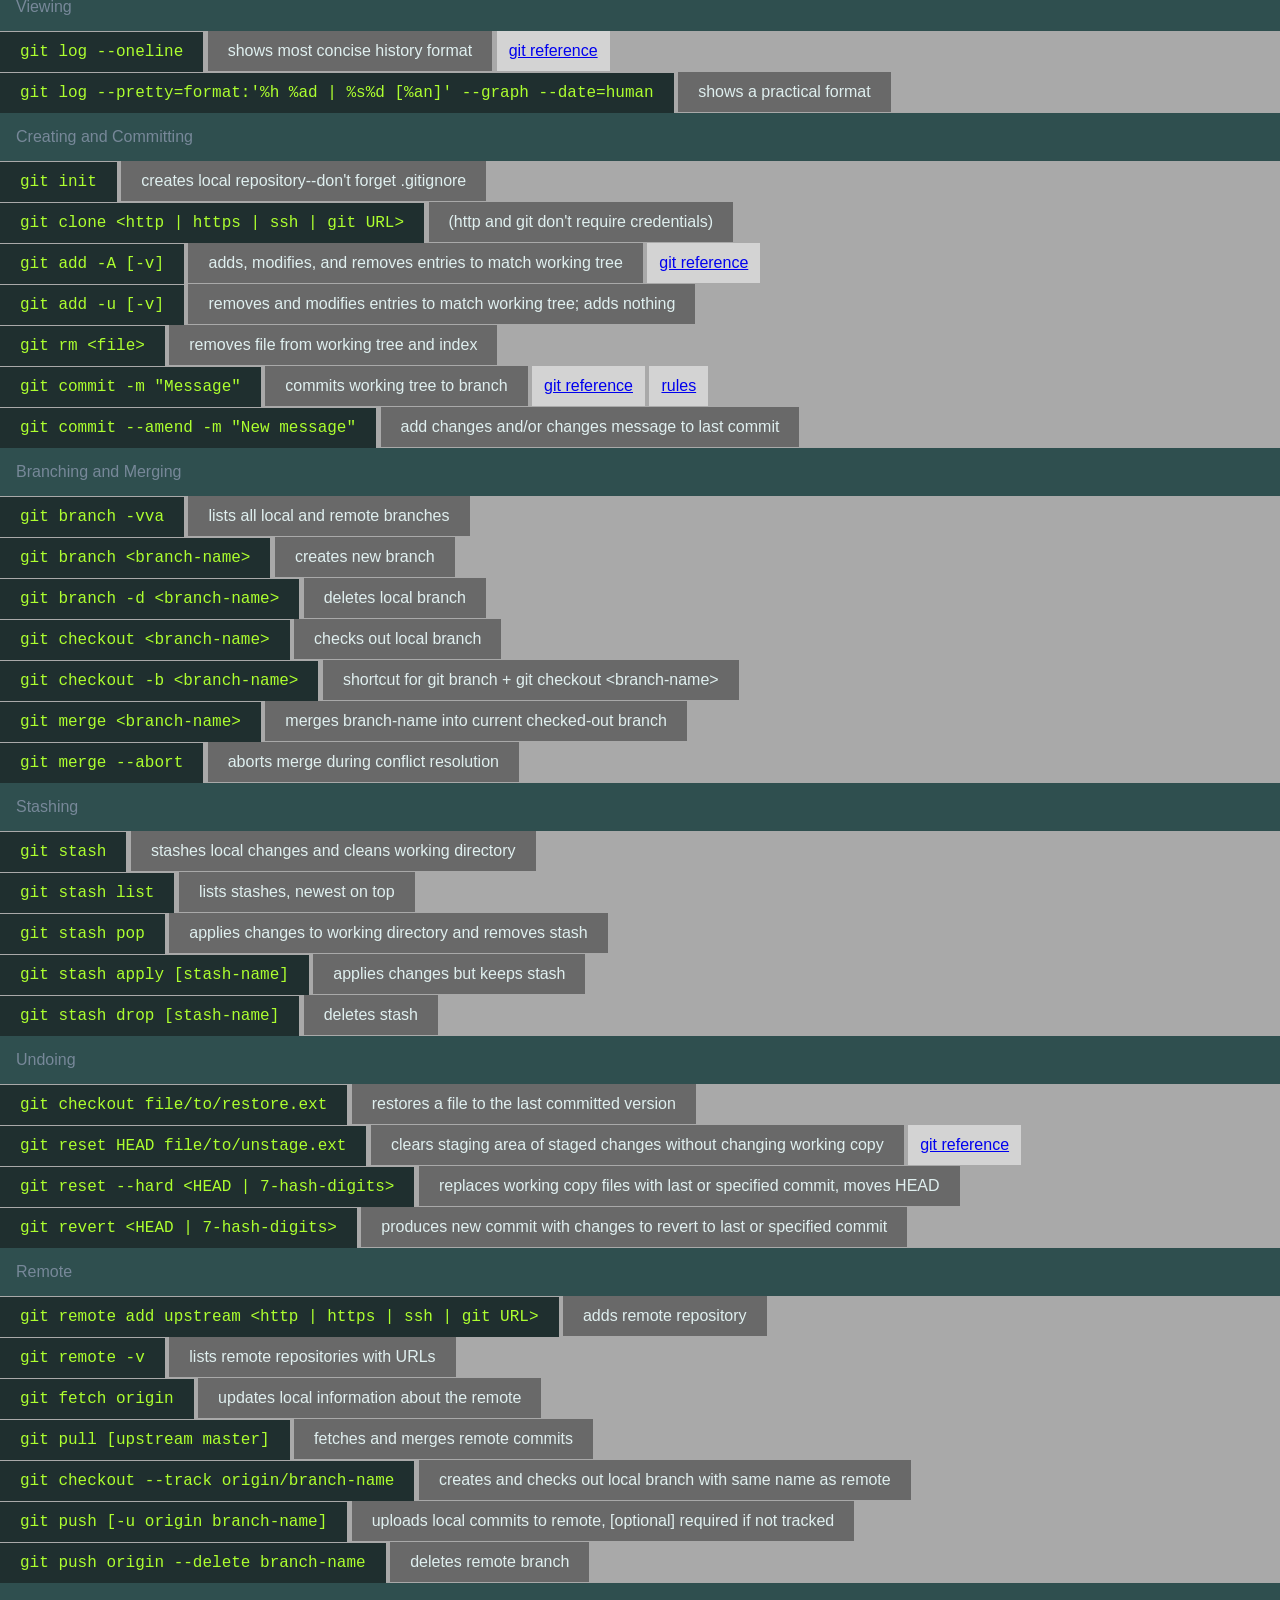
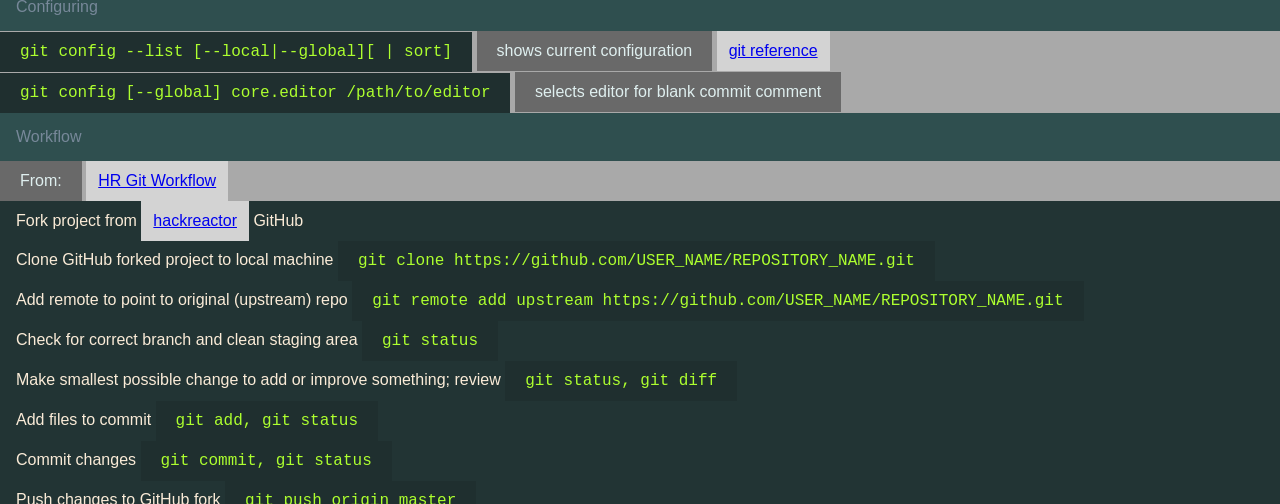
==== commit 872c7ba1: "Add CSS Reset" ====
--- a/index.html
+++ b/index.html
@@ -6,7 +6,7 @@
     <link href="index.css" type="text/css" rel="stylesheet">
   </head>
   <body>
-    <header>
+    <header class="title-nav">
       <h1>Web Dev Cheat-sheets</h1>
       <nav>
         <ul>
--- a/index.css
+++ b/index.css
@@ -1,17 +1,73 @@
+/* http://meyerweb.com/eric/tools/css/reset/
+   v2.0 | 20110126
+   License: none (public domain)
+*/
+
+html, body, div, span, applet, object, iframe,
+h1, h2, h3, h4, h5, h6, p, blockquote, pre,
+a, abbr, acronym, address, big, cite, code,
+del, dfn, em, img, ins, kbd, q, s, samp,
+small, strike, strong, sub, sup, tt, var,
+b, u, i, center,
+dl, dt, dd, ol, ul, li,
+fieldset, form, label, legend,
+table, caption, tbody, tfoot, thead, tr, th, td,
+article, aside, canvas, details, embed,
+figure, figcaption, footer, header, hgroup,
+menu, nav, output, ruby, section, summary,
+time, mark, audio, video {
+  margin: 0;
+  padding: 0;
+  border: 0;
+  font-size: 100%;
+  font: inherit;
+  vertical-align: baseline;
+}
+/* HTML5 display-role reset for older browsers */
+article, aside, details, figcaption, figure,
+footer, header, hgroup, menu, nav, section {
+  display: block;
+}
+body {
+  line-height: 1;
+}
+ol, ul {
+  list-style: none;
+}
+blockquote, q {
+  quotes: none;
+}
+blockquote:before, blockquote:after,
+q:before, q:after {
+  content: '';
+  content: none;
+}
+table {
+  border-collapse: collapse;
+  border-spacing: 0;
+}
+
 body {
   font-family: "Lucida Grande", sans-serif;
   background-color: darkgrey;
 }
-nav {
+
+.title-nav {
+  display: inline-block;
+}
+.title-nav nav {
   display: inline-flex;
 }
-
-h1 {
+.title-nav h1 {
   display: inline;
+  padding: .84em;
+  margin: 0;
   background-color: dimgrey;
   color: lightgrey;
-  padding: 1em;
+  font-size: 2em;
+  font-weight: bolder;
 }
+
 h2 {
   background-color: slategrey;
   color: darkslategrey;
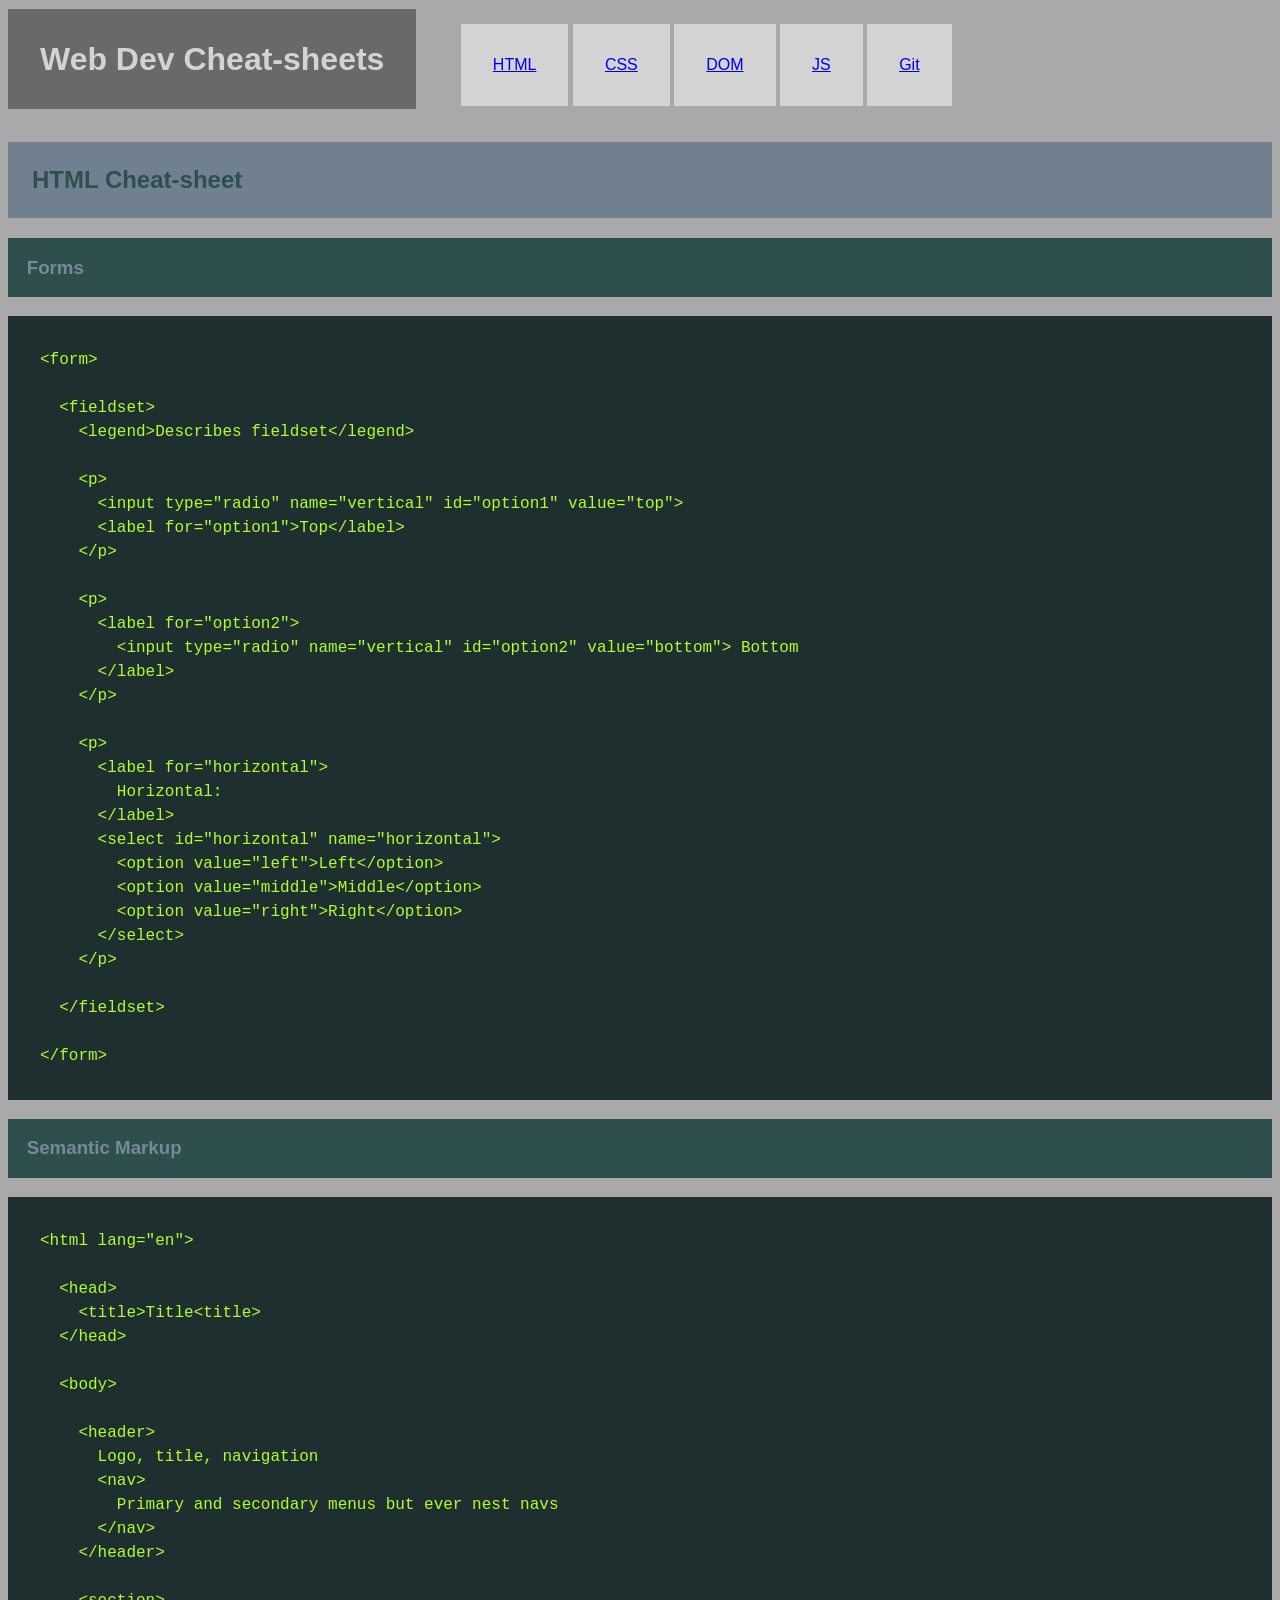
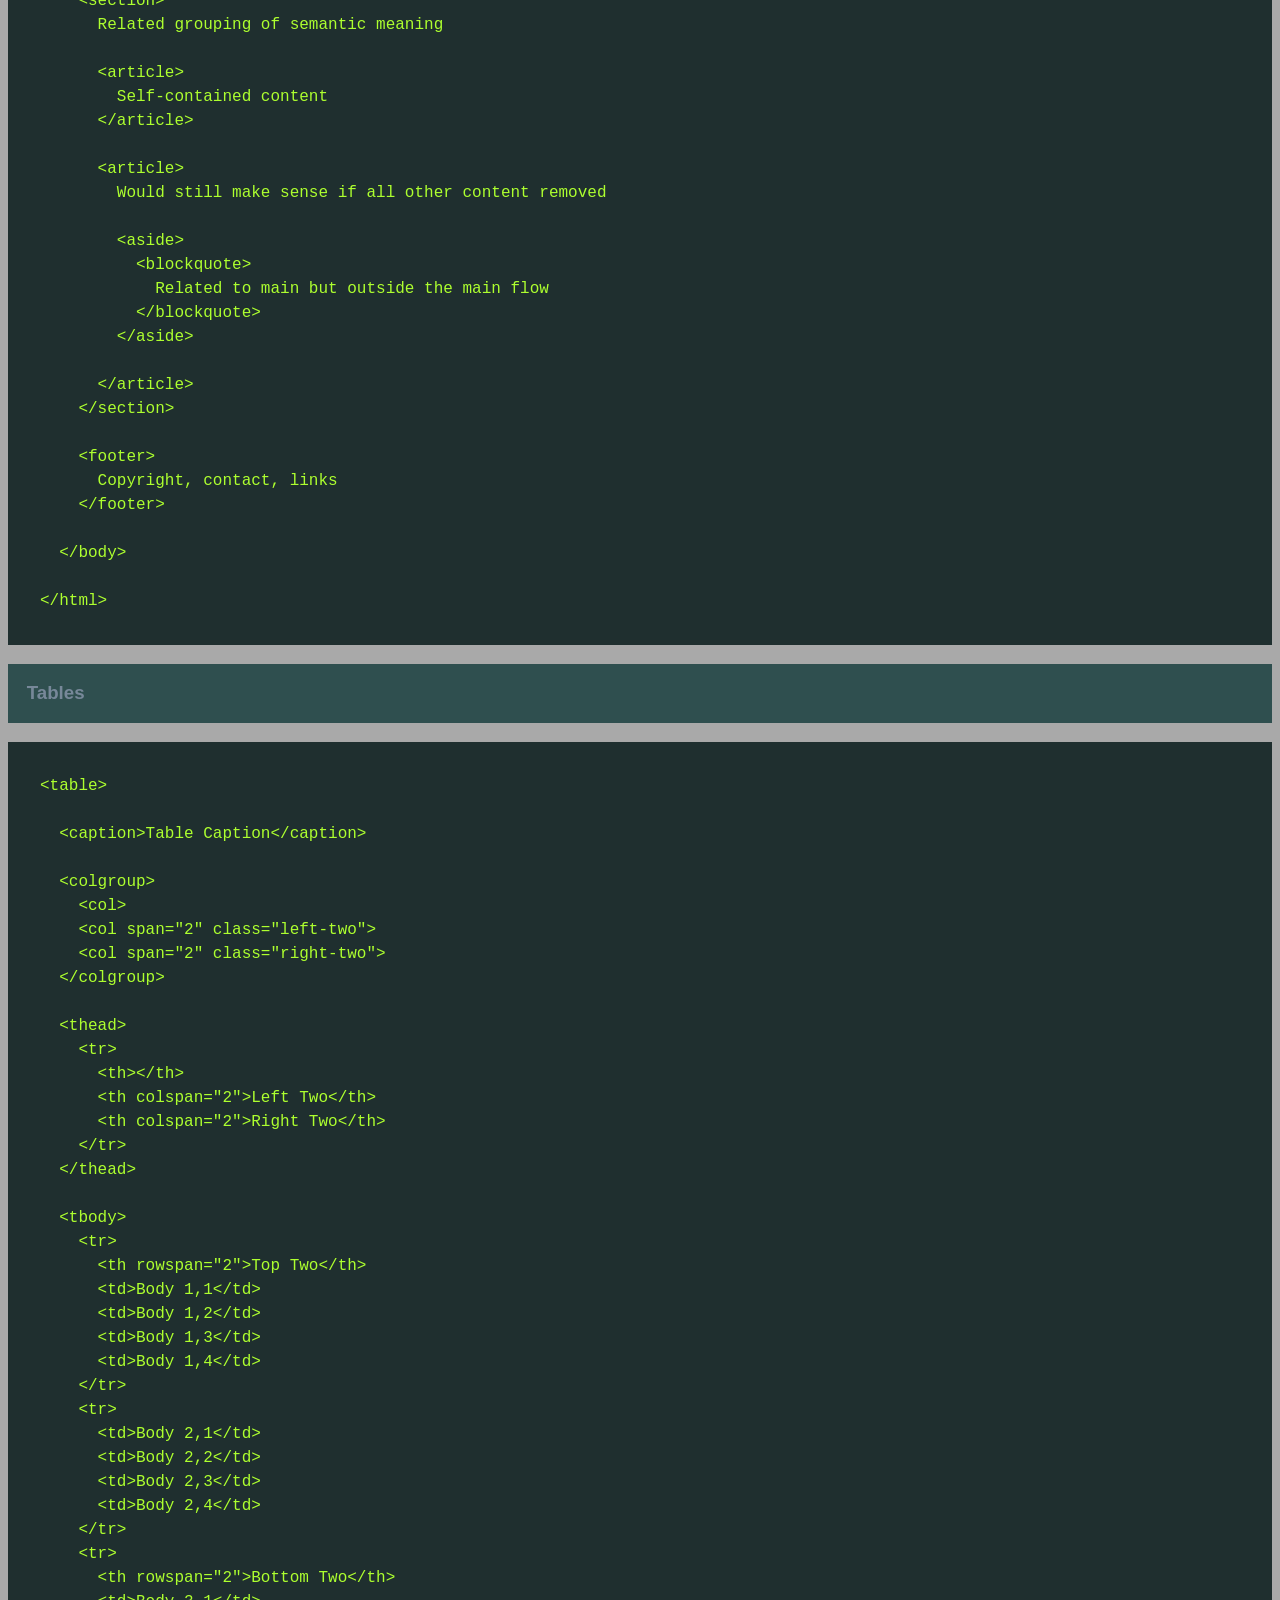
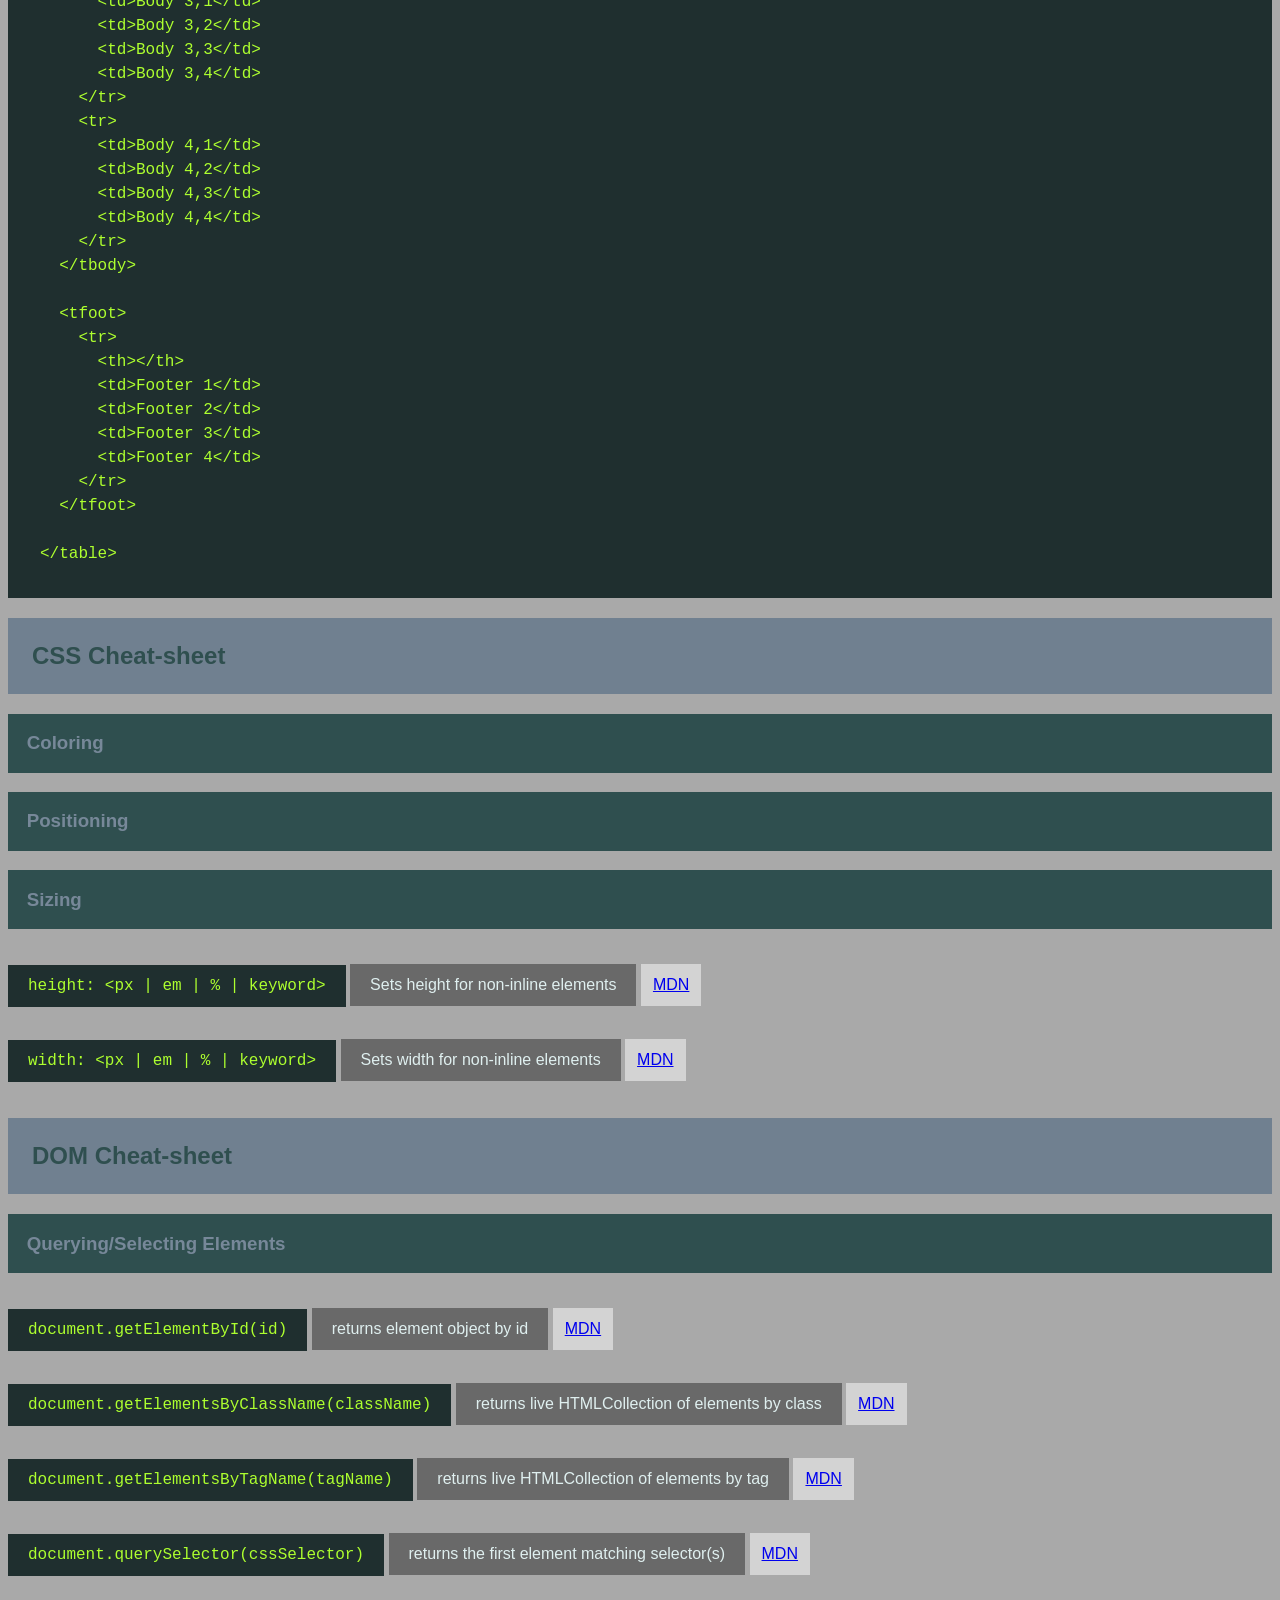
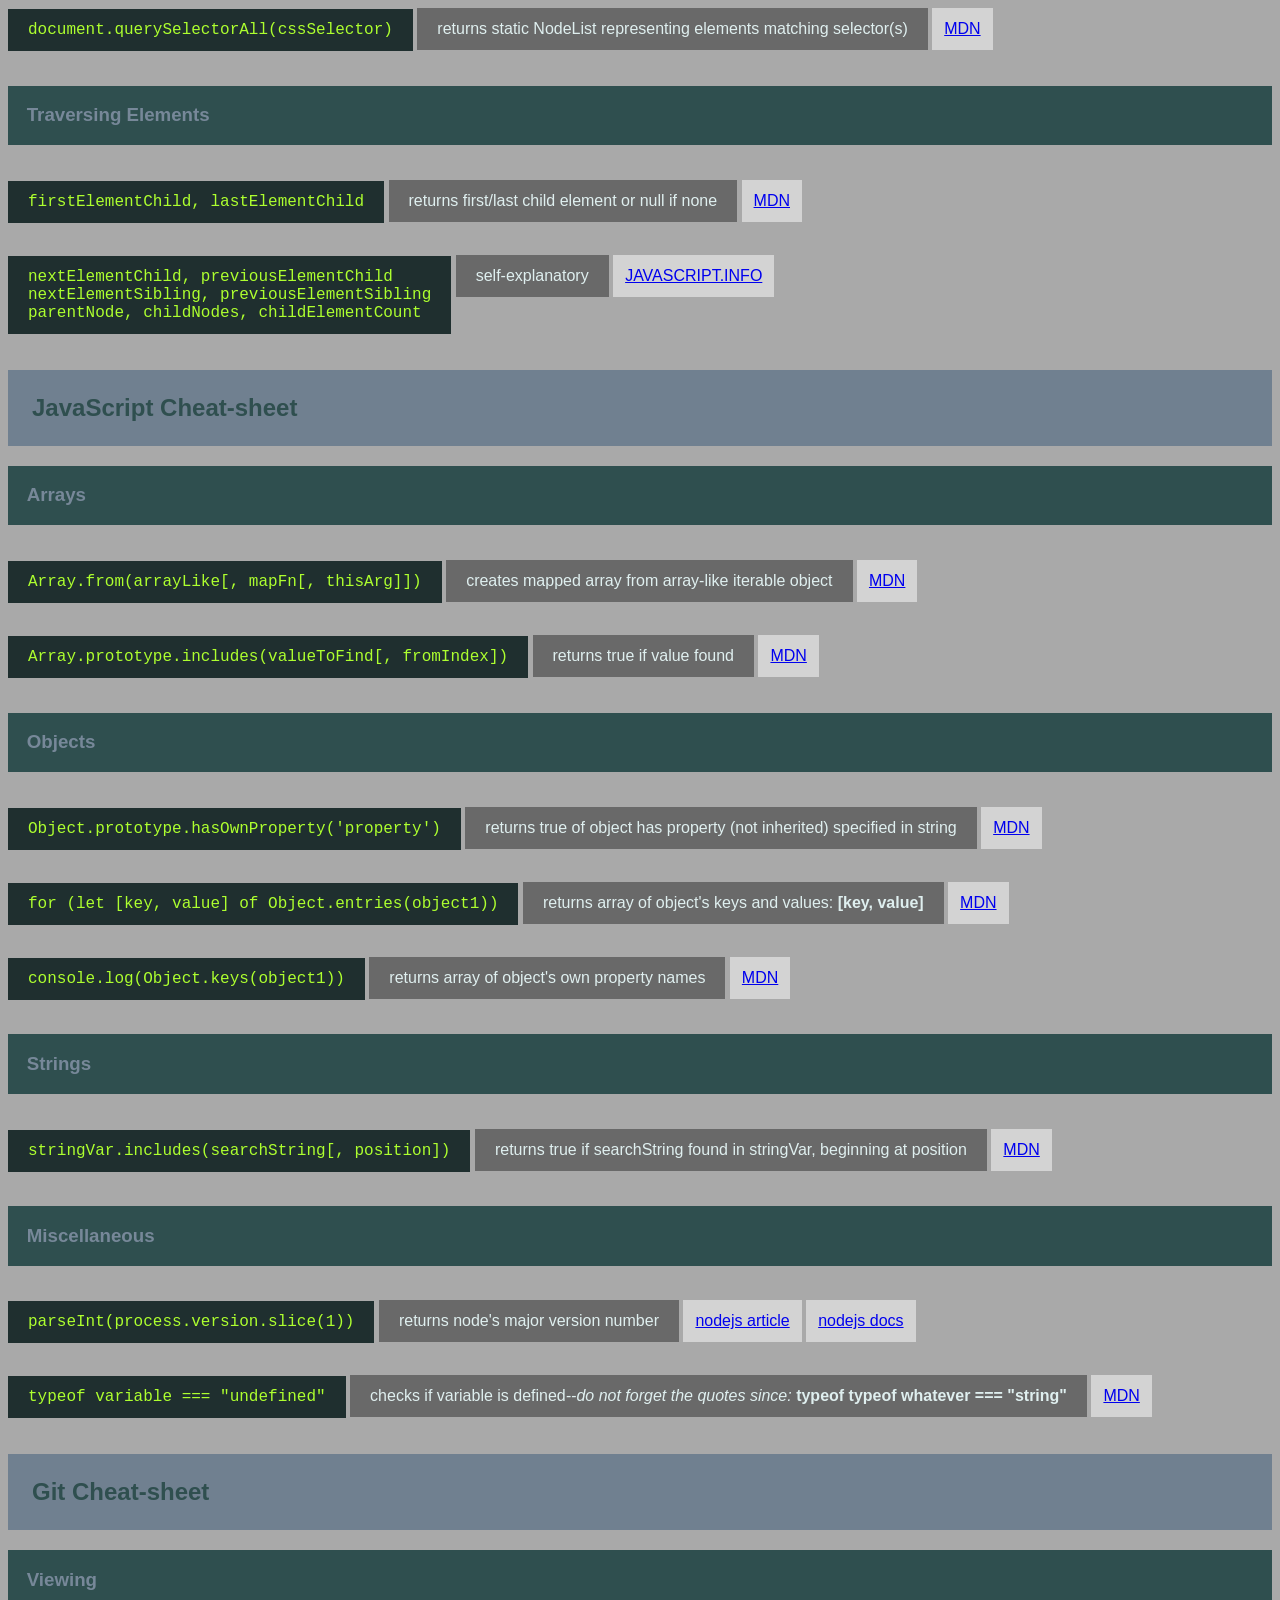
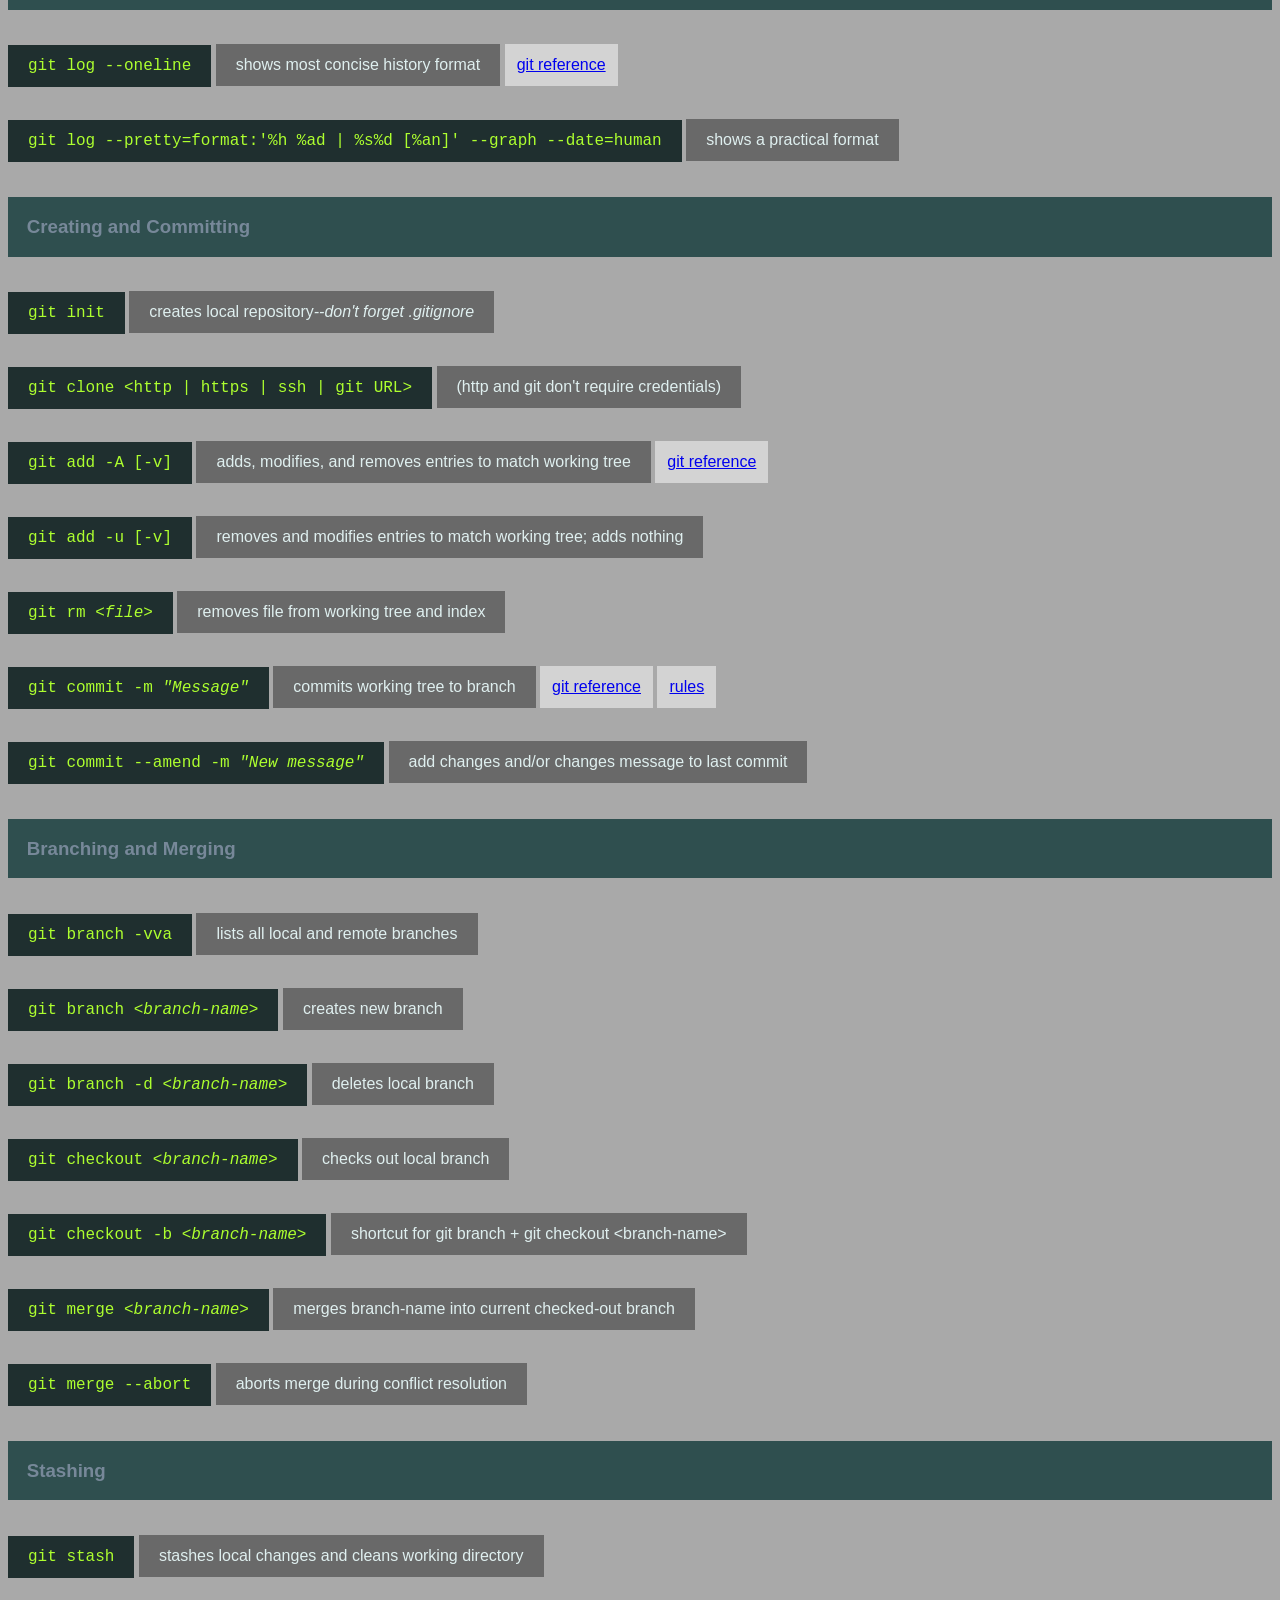
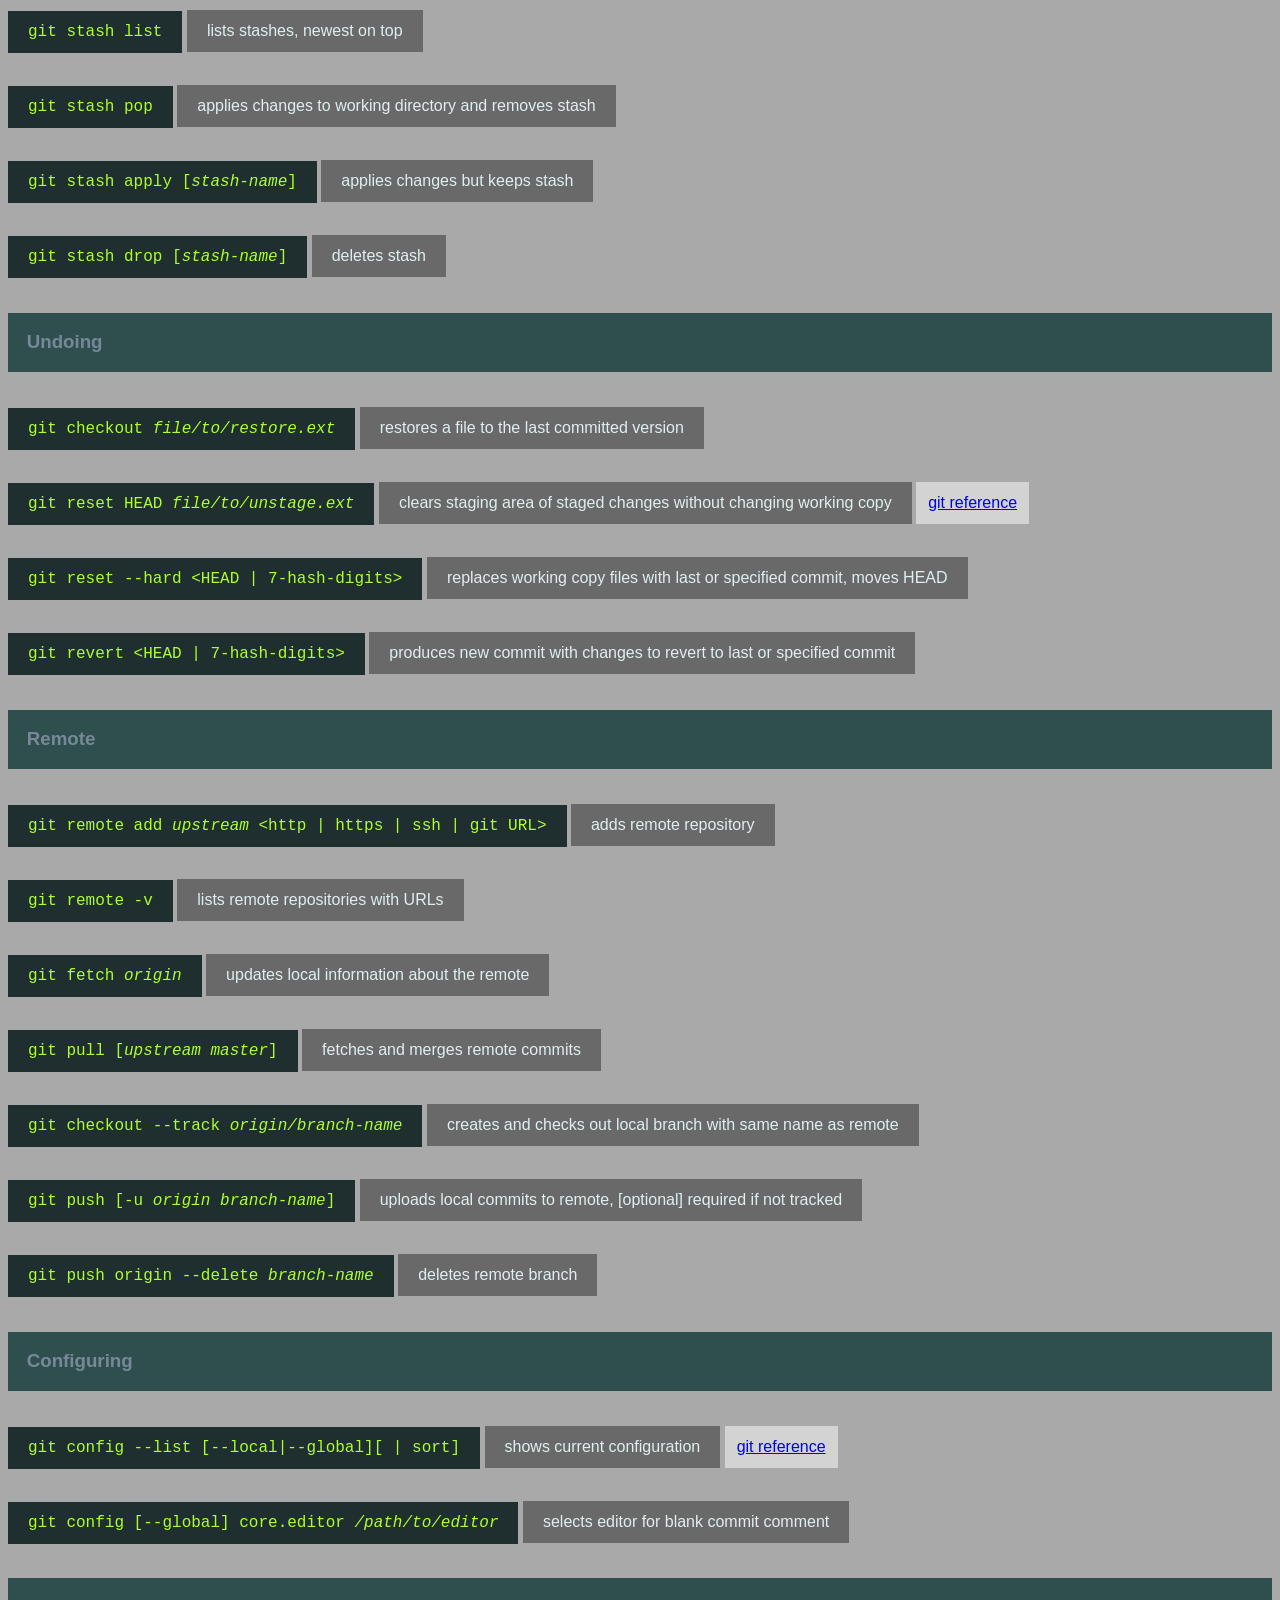
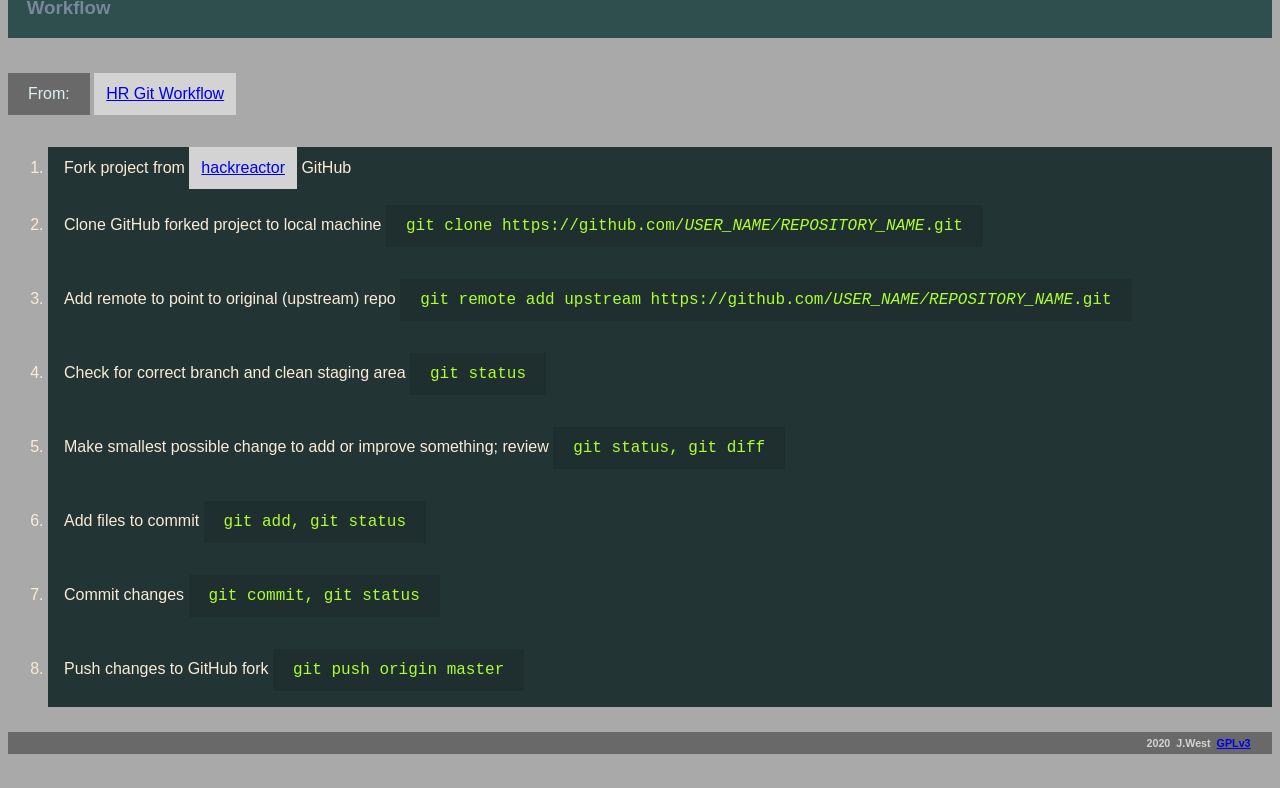
==== commit 979974c1: "Add CSS width height" ====
--- a/index.html
+++ b/index.html
@@ -6,7 +6,7 @@
     <link href="index.css" type="text/css" rel="stylesheet">
   </head>
   <body>
-    <header class="title-nav">
+    <header>
       <h1>Web Dev Cheat-sheets</h1>
       <nav>
         <ul>
@@ -170,6 +170,19 @@
       <article id="position">
         <h3>Positioning</h3>
       </article>
+      <article id="size">
+        <h3>Sizing</h3>
+      </article>
+      <div>
+        <pre>height: &lt;px | em | % | keyword&gt;</pre>
+        <p>Sets height for non-inline elements</p>
+        <a href="https://developer.mozilla.org/en-US/docs/Web/CSS/height">MDN</a>
+      </div>
+      <div>
+        <pre>width: &lt;px | em | % | keyword&gt;</pre>
+        <p>Sets width for non-inline elements</p>
+        <a href="https://developer.mozilla.org/en-US/docs/Web/CSS/width">MDN</a>
+      </div>
     </section>
 
     <section id="DOM">
--- a/index.css
+++ b/index.css
@@ -1,73 +1,17 @@
-/* http://meyerweb.com/eric/tools/css/reset/
-   v2.0 | 20110126
-   License: none (public domain)
-*/
-
-html, body, div, span, applet, object, iframe,
-h1, h2, h3, h4, h5, h6, p, blockquote, pre,
-a, abbr, acronym, address, big, cite, code,
-del, dfn, em, img, ins, kbd, q, s, samp,
-small, strike, strong, sub, sup, tt, var,
-b, u, i, center,
-dl, dt, dd, ol, ul, li,
-fieldset, form, label, legend,
-table, caption, tbody, tfoot, thead, tr, th, td,
-article, aside, canvas, details, embed,
-figure, figcaption, footer, header, hgroup,
-menu, nav, output, ruby, section, summary,
-time, mark, audio, video {
-  margin: 0;
-  padding: 0;
-  border: 0;
-  font-size: 100%;
-  font: inherit;
-  vertical-align: baseline;
-}
-/* HTML5 display-role reset for older browsers */
-article, aside, details, figcaption, figure,
-footer, header, hgroup, menu, nav, section {
-  display: block;
-}
-body {
-  line-height: 1;
-}
-ol, ul {
-  list-style: none;
-}
-blockquote, q {
-  quotes: none;
-}
-blockquote:before, blockquote:after,
-q:before, q:after {
-  content: '';
-  content: none;
-}
-table {
-  border-collapse: collapse;
-  border-spacing: 0;
-}
-
 body {
   font-family: "Lucida Grande", sans-serif;
   background-color: darkgrey;
 }
-
-.title-nav {
-  display: inline-block;
-}
-.title-nav nav {
+nav {
   display: inline-flex;
 }
-.title-nav h1 {
+
+h1 {
   display: inline;
-  padding: .84em;
-  margin: 0;
   background-color: dimgrey;
   color: lightgrey;
-  font-size: 2em;
-  font-weight: bolder;
+  padding: 1em;
 }
-
 h2 {
   background-color: slategrey;
   color: darkslategrey;
@@ -103,13 +47,15 @@
 }
 section#git pre,
 section#JS pre,
-section#DOM pre {
+section#DOM pre,
+section#CSS pre {
   display: inline-flex;
   padding: 0.75em 1.25em;
 }
 section#git p,
 section#JS p,
-section#DOM p {
+section#DOM p,
+section#CSS p {
   display: inline-flex;
   background-color: dimgrey;
   color: #dfefef;
@@ -117,14 +63,16 @@
 }
 section#git a,
 section#JS a,
-section#DOM a {
+section#DOM a,
+section#CSS a {
   display: inline-flex;
   background-color: lightgrey;
   padding: 0.75em;
 }
 section#git a:hover,
 section#JS a:hover,
-section#DOM a:hover {
+section#DOM a:hover,
+section#CSS a:hover {
   display: inline-flex;
   background-color: whitesmoke;
 }
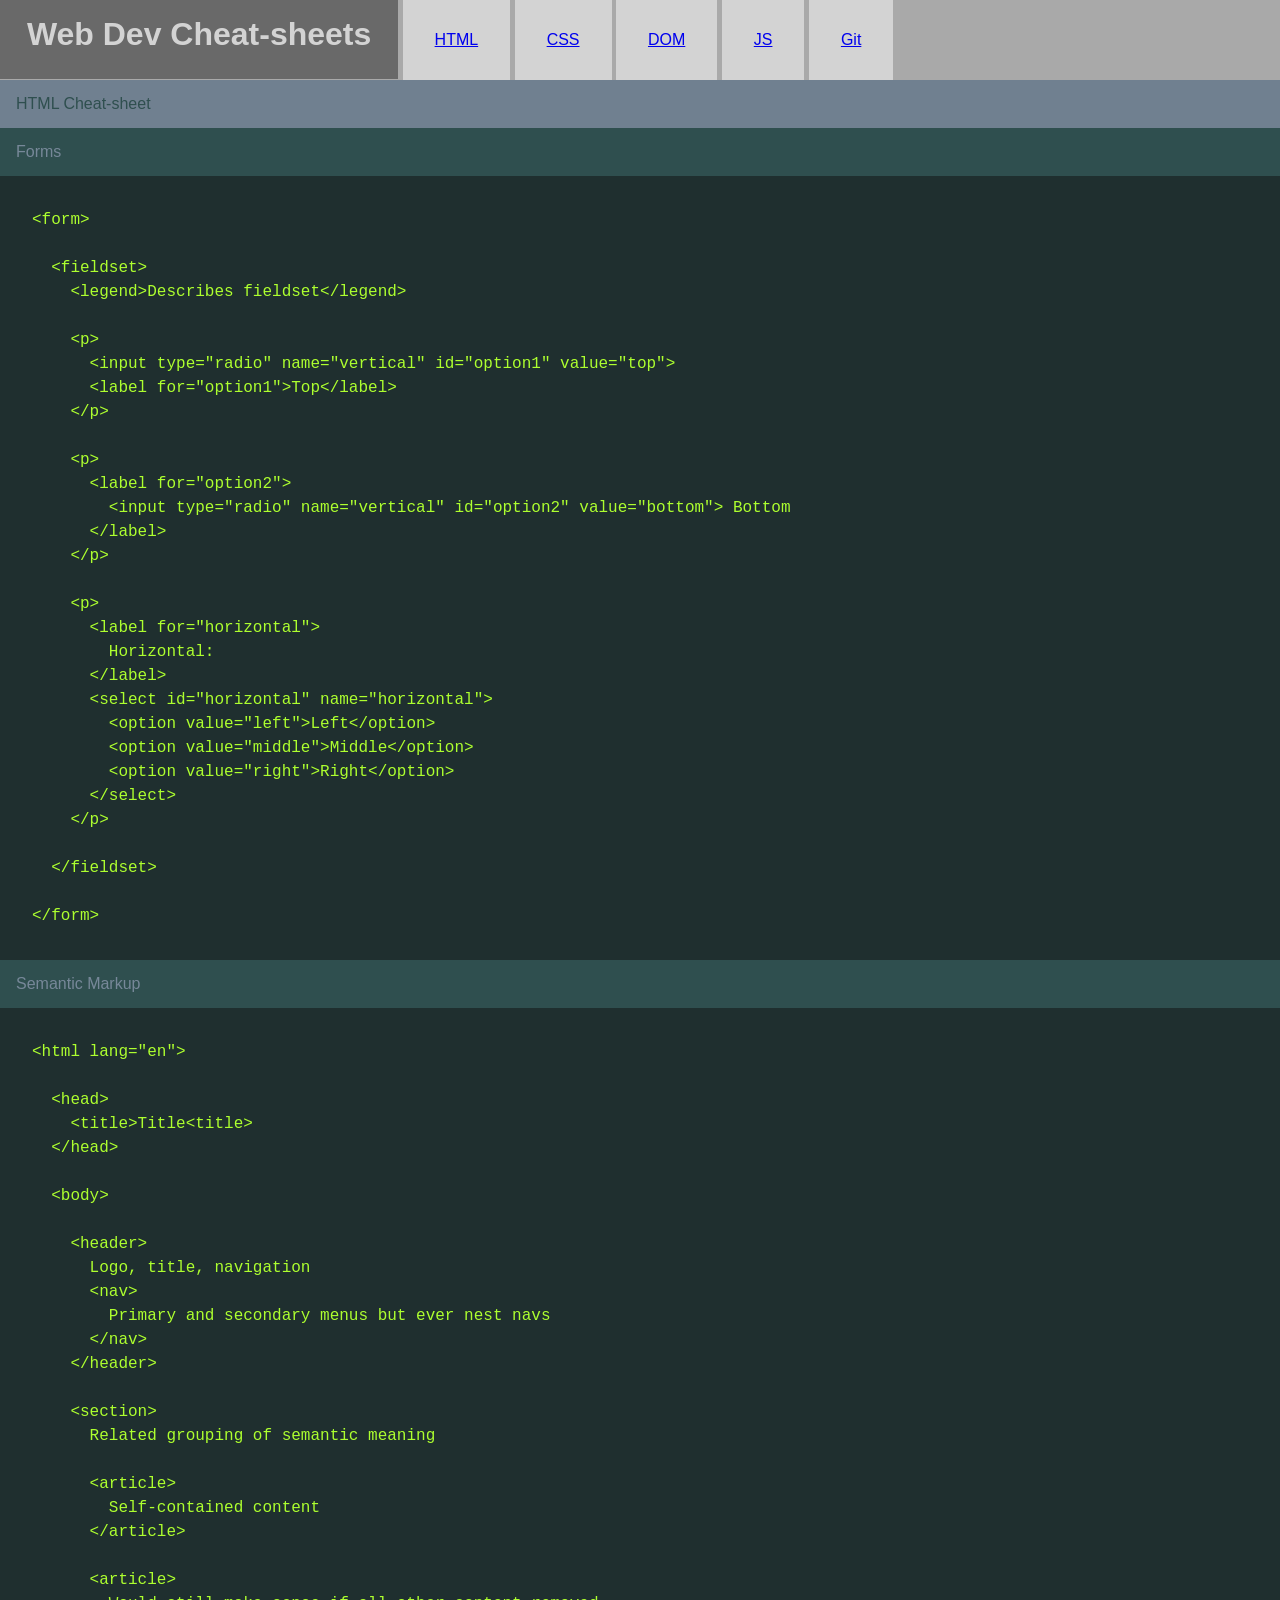
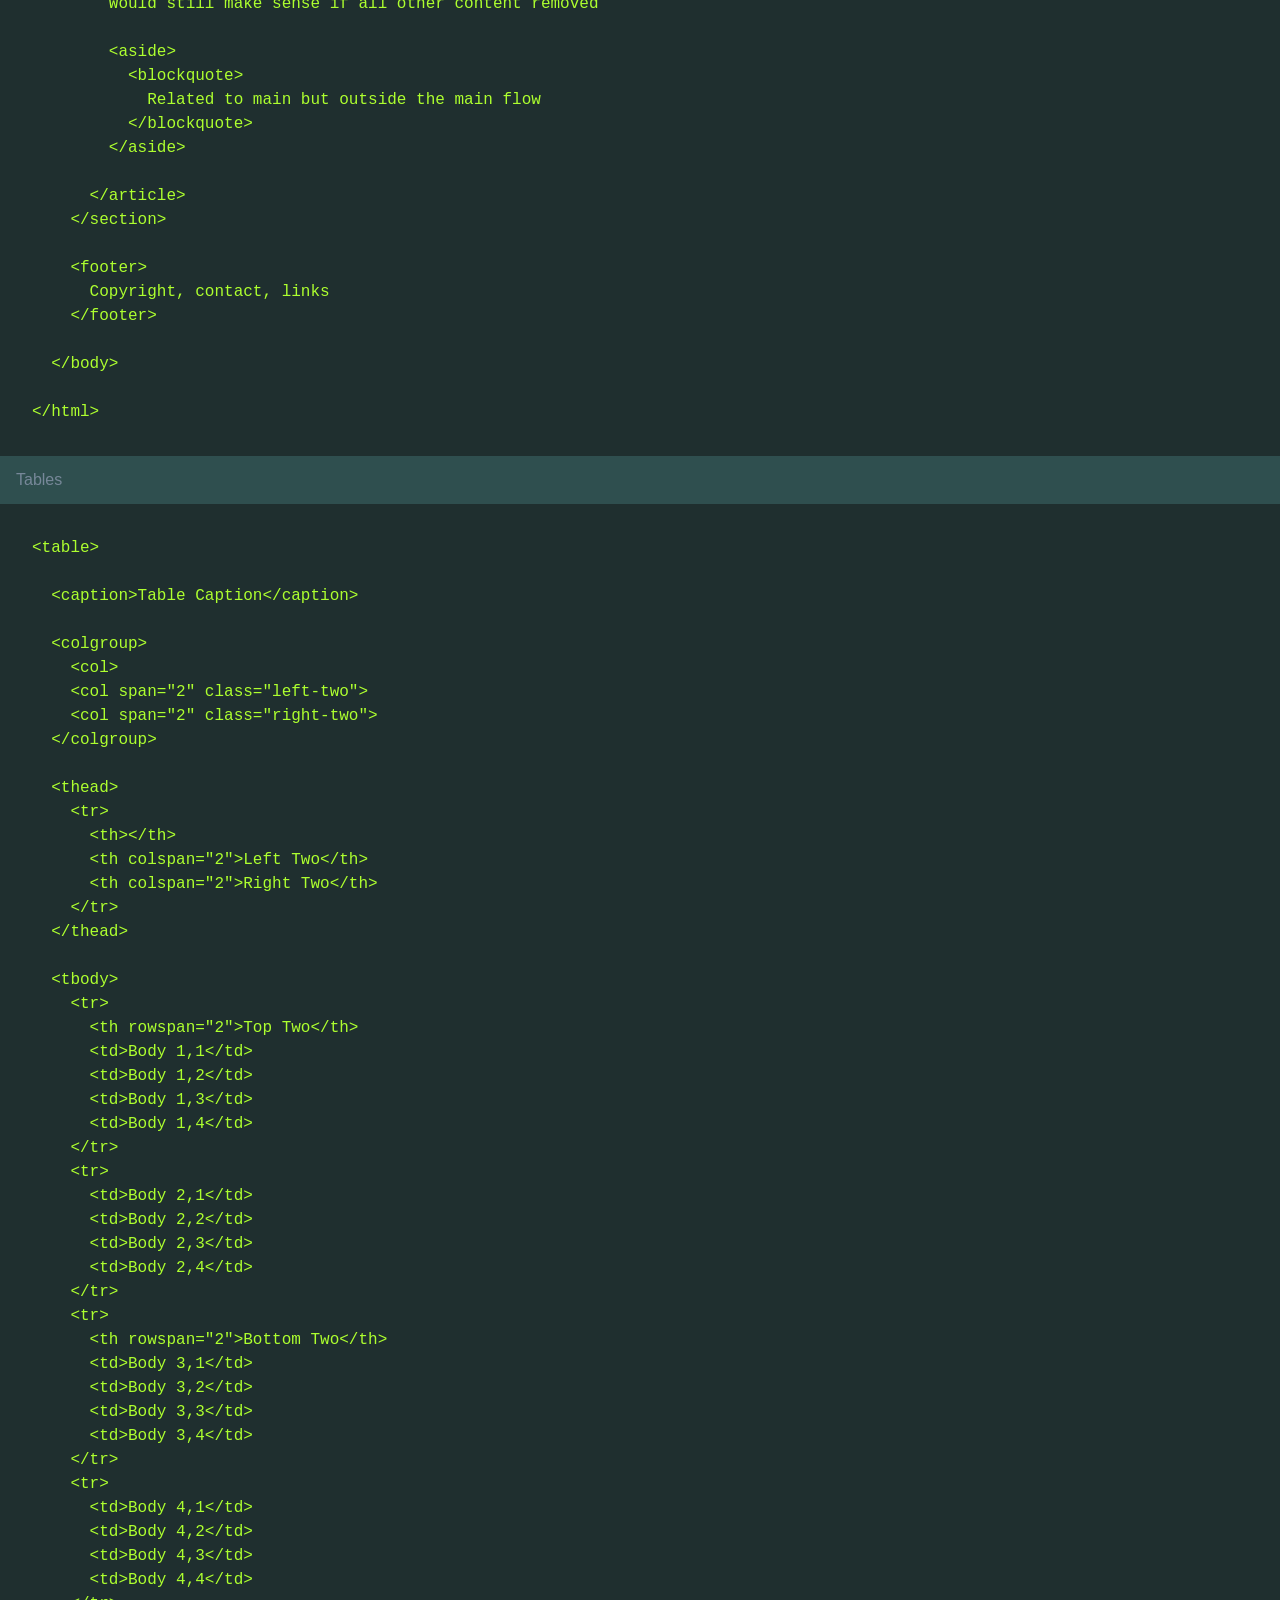
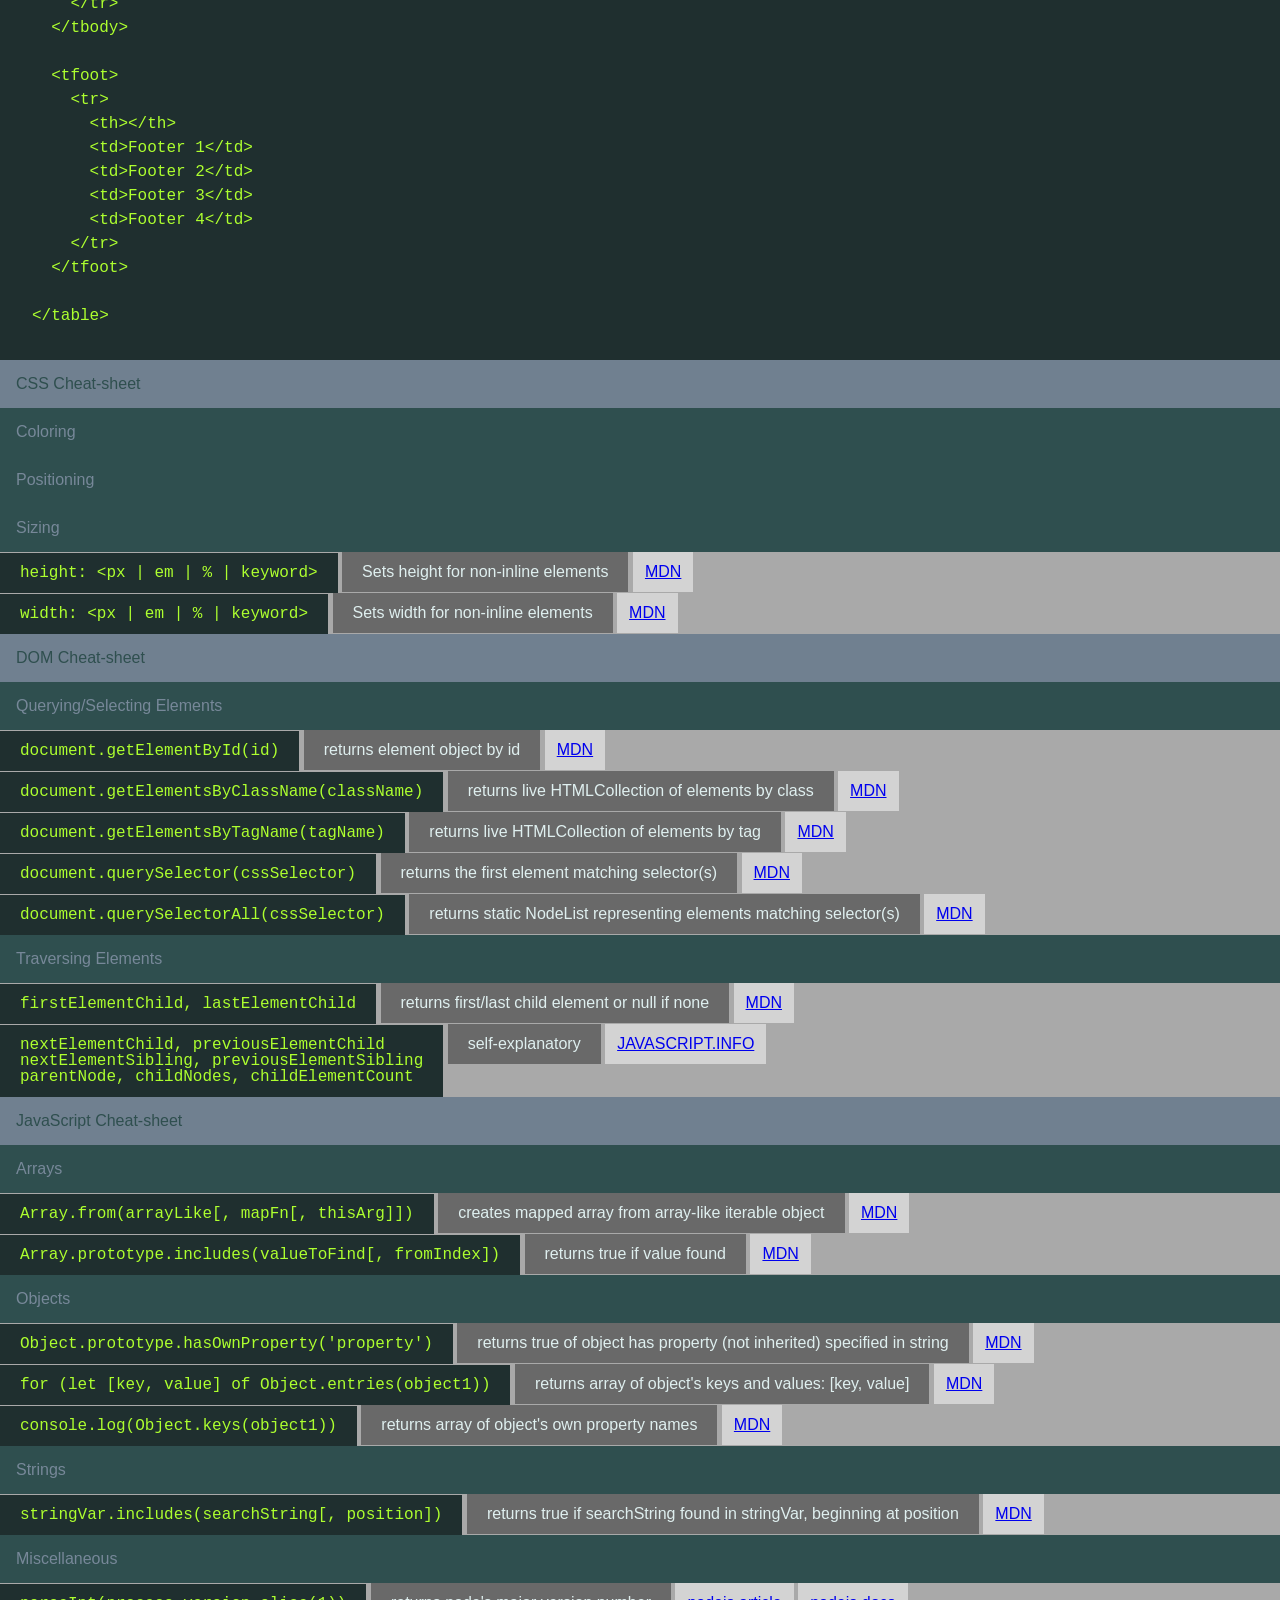
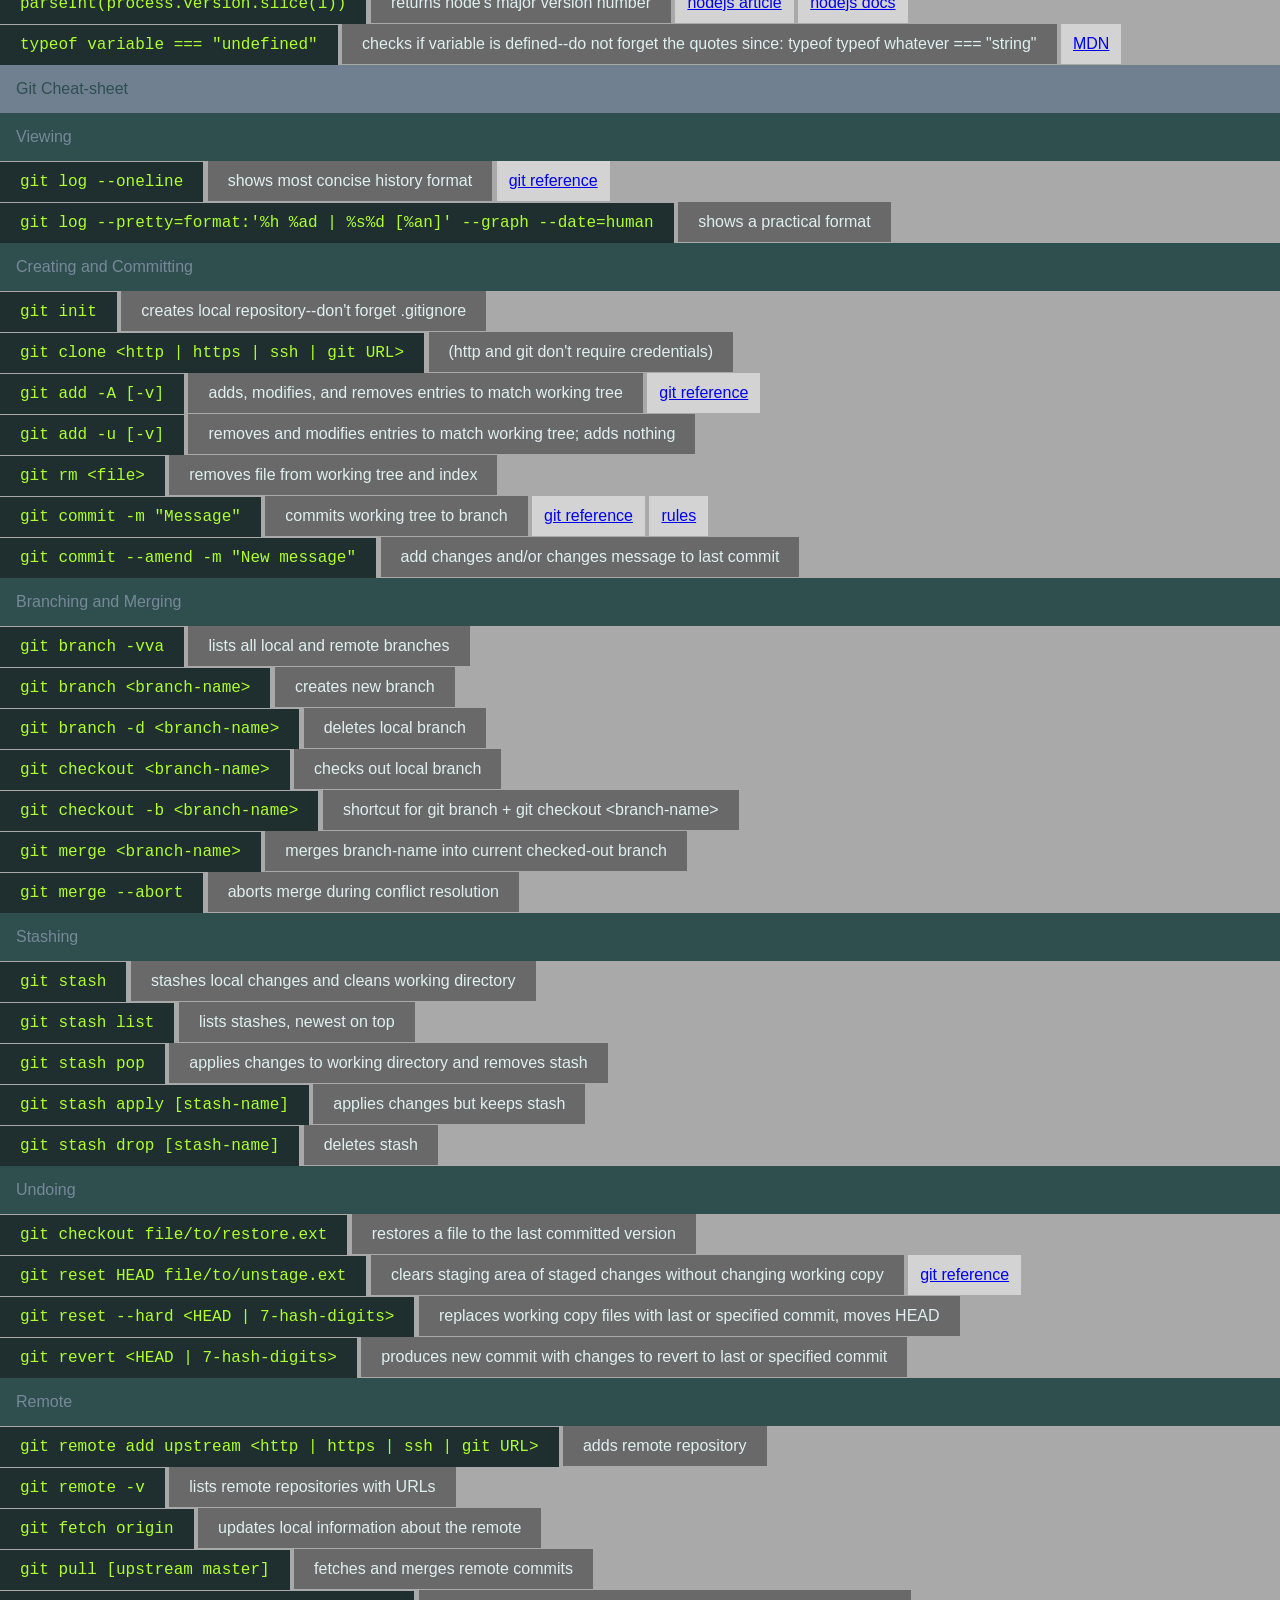
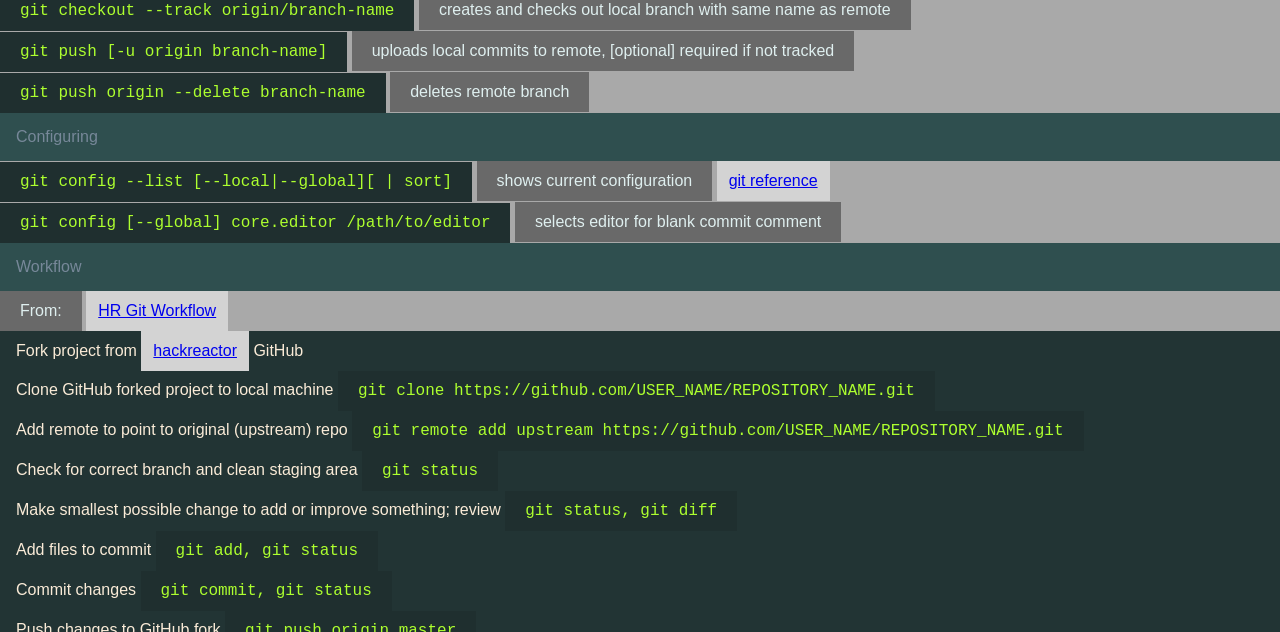
==== commit 2efe73b5: "Merge branch 'master' into css-reset" ====
--- a/index.html
+++ b/index.html
@@ -6,7 +6,7 @@
     <link href="index.css" type="text/css" rel="stylesheet">
   </head>
   <body>
-    <header>
+    <header class="title-nav">
       <h1>Web Dev Cheat-sheets</h1>
       <nav>
         <ul>
--- a/index.css
+++ b/index.css
@@ -1,17 +1,73 @@
+/* http://meyerweb.com/eric/tools/css/reset/
+   v2.0 | 20110126
+   License: none (public domain)
+*/
+
+html, body, div, span, applet, object, iframe,
+h1, h2, h3, h4, h5, h6, p, blockquote, pre,
+a, abbr, acronym, address, big, cite, code,
+del, dfn, em, img, ins, kbd, q, s, samp,
+small, strike, strong, sub, sup, tt, var,
+b, u, i, center,
+dl, dt, dd, ol, ul, li,
+fieldset, form, label, legend,
+table, caption, tbody, tfoot, thead, tr, th, td,
+article, aside, canvas, details, embed,
+figure, figcaption, footer, header, hgroup,
+menu, nav, output, ruby, section, summary,
+time, mark, audio, video {
+  margin: 0;
+  padding: 0;
+  border: 0;
+  font-size: 100%;
+  font: inherit;
+  vertical-align: baseline;
+}
+/* HTML5 display-role reset for older browsers */
+article, aside, details, figcaption, figure,
+footer, header, hgroup, menu, nav, section {
+  display: block;
+}
+body {
+  line-height: 1;
+}
+ol, ul {
+  list-style: none;
+}
+blockquote, q {
+  quotes: none;
+}
+blockquote:before, blockquote:after,
+q:before, q:after {
+  content: '';
+  content: none;
+}
+table {
+  border-collapse: collapse;
+  border-spacing: 0;
+}
+
 body {
   font-family: "Lucida Grande", sans-serif;
   background-color: darkgrey;
 }
-nav {
+
+.title-nav {
+  display: inline-block;
+}
+.title-nav nav {
   display: inline-flex;
 }
-
-h1 {
+.title-nav h1 {
   display: inline;
+  padding: .84em;
+  margin: 0;
   background-color: dimgrey;
   color: lightgrey;
-  padding: 1em;
+  font-size: 2em;
+  font-weight: bolder;
 }
+
 h2 {
   background-color: slategrey;
   color: darkslategrey;
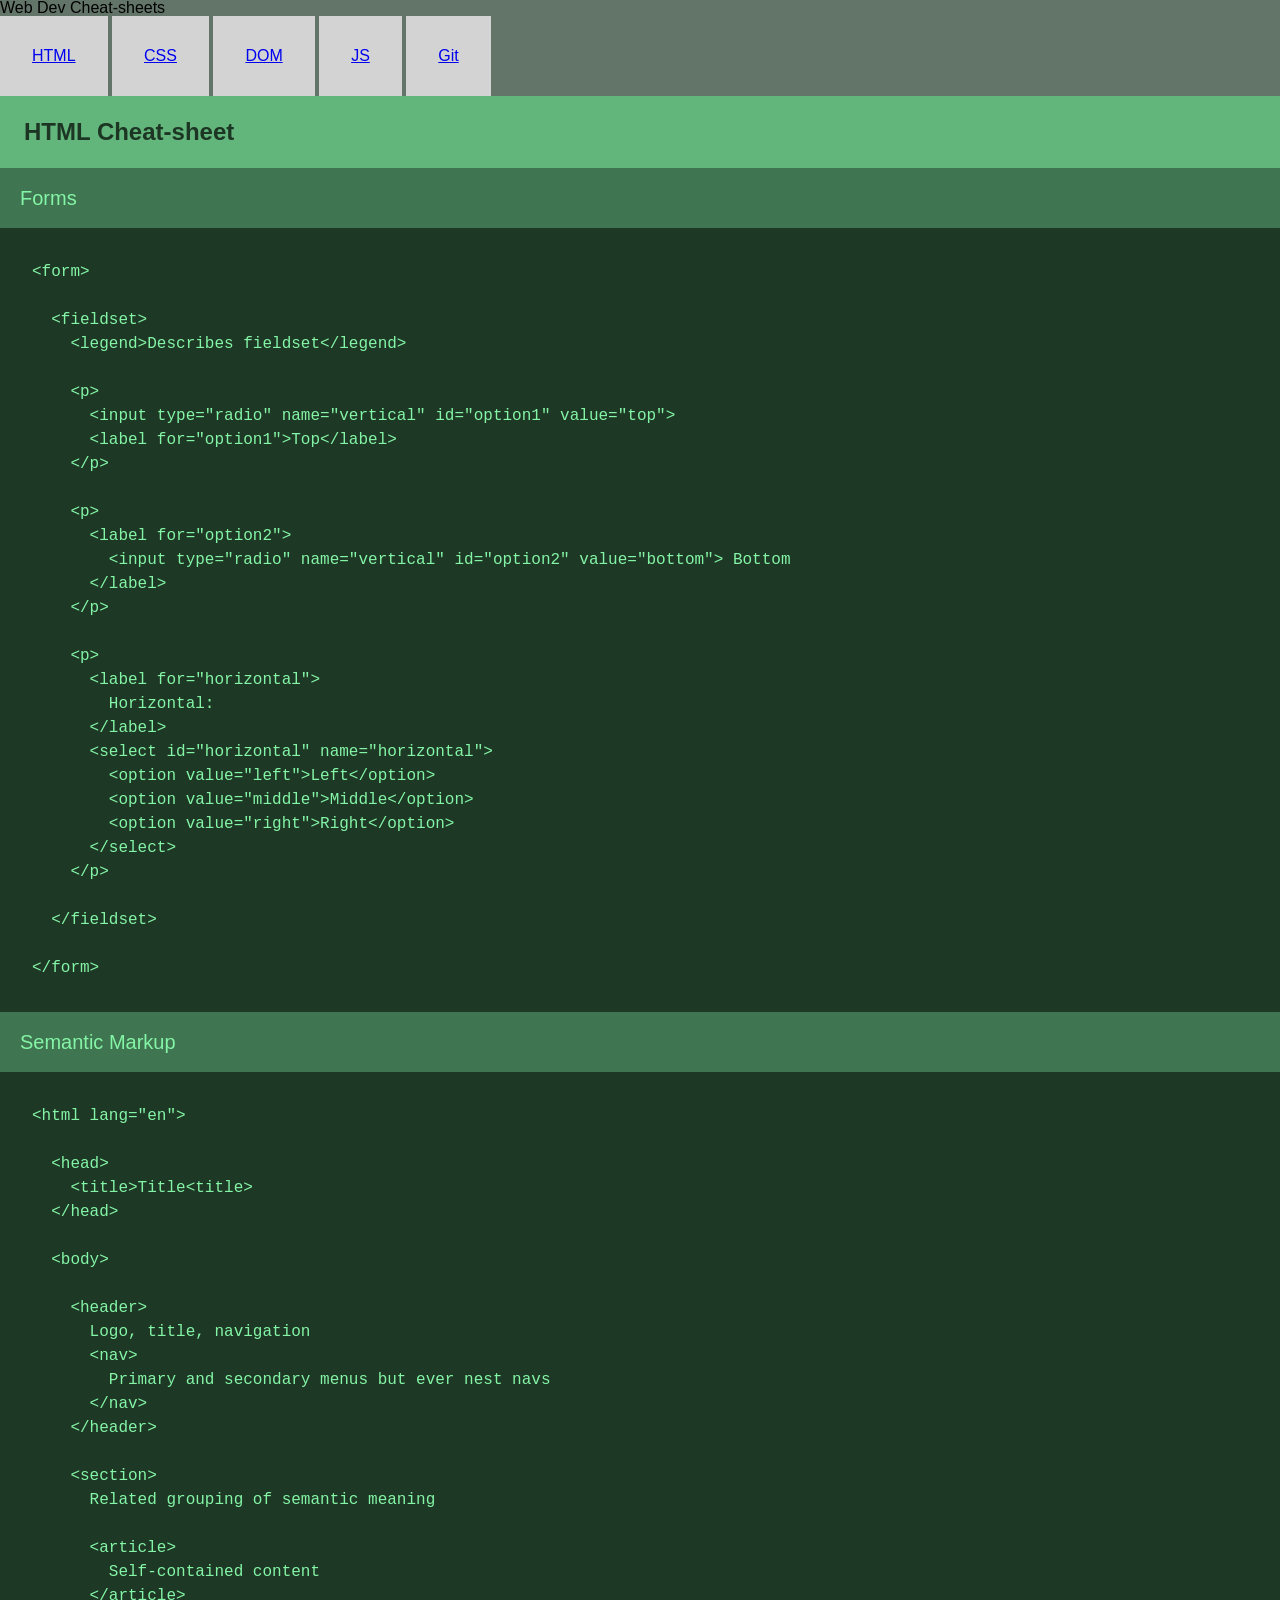
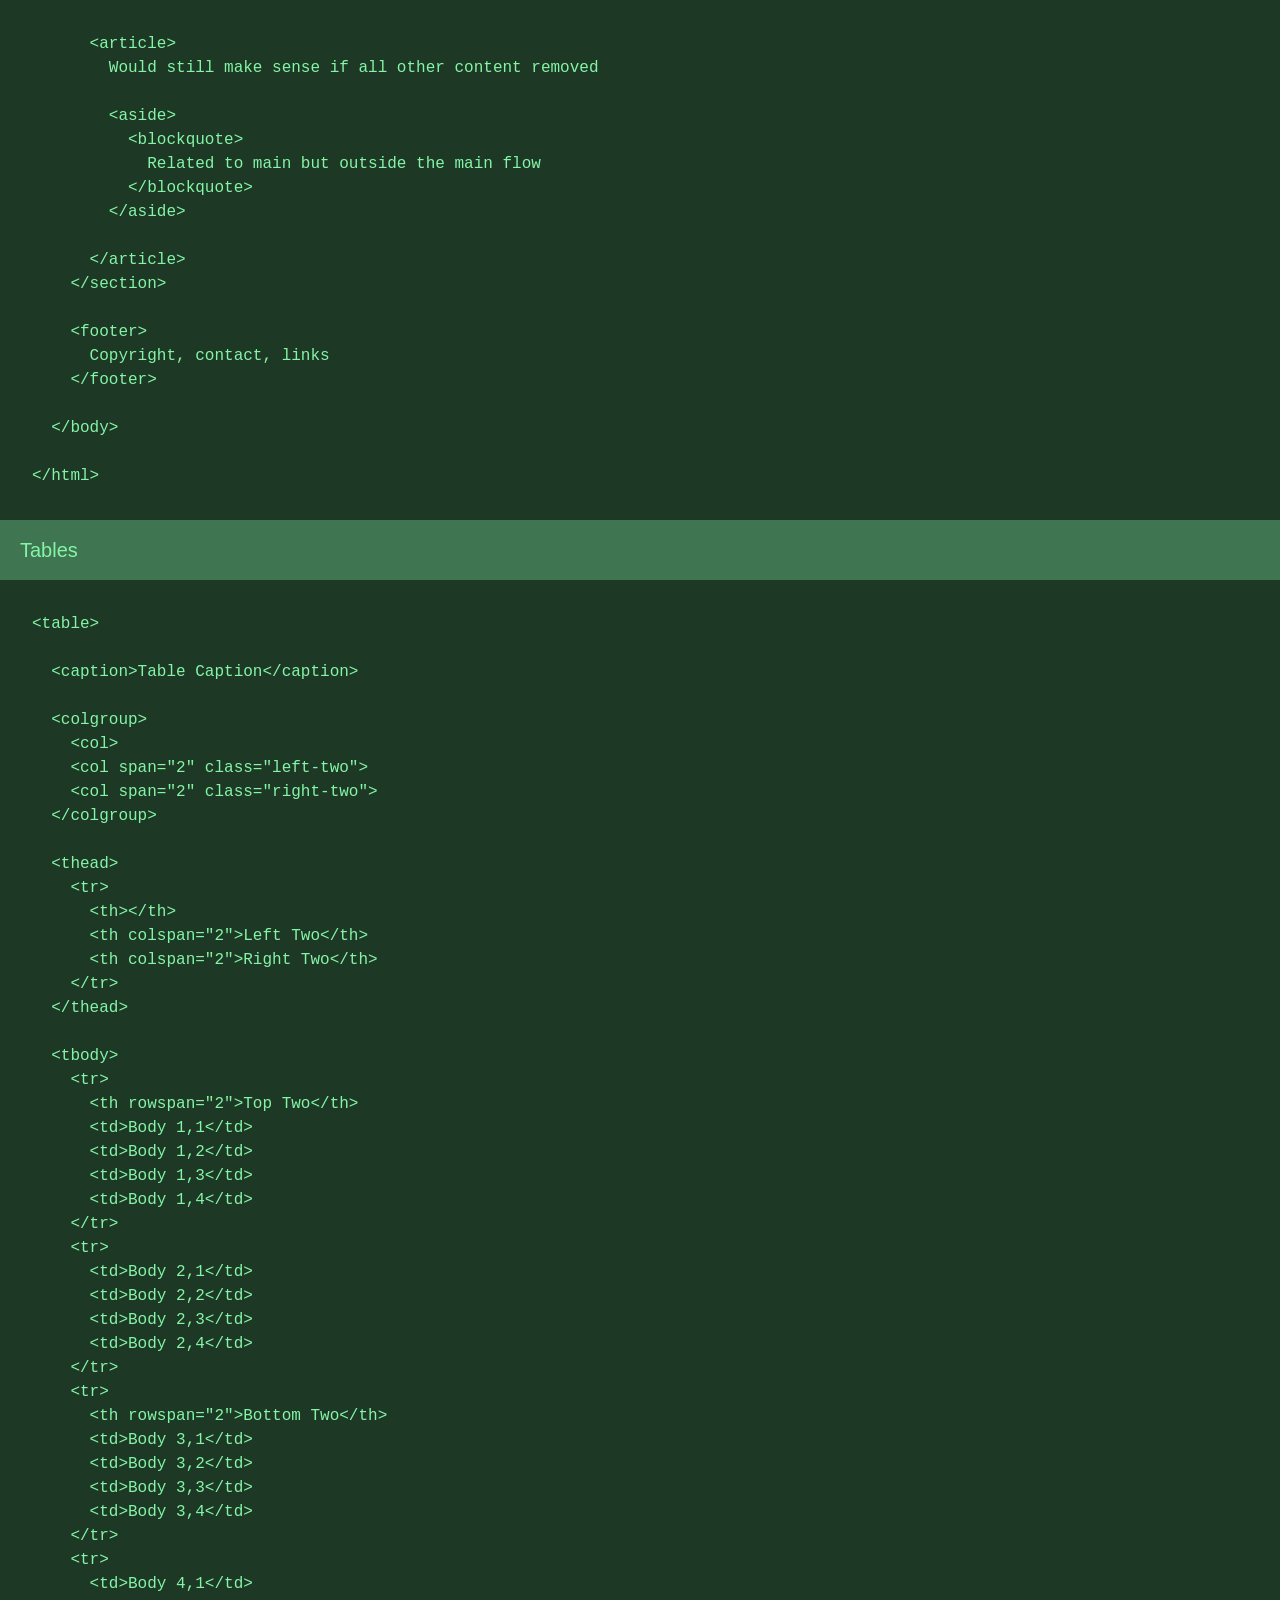
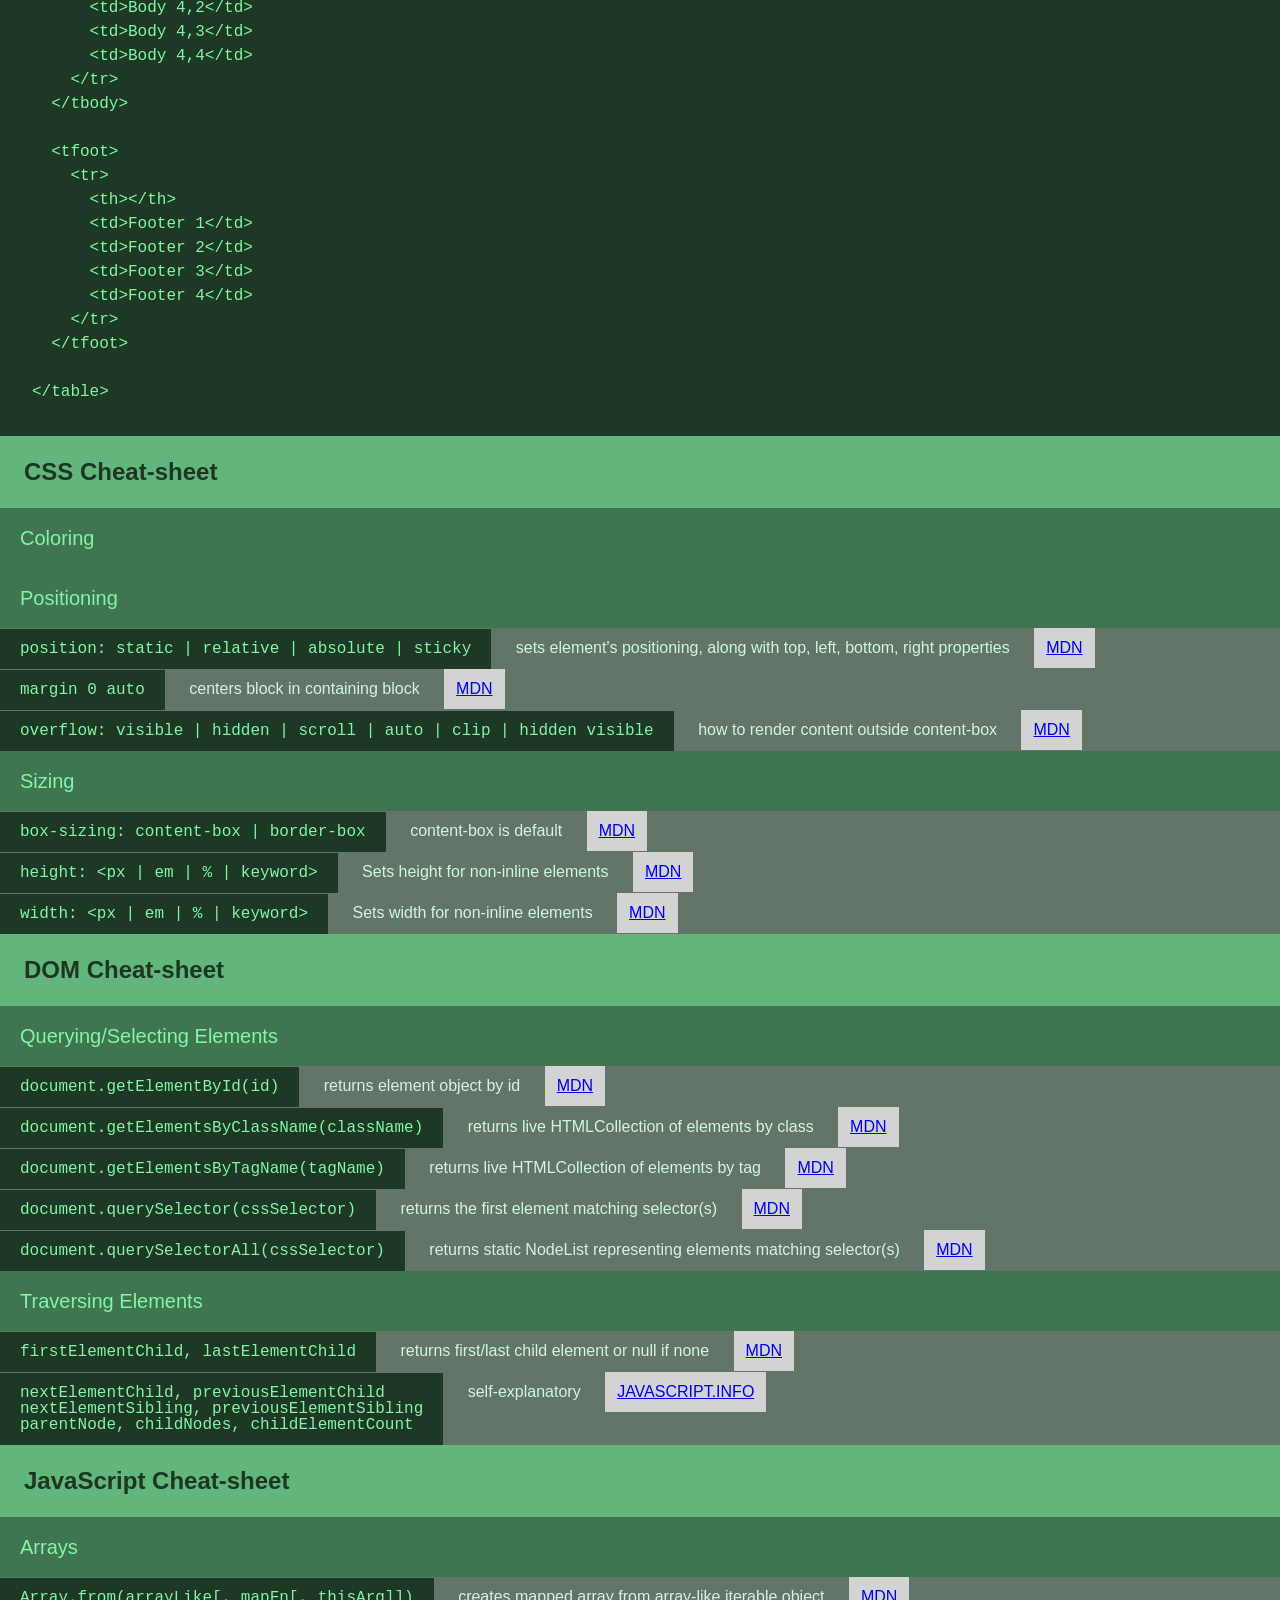
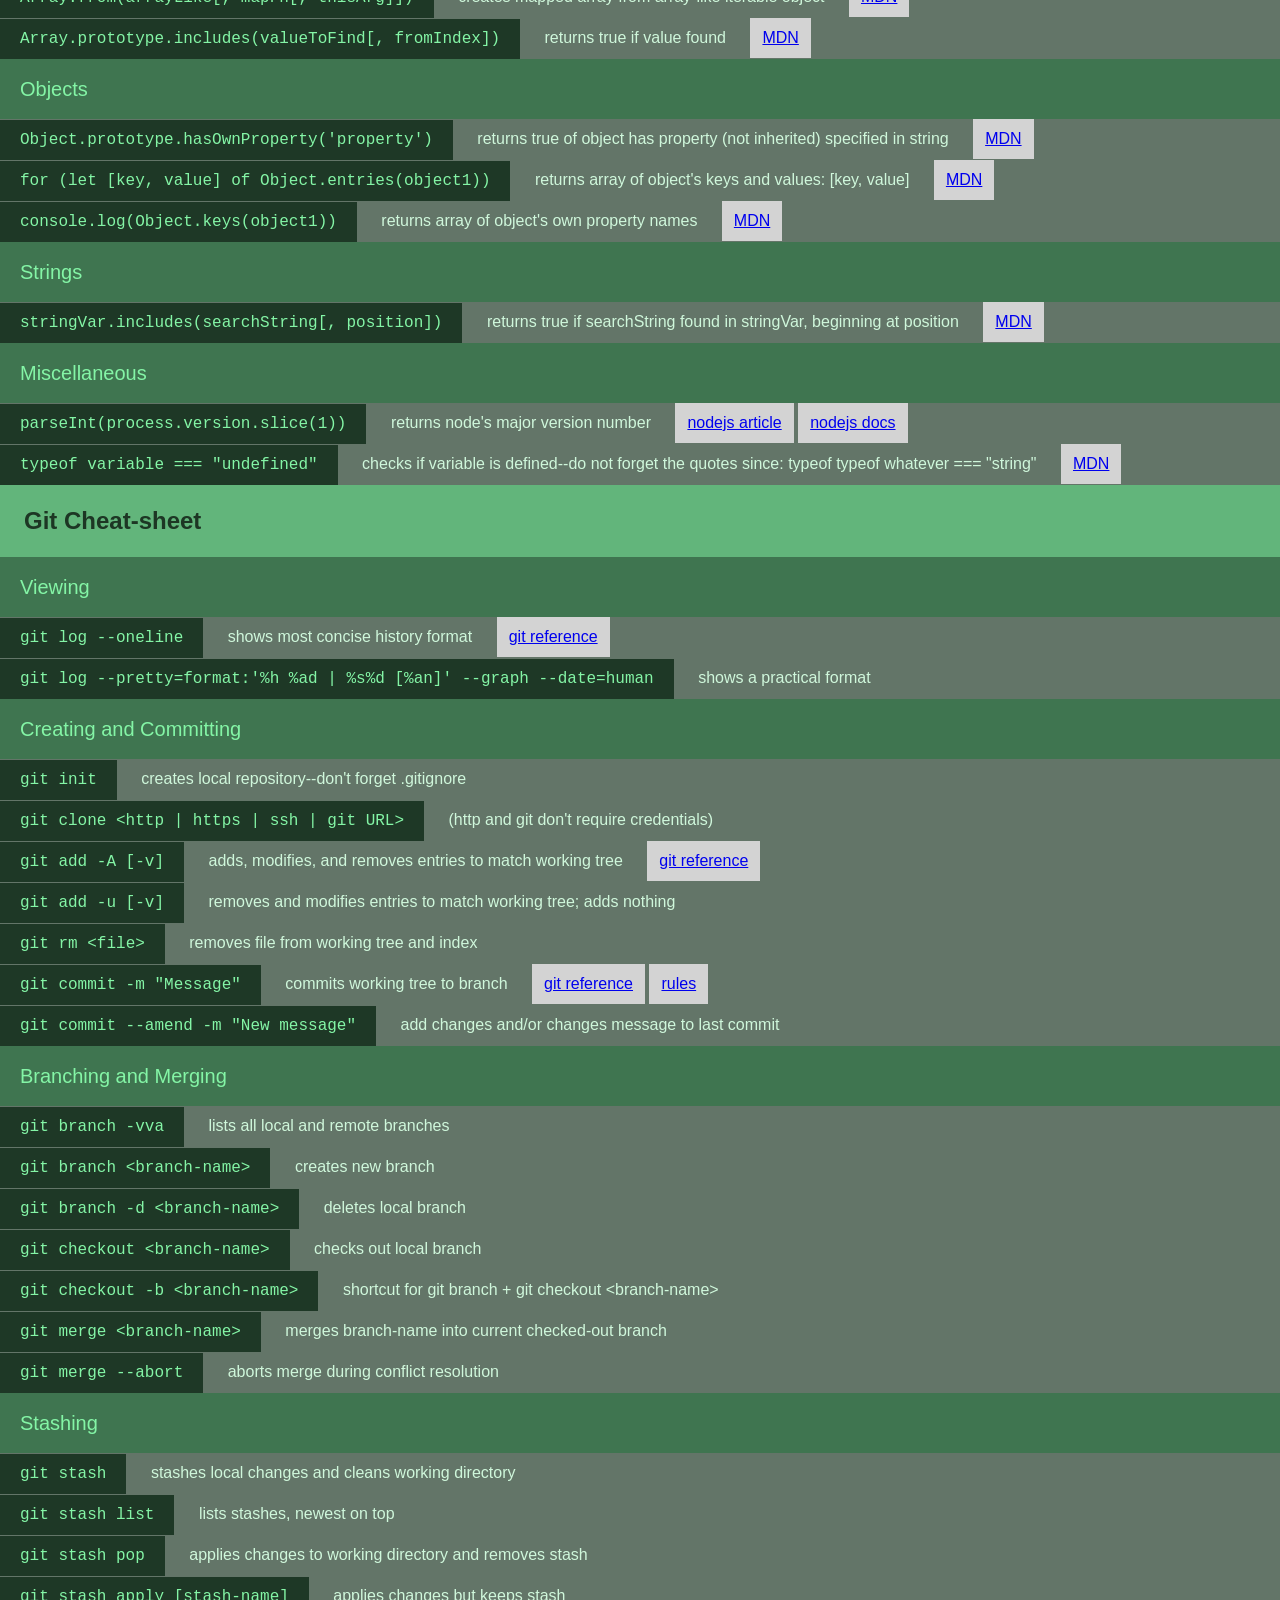
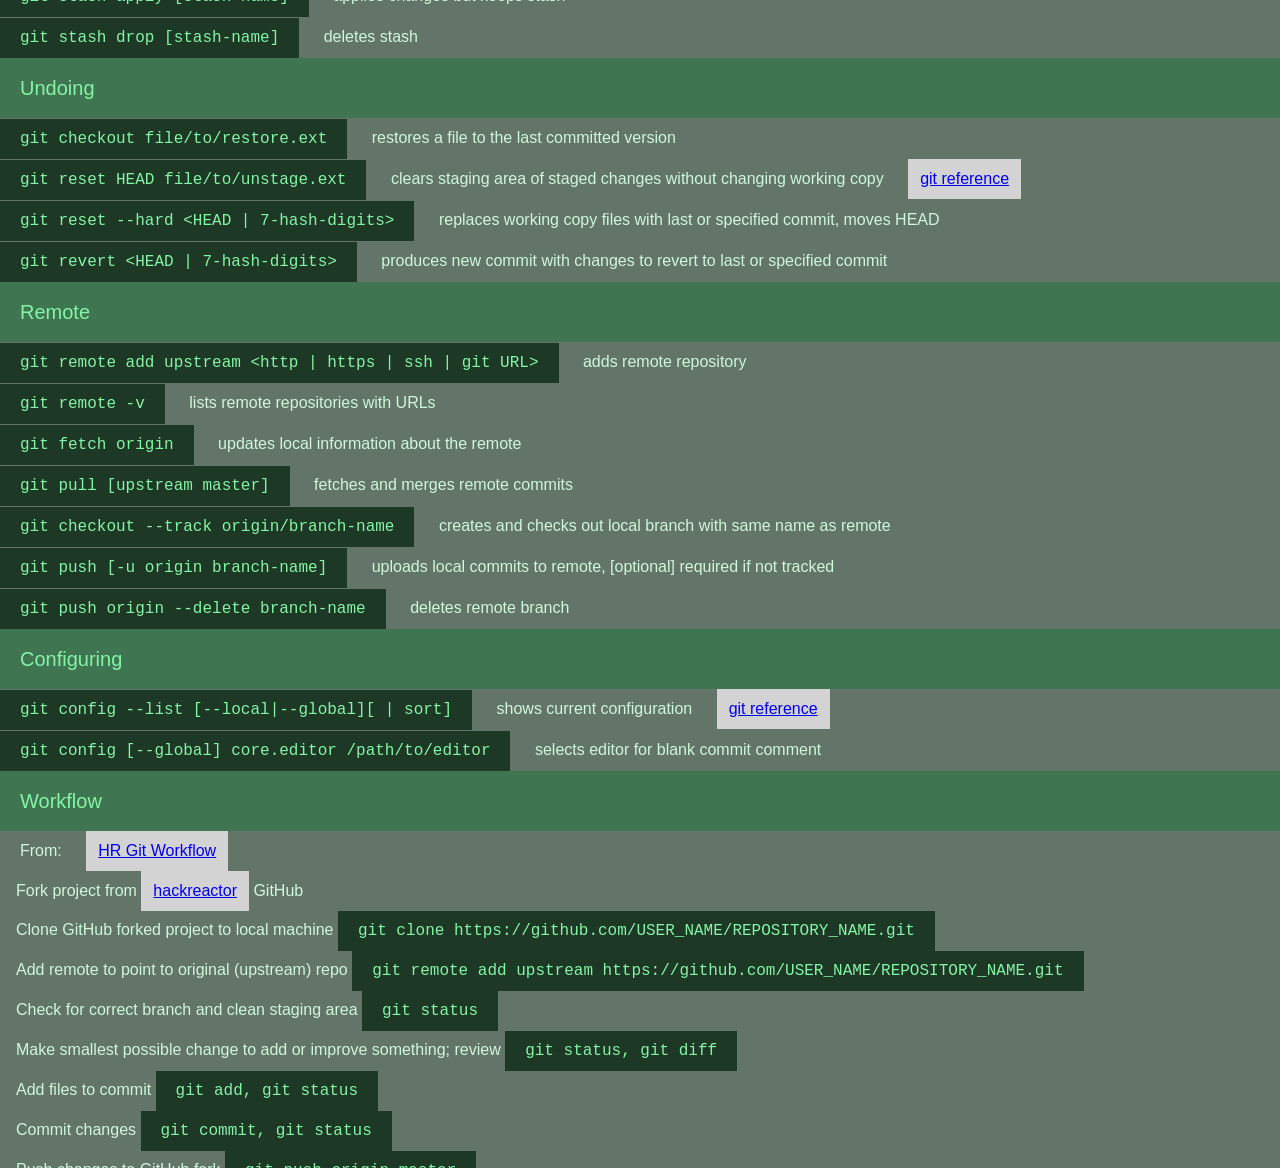
==== commit aacdf292: "Add positioning, sizing" ====
--- a/index.html
+++ b/index.html
@@ -6,7 +6,7 @@
     <link href="index.css" type="text/css" rel="stylesheet">
   </head>
   <body>
-    <header class="title-nav">
+    <header>
       <h1>Web Dev Cheat-sheets</h1>
       <nav>
         <ul>
@@ -169,9 +169,29 @@
       </article>
       <article id="position">
         <h3>Positioning</h3>
+        <div>
+          <pre>position: <b>static</b> | relative | absolute | sticky</pre>
+          <p>sets element's positioning, along with top, left, bottom, right properties</p>
+          <a href="https://developer.mozilla.org/en-US/docs/Web/CSS/position">MDN</a>
+        </div>
+        <div>
+          <pre>margin 0 auto</pre>
+          <p>centers block in containing block</p>
+          <a href="https://developer.mozilla.org/en-US/docs/Web/CSS/margin">MDN</a>
+        </div>
+        <div>
+          <pre>overflow: <b>visible</b> | hidden | scroll | auto | clip | hidden visible</pre>
+          <p>how to render content outside content-box</p>
+          <a href="https://developer.mozilla.org/en-US/docs/Web/CSS/overflow">MDN</a>
+        </div>
       </article>
       <article id="size">
         <h3>Sizing</h3>
+        <div>
+          <pre>box-sizing: <b>content-box</b> | border-box</pre>
+          <p>content-box is default</p>
+          <a href="https://developer.mozilla.org/en-US/docs/Web/CSS/box-sizing">MDN</a>
+        </div>
       </article>
       <div>
         <pre>height: &lt;px | em | % | keyword&gt;</pre>
--- a/index.css
+++ b/index.css
@@ -46,11 +46,33 @@
   border-collapse: collapse;
   border-spacing: 0;
 }
+/* end reset */
+body {
+  --body-background-color: #637568;
+  --body-color: white;
+  --title-background-color: #637568;
+  --title-color: white;
 
-body {
+  --heading-background-color: #62B57B;
+  --heading-color: #1D3624;
+  --subheading-background-color: #3F7550;
+  --subheading-color: #84F5A6;
+
+  --code-background-color: #1E3826;
+  --code-color: #84F5A6;
+  --description-background-color: #637568;
+  --description-color: #CFF7DB;
+
+  --link-background-color: lightgrey;
+  --link-background-hover-color: whitesmoke;
+  --link-color: black;
+
+
+
   font-family: "Lucida Grande", sans-serif;
-  background-color: darkgrey;
+  background-color: var(--body-background-color, darkgrey);
 }
+
 
 .title-nav {
   display: inline-block;
@@ -62,38 +84,41 @@
   display: inline;
   padding: .84em;
   margin: 0;
-  background-color: dimgrey;
-  color: lightgrey;
+  background-color: var(--title-background-color);
+  color: var(--title-color);
   font-size: 2em;
   font-weight: bolder;
 }
 
 h2 {
-  background-color: slategrey;
-  color: darkslategrey;
+  background-color: var(--heading-background-color);
+  color: var(--heading-color);
+  font-size: 1.5em;
+  font-weight: bolder;
   padding: 1em;
 }
 h3 {
-  background-color: darkslategrey;
-  color: lightslategrey;
+  background-color: var(--subheading-background-color);
+  color: var(--subheading-color);
+  font-size: 1.25em;
   padding: 1em;
 }
 pre {
   font-family: "Lucida Sans Typewriter", monospace;
-  background-color: #1f2f2f;
-  color: greenyellow;
+  background-color: var(--code-background-color);
+  color: var(--code-color);
 }
 ul li {
   display: inline-flex;
-  background-color: lightgrey;
+  background-color: var(--link-background-color);
   padding: 2em;
 }
 ul li:hover {
-  background-color: whitesmoke;
+  background-color: var(--link-background-hover-color);
 }
 ol li {
-  background-color: #223434;
-  color: antiquewhite;
+  background-color: var(--description-background-color);
+  color: var(--description-color);
   padding: 0 1em 0;
 }
 
@@ -113,8 +138,8 @@
 section#DOM p,
 section#CSS p {
   display: inline-flex;
-  background-color: dimgrey;
-  color: #dfefef;
+  background-color: var(--description-background-color);
+  color: var(--description-color);
   padding: 0.75em 1.25em;
 }
 section#git a,
@@ -122,7 +147,7 @@
 section#DOM a,
 section#CSS a {
   display: inline-flex;
-  background-color: lightgrey;
+  background-color: var(--link-background-color);
   padding: 0.75em;
 }
 section#git a:hover,
@@ -130,7 +155,7 @@
 section#DOM a:hover,
 section#CSS a:hover {
   display: inline-flex;
-  background-color: whitesmoke;
+  background-color: var(--link-background-hover-color);
 }
 footer h6 {
   text-align: right;
